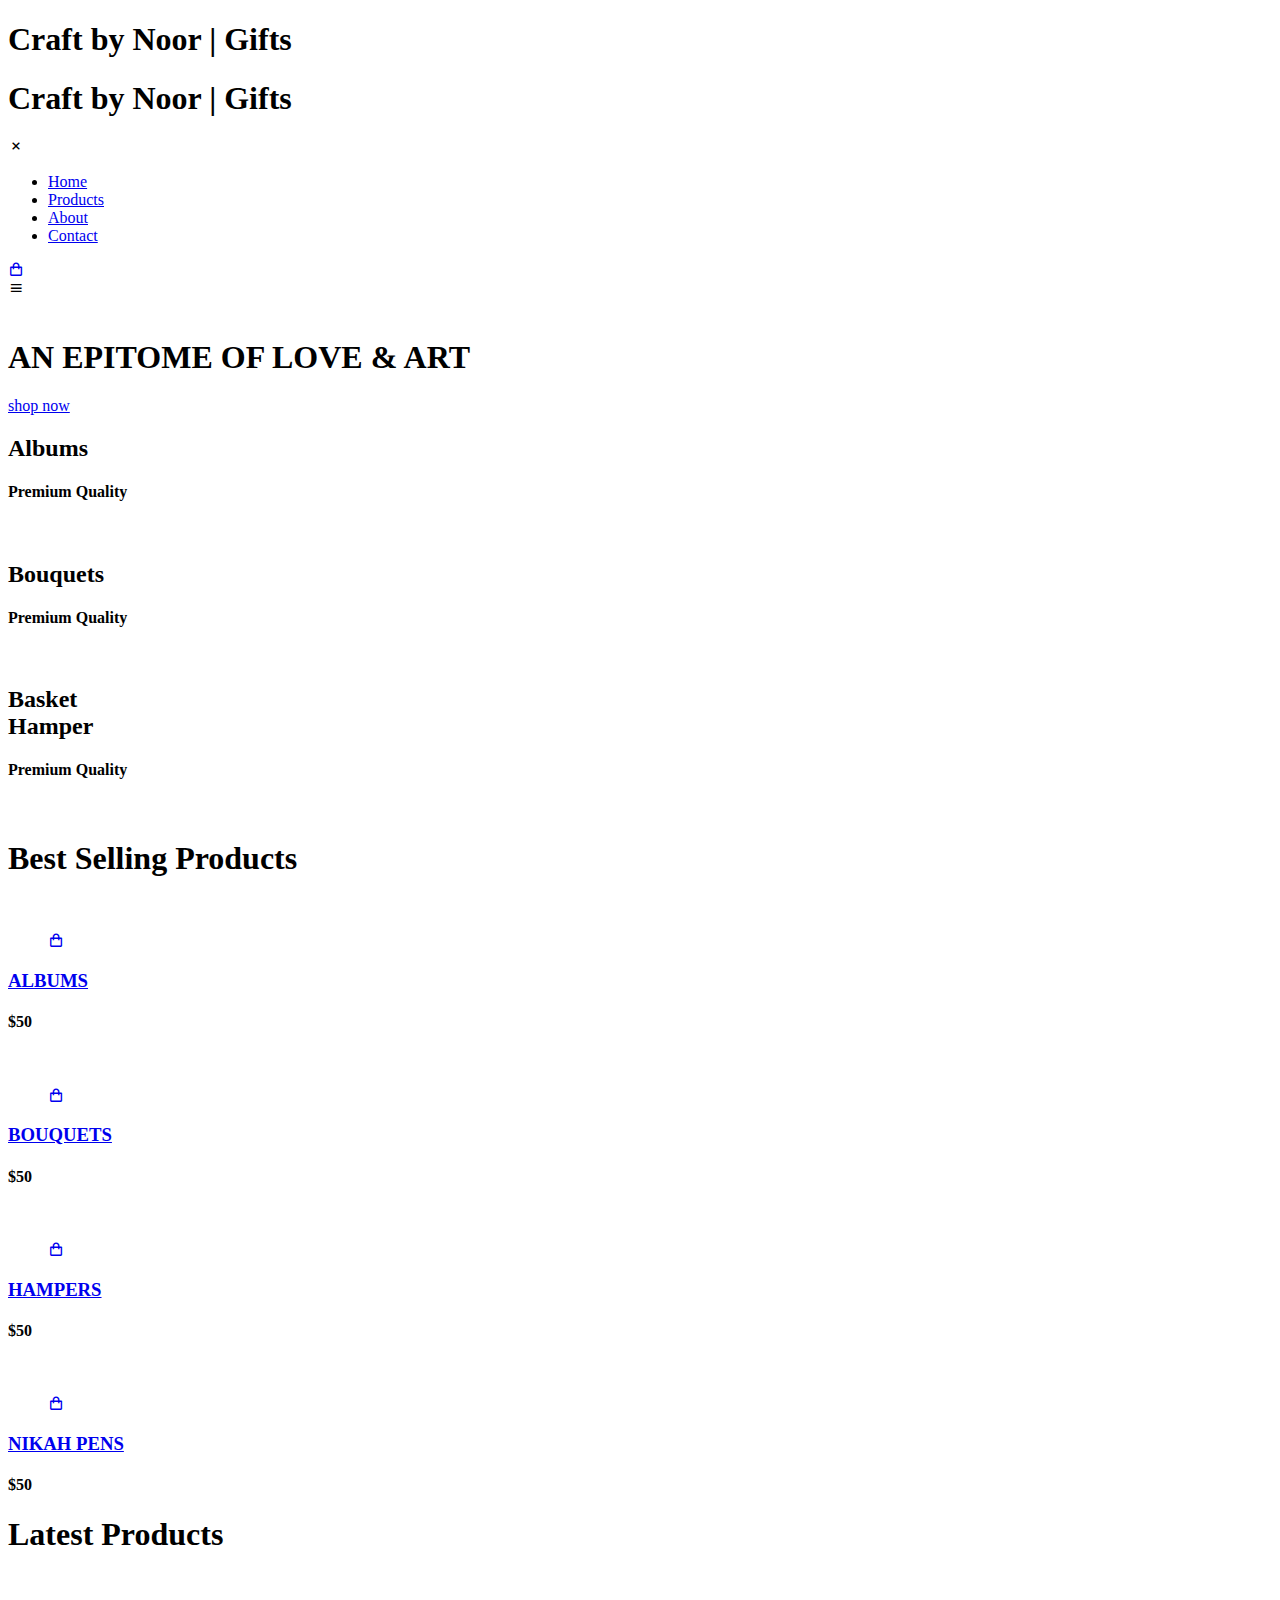
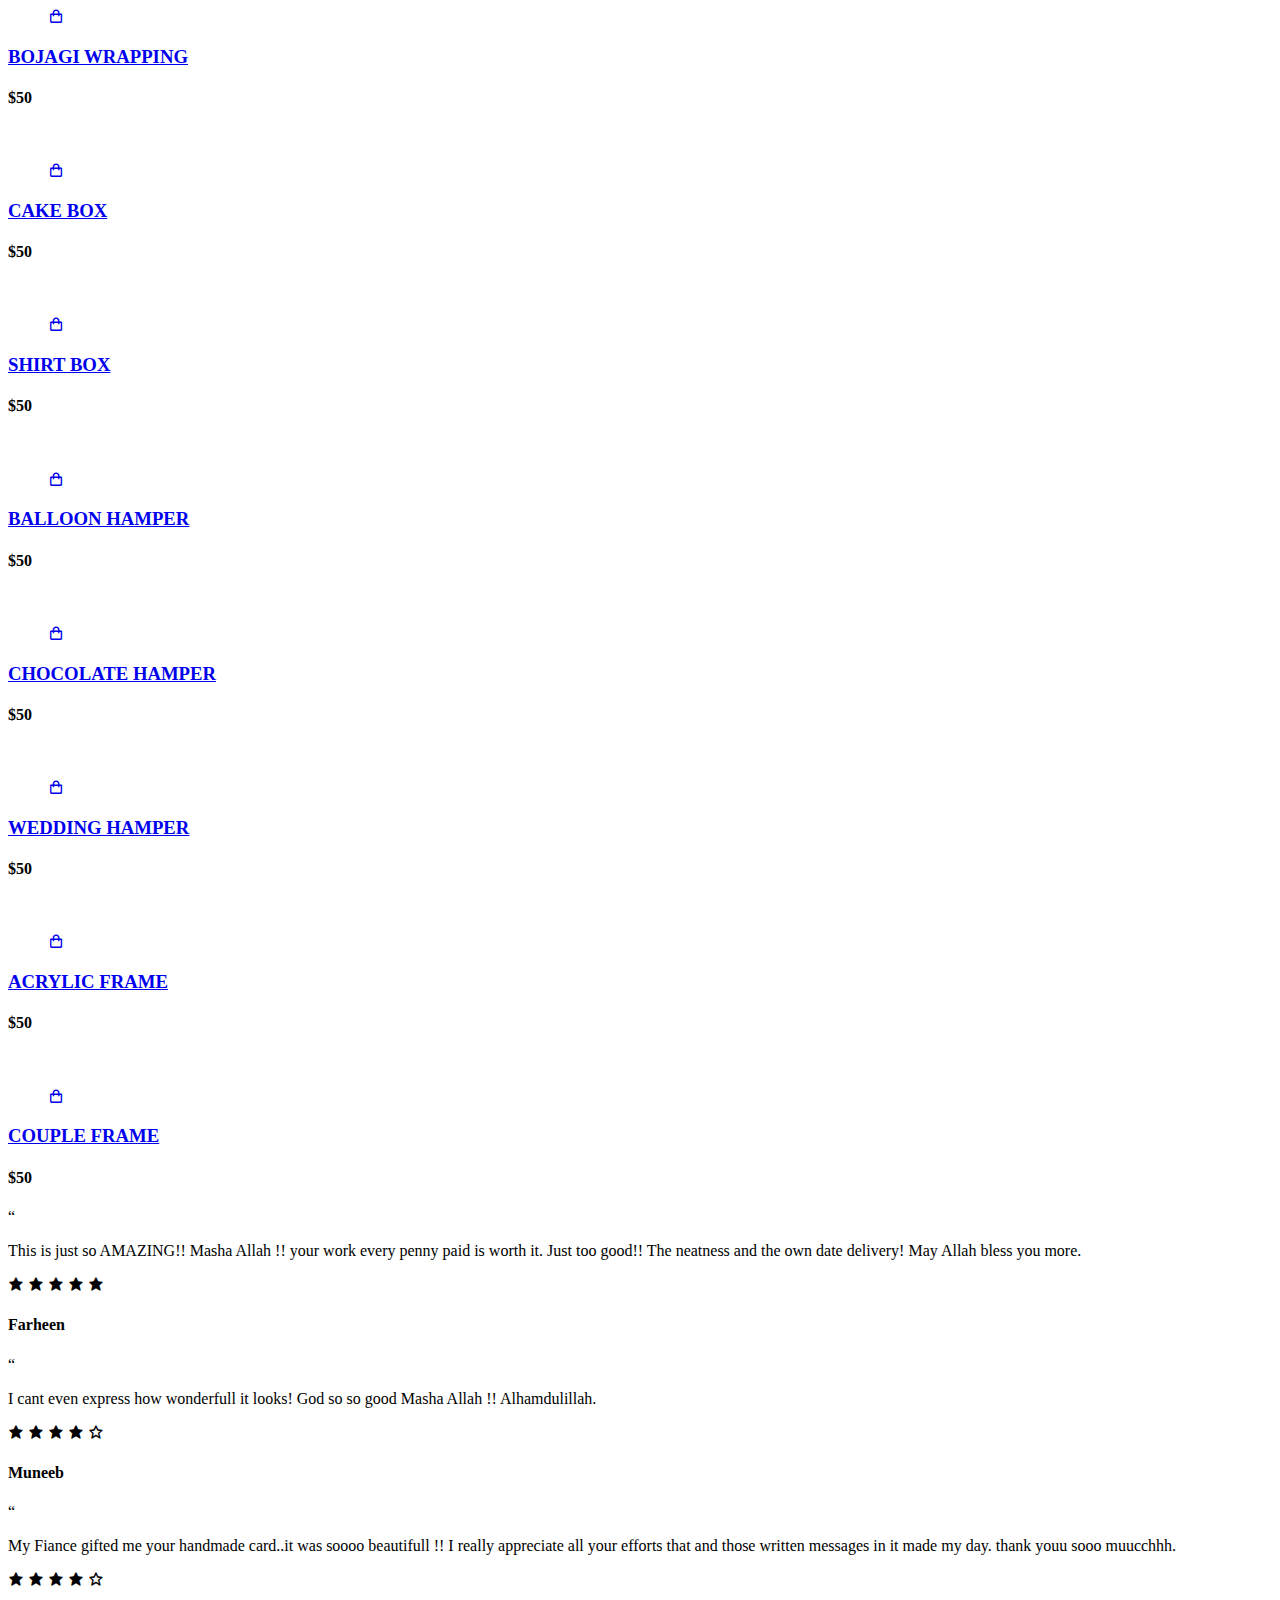
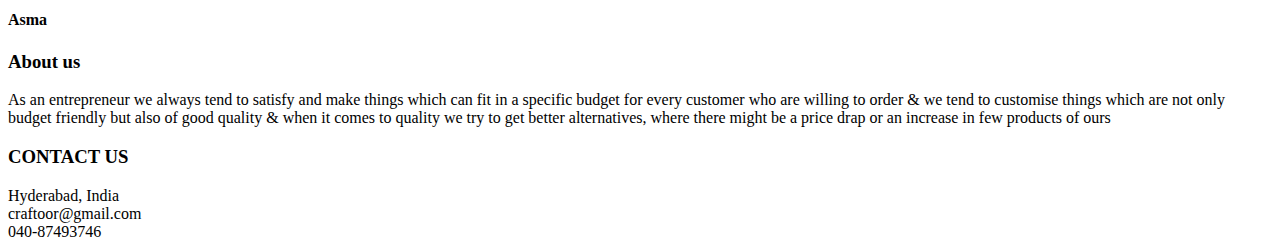
==== index.html @ 0c565603 "Add files via upload" ====
<!DOCTYPE html>
<html lang="en">

<head>
  <meta charset="UTF-8" />
  <meta name="viewport" content="width=device-width, initial-scale=1.0" />
  <!-- Favicon -->
  <link rel="shortcut icon" href="./images/favicon.ico" type="image/x-icon">
  <!-- Box icons -->
  <link rel="stylesheet" href="https://cdn.jsdelivr.net/npm/boxicons@latest/css/boxicons.min.css" />

  <!-- Custom StyleSheet -->
  <link rel="stylesheet" href="./css/styles.css" />
  <title>Craftoor - Craft by Noor</title>
</head>

<body>
  <!-- Header -->
  <header id="home" class="header">
    <!-- Navigation -->
    <nav class="nav">
      <div class="navigation container">
        <div class="logo">
          <h1>Craft by Noor | Gifts</h1>
        </div>

        <div class="menu">
          <div class="top-nav">
            <div class="logo">
              <h1>Craft by Noor | Gifts</h1>
            </div>
            <div class="close">
              <i class="bx bx-x"></i>
            </div>
          </div>

          <ul class="nav-list">
            <li class="nav-item">
              <a href="#home" class="nav-link scroll-link">Home</a>
            </li>
            <li class="nav-item">
              <a href="product.html" class="nav-link">Products</a>
            </li>
            <li class="nav-item">
              <a href="#about" class="nav-link scroll-link">About</a>
            </li>
            <li class="nav-item">
              <a href="#contact" class="nav-link scroll-link">Contact</a>
            </li>
            <!--
            <li class="nav-item">
              <a href="cart.html" class="nav-link icon"><i class="bx bx-shopping-bag"><span>0</span></i></a>
            </li>-->
          </ul>
        </div>

        <a href="cart.html" class="cart-icon">
          <i class="bx bx-shopping-bag"></i>
        </a>

        <div class="hamburger">
          <i class="bx bx-menu"></i>
        </div>
      </div>
    </nav>

    <!-- Hero -->
    <img src="./images/Logo.png" alt="" class="hero-img" />

    <div class="hero-content">
      <h2><span class="discount"> </span> </h2>
      <h1>
        <span>AN EPITOME</span>
        <span>OF LOVE & ART</span>
      </h1>
      <a class="btn" href="product.html">shop now</a>
    </div>
  </header>

  <!-- Main -->
  <main>
    <section class="advert section">
      <div class="advert-center container">
        <div class="advert-box">
          
            <div class="content">
              <h2>
                Albums
              </h2>
              <h4>Premium Quality</h4>
            </div>
          
          <img src="./images/family album.jpg" alt="">
        </div>

        <div class="advert-box">
          
            <div class="content">
              <h2>
                Bouquets
              </h2>
              <h4>Premium Quality</h4>
            </div>
          
          <img src="./images/bouquets.jpeg" alt="">
        </div>

        <div class="advert-box">
          
            <div class="content">
              <h2>
                Basket <br />
                Hamper
              </h2>
              <h4>Premium Quality</h4>
            </div>
          
          <img src="./images/bracelet hamper.jpg" alt="">
        </div>
      </div>
    </section>

    <!-- Featured -->
    <section class="section featured">
      <div class="title">
        <h1>Best Selling Products</h1>
      </div>

      <div class="product-center container">
        <div class="product">
          <div class="product-header">
            <img src="./images/album cover.jpg" alt="">
            <ul class="icons">
              <a href="album.html">
              <span><i class="bx bx-shopping-bag"></i></span>
              </a>
            </ul>
          </div>
          <div class="product-footer">
            <a href="#">
              <h3>ALBUMS</h3>
            </a>
           
            <h4 class="price">$50</h4>
          </div>
        </div>
        <div class="product">
          <div class="product-header">
            <img src="./images/flower BOQ.jpg" alt="">
            <ul class="icons">
              <a href="Bouquet.html">
              <span><i class="bx bx-shopping-bag"></i></span>
              </a>
            </ul>
          </div>
          <div class="product-footer">
            <a href="#"><h3>BOUQUETS</h3></a>
            
            <h4 class="price">$50</h4>
          </div>
        </div>
        <div class="product">
          <div class="product-header">
            <img src="./images/quran hamper.jpg" alt="">
            <ul class="icons">
              <a href="hampers.html">
              <span><i class="bx bx-shopping-bag"></i></span>
              </a>
            </ul>
          </div>
          <div class="product-footer">
            <a href="#"><h3>HAMPERS</h3></a>
            
            <h4 class="price">$50</h4>
          </div>
        </div>
        <div class="product">
          <div class="product-header">
            <img src="./images/nikah.jpg" alt="">

            <ul class="icons">
              <a href="cart.html">
              <span><i class="bx bx-shopping-bag"></i></span>
              </a>
            </ul>
          </div>
          <div class="product-footer">
            <a href="#"><h3>NIKAH PENS</h3></a>
            
            <h4 class="price">$50</h4>
          </div>
        </div>
      </div>
    </section>

    <!--Latest -->
    <section class="section featured">
      <div class="title">
        <h1>Latest Products</h1>
      </div>

      <div class="product-center container">
        <div class="product">
          <div class="product-header">
            <img src="./images/pack.jpeg" alt="">
            <ul class="icons">
              <a href="cart.html">
              <span><i class="bx bx-shopping-bag"></i></span>
              </a>
            </ul>
          </div>
          <div class="product-footer">
            <a href="#">
              <h3>BOJAGI WRAPPING</h3>
            </a>
           
            <h4 class="price">$50</h4>
          </div>
        </div>
        <div class="product">
          <div class="product-header">
            <img src="./images/cake box.jpg" alt="">
            <ul class="icons">
              <a href="cart.html">
              <span><i class="bx bx-shopping-bag"></i></span>
              </a>
            </ul>
          </div>
          <div class="product-footer">
            <a href="#">
              <h3>CAKE BOX</h3>
            </a>
           
            <h4 class="price">$50</h4>
          </div>
        </div>
        <div class="product">
          <div class="product-header">
            <img src="./images/shirt box.jpeg" alt="">
            <ul class="icons">
              <a href="cart.html">
              <span><i class="bx bx-shopping-bag"></i></span>
              </a>
            </ul>
          </div>
          <div class="product-footer">
            <a href="#">
              <h3>SHIRT BOX</h3>
            </a>
           
            <h4 class="price">$50</h4>
          </div>
        </div>
        <div class="product">
          <div class="product-header">
            <img src="./images/birthday hamper.jpg" alt="">
            <ul class="icons">
              <a href="cart.html">
              <span><i class="bx bx-shopping-bag"></i></span>
              </a>
            </ul>
          </div>
          <div class="product-footer">
            <a href="#">
              <h3>BALLOON HAMPER</h3>
            </a>
           
            <h4 class="price">$50</h4>
          </div>
        </div>
        <div class="product">
          <div class="product-header">
            <img src="./images/hamper.jpeg" alt="">
            <ul class="icons">
              <a href="cart.html">
              <span><i class="bx bx-shopping-bag"></i></span>
              </a>
            </ul>
          </div>
          <div class="product-footer">
            <a href="#">
              <h3>CHOCOLATE HAMPER</h3>
            </a>
           
            <h4 class="price">$50</h4>
          </div>
        </div>
        <div class="product">
          <div class="product-header">
            <img src="./images/wedding hmpr.jpg" alt="">
            <ul class="icons">
              <a href="cart.html">
              <span><i class="bx bx-shopping-bag"></i></span>
              </a>
            </ul>
          </div>
          <div class="product-footer">
            <a href="#">
              <h3>WEDDING HAMPER</h3>
            </a>
           
            <h4 class="price">$50</h4>
          </div>
        </div>
        <div class="product">
          <div class="product-header">
            <img src="./images/acrylic.jpeg" alt="">
            <ul class="icons">
              <a href="cart.html">
              <span><i class="bx bx-shopping-bag"></i></span>
              </a>
            </ul>
          </div>
          <div class="product-footer">
            <a href="#">
              <h3>ACRYLIC FRAME</h3>
            </a>
           
            <h4 class="price">$50</h4>
          </div>
        </div>
        <div class="product">
          <div class="product-header">
            <img src="./images/wedding album.jpeg" alt="">
            <ul class="icons">
              <a href="cart.html">
              <span><i class="bx bx-shopping-bag"></i></span>
              </a>
            </ul>
          </div>
          <div class="product-footer">
            <a href="#">
              <h3>COUPLE FRAME</h3>
            </a>
           
            <h4 class="price">$50</h4>
          </div>
        </div>
      </div>
    </section>

    <!-- Product Banner
    <section class="section">
      <div class="product-banner">
        <div class="left">
          <img src="./images/test.jpg" alt="" />
        </div>
        <div class="right">
          <div class="content">
            <h2><span class="discount">70% </span> SALE OFF</h2>
            <h1>
              <span>Collect Your</span>
              <span>Kids Collection</span>
            </h1>
            <a class="btn" href="#">shop now</a>
          </div>
        </div>
      </div>
    </section>-->

    <!-- Testimonials -->
    <section class="section">
      <div class="testimonial-center container">
        <div class="testimonial">
          <span>&ldquo;</span>
          <p>
            This is just so AMAZING!! Masha Allah !! your work every penny paid is  worth it.
            Just too good!! The neatness and the own date delivery! May Allah bless you more.
          </p>
          <div class="rating">
            <i class="bx bxs-star"></i>
            <i class="bx bxs-star"></i>
            <i class="bx bxs-star"></i>
            <i class="bx bxs-star"></i>
            <i class="bx bxs-star"></i>
          </div>
         
          <h4>Farheen</h4>
        </div>
        <div class="testimonial">
          <span>&ldquo;</span>
          <p>
            I cant even express how wonderfull it looks! 
            God so so good Masha Allah !! Alhamdulillah.
          </p>
          <div class="rating">
            <i class="bx bxs-star"></i>
            <i class="bx bxs-star"></i>
            <i class="bx bxs-star"></i>
            <i class="bx bxs-star"></i>
            <i class="bx bx-star"></i>
          </div>
          
          <h4>Muneeb</h4>
        </div>
        <div class="testimonial">
          <span>&ldquo;</span>
          <p>
            My Fiance gifted me your handmade card..it was soooo beautifull !! 
            I really appreciate all your efforts that and those written messages in it made my day.
            thank youu sooo muucchhh.
          </p>
          <div class="rating">
            <i class="bx bxs-star"></i>
            <i class="bx bxs-star"></i>
            <i class="bx bxs-star"></i>
            <i class="bx bxs-star"></i>
            <i class="bx bx-star"></i>
          </div>
          
          <h4>Asma</h4>
        </div>
      </div>
    </section>

    <!-- Brands
    <section class="section">
      <div class="brands-center container">
        <div class="brand">
          <img src="./images/brand1.png" alt="" />
        </div>
        <div class="brand">
          <img src="./images/brand2.png" alt="" />
        </div>
        <div class="brand">
          <img src="./images/brand1.png" alt="" />
        </div>
        <div class="brand">
          <img src="./images/brand2.png" alt="" />
        </div>
        <div class="brand">
          <img src="./images/brand1.png" alt="" />
        </div>
        <div class="brand">
          <img src="./images/brand2.png" alt="" />
        </div>
      </div>
    </section>
  </main>-->

  <!-- Footer -->
  <footer id="footer" class="section footer">
    <div class="container">
      <div class="footer-container">
        <!--<div class="footer-center">
          <h3>EXTRAS</h3>
          <a href="#">Brands</a>
          <a href="#">Gift Certificates</a>
          <a href="#">Affiliate</a>
          <a href="#">Specials</a>
          <a href="#">Site Map</a>
        </div>
        <div class="footer-center">
          <h3>INFORMATION</h3>
          <a href="#">About Us</a>
          <a href="#">Privacy Policy</a>
          <a href="#">Terms & Conditions</a>
          <a href="#">Contact Us</a>
          <a href="#">Site Map</a>
        </div>-->
        <div class="footer-center">
          <h3>About us</h3>
          As an entrepreneur we always tend to satisfy and make things which can fit in a specific budget for every customer who are willing to order & we tend to customise things which are not only budget friendly but also of good quality & when it comes to quality we try to get better alternatives, where there might be a price drap or an increase in few products of ours
        </div>
        
        <div class="footer-center">
          <h3>CONTACT US</h3>
          Hyderabad, India </br>
          craftoor@gmail.com </br>
          040-87493746
    </div>
  </footer>
  <!-- End Footer -->

  <!-- GSAP -->
  <script src="https://cdnjs.cloudflare.com/ajax/libs/gsap/3.5.1/gsap.min.js"></script>
  <!-- Custom Script -->
  <script src="./js/index.js"></script>
</body>

</html>
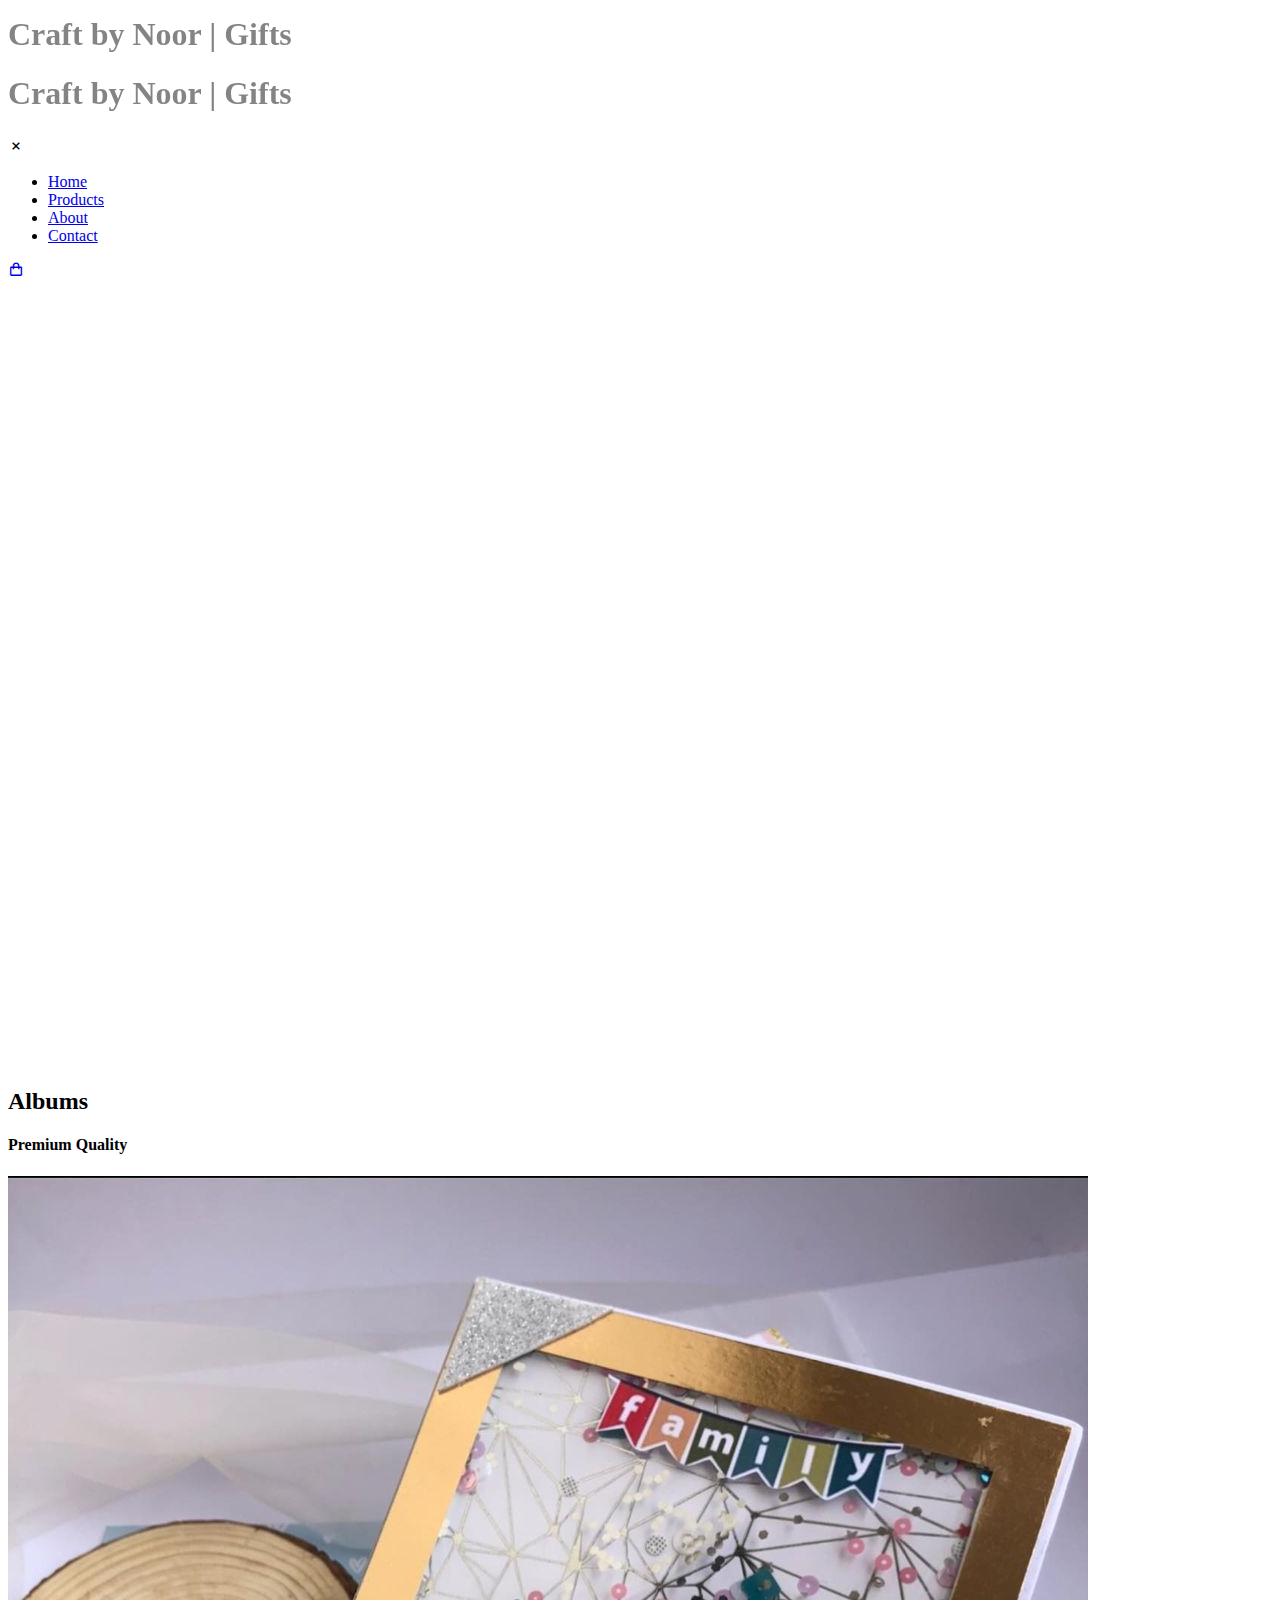
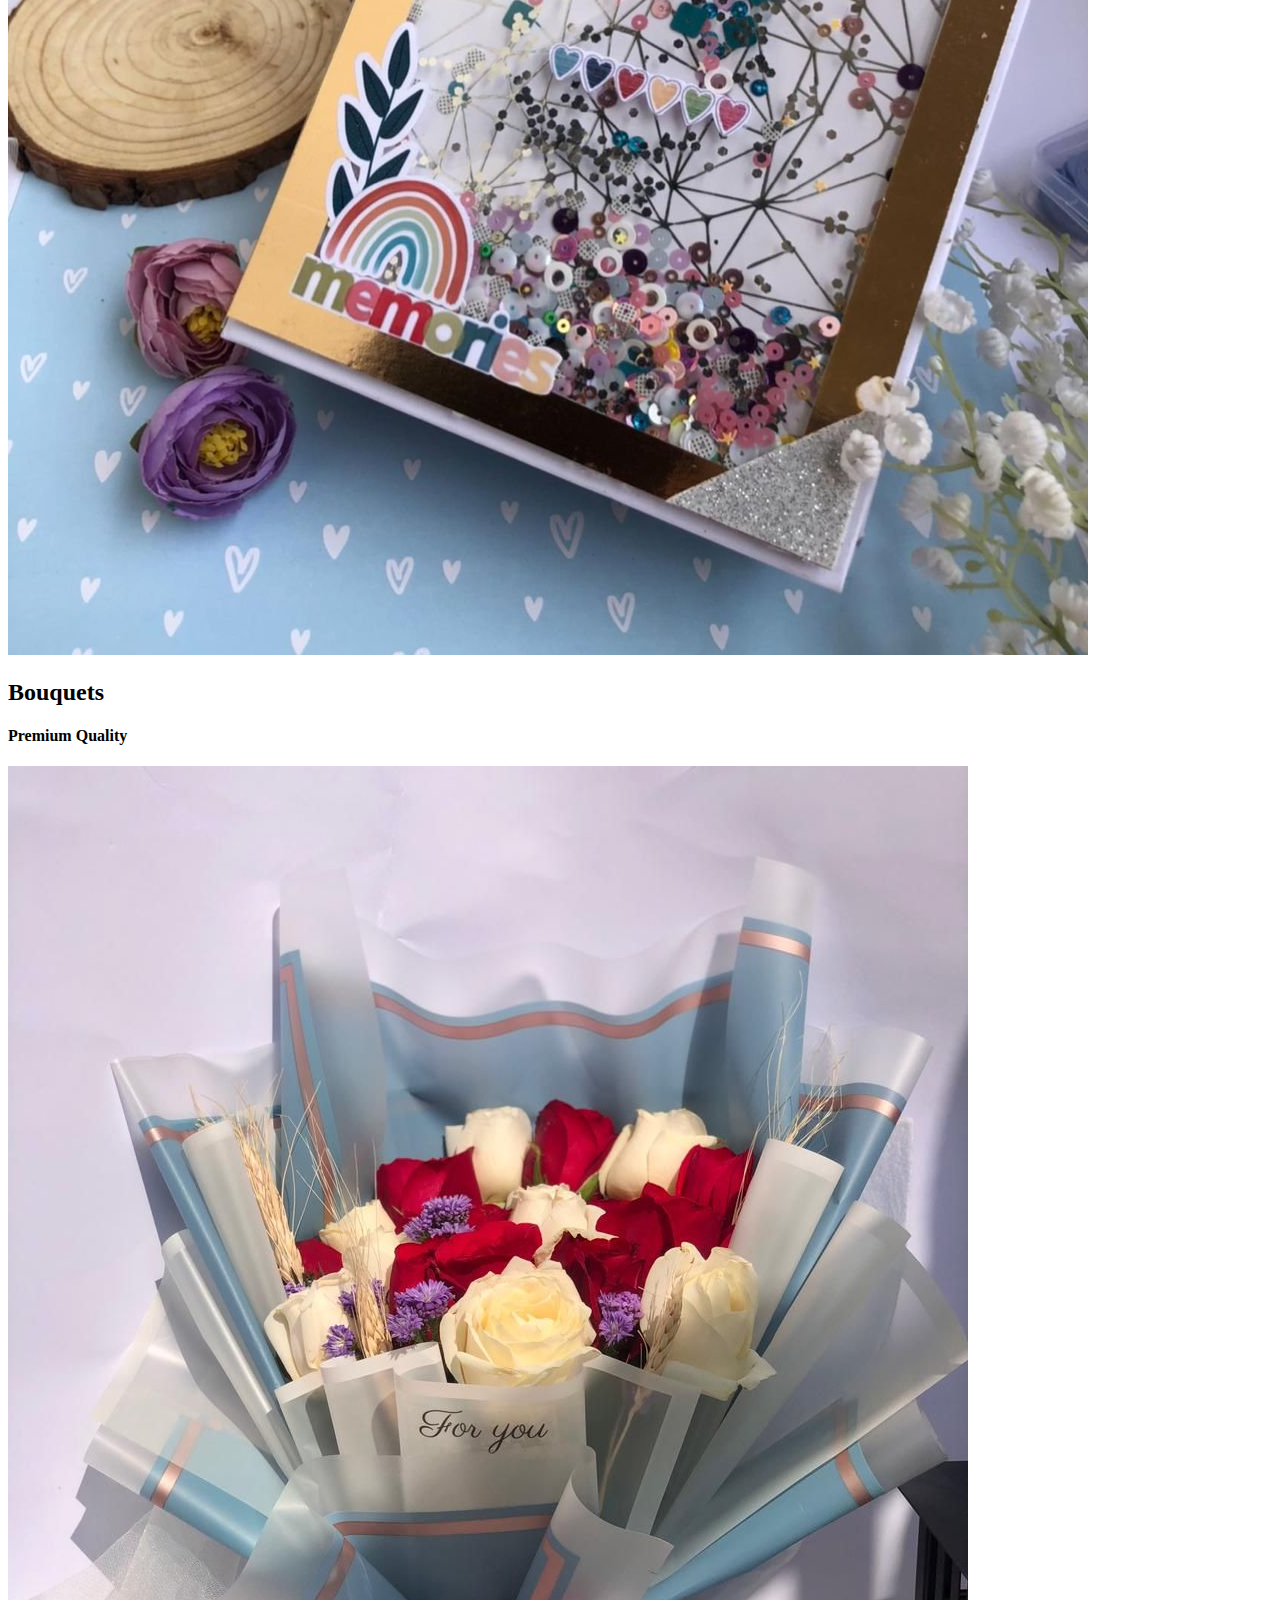
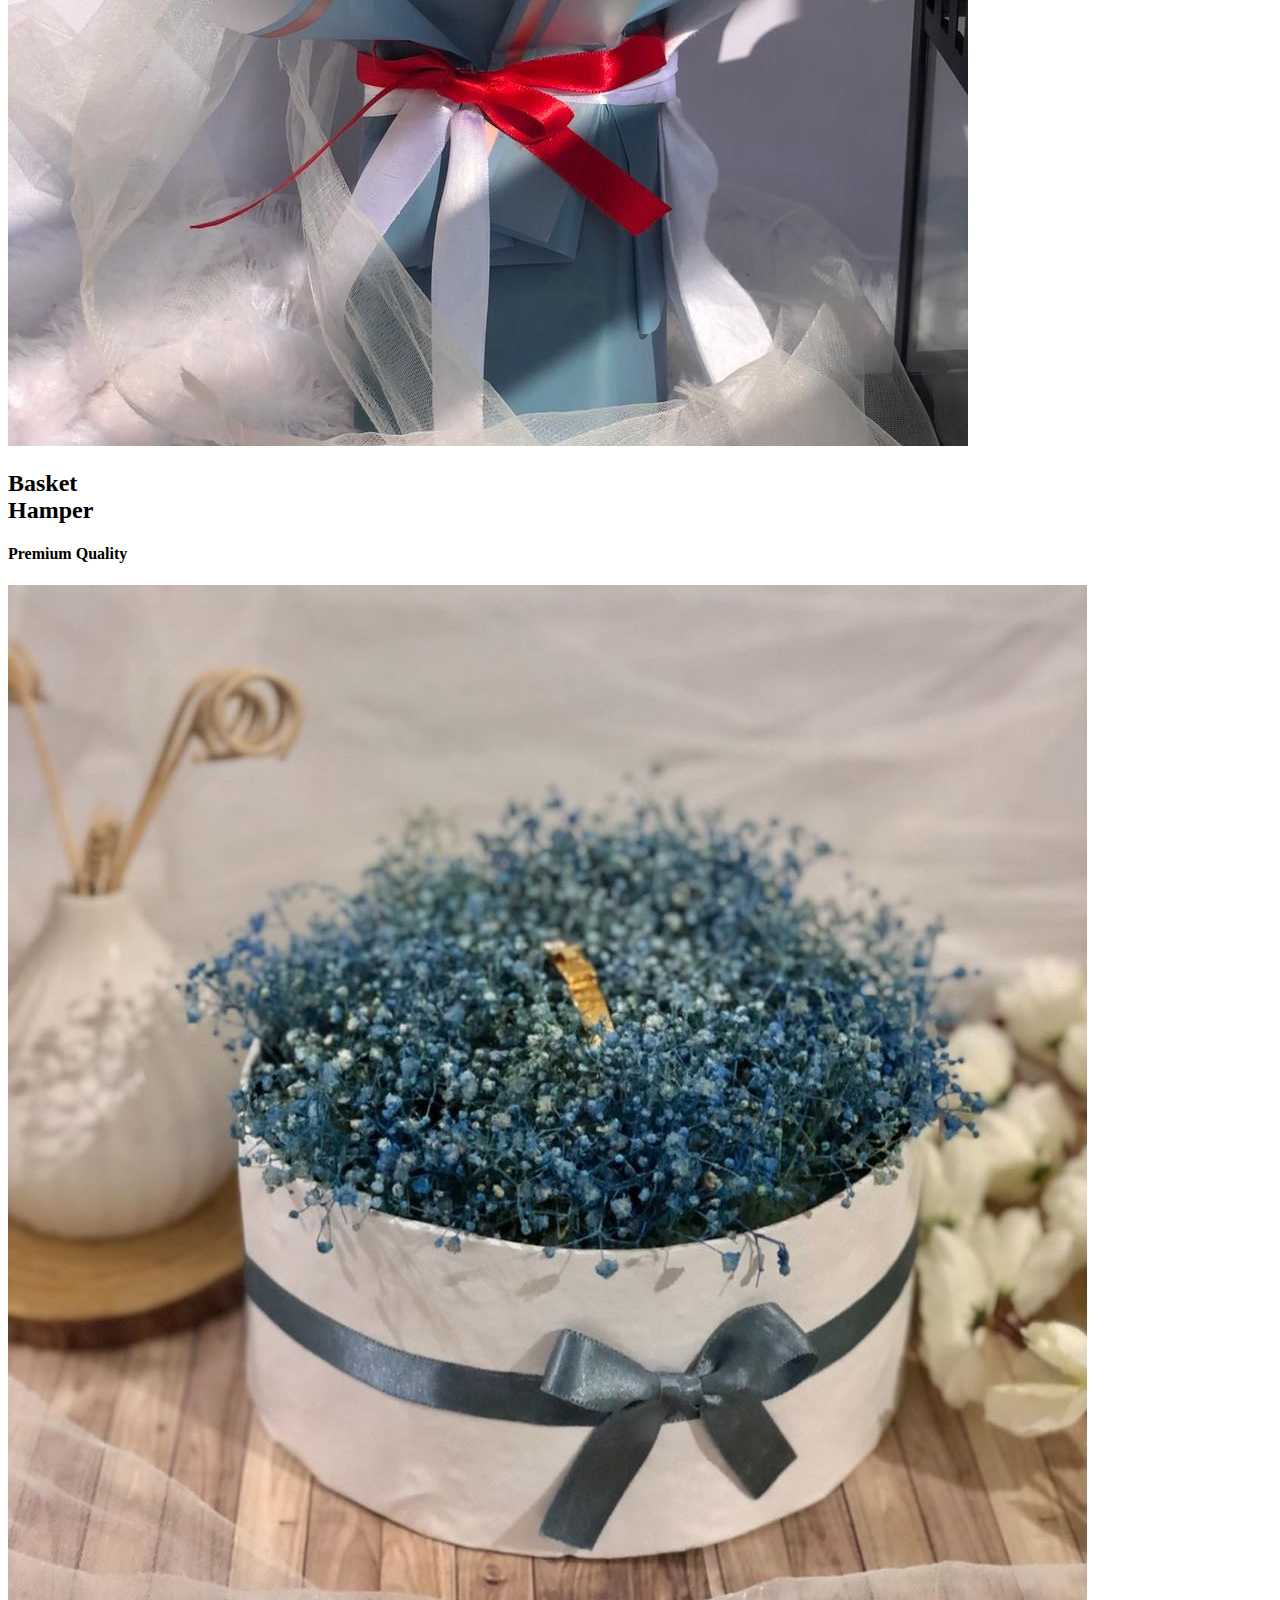
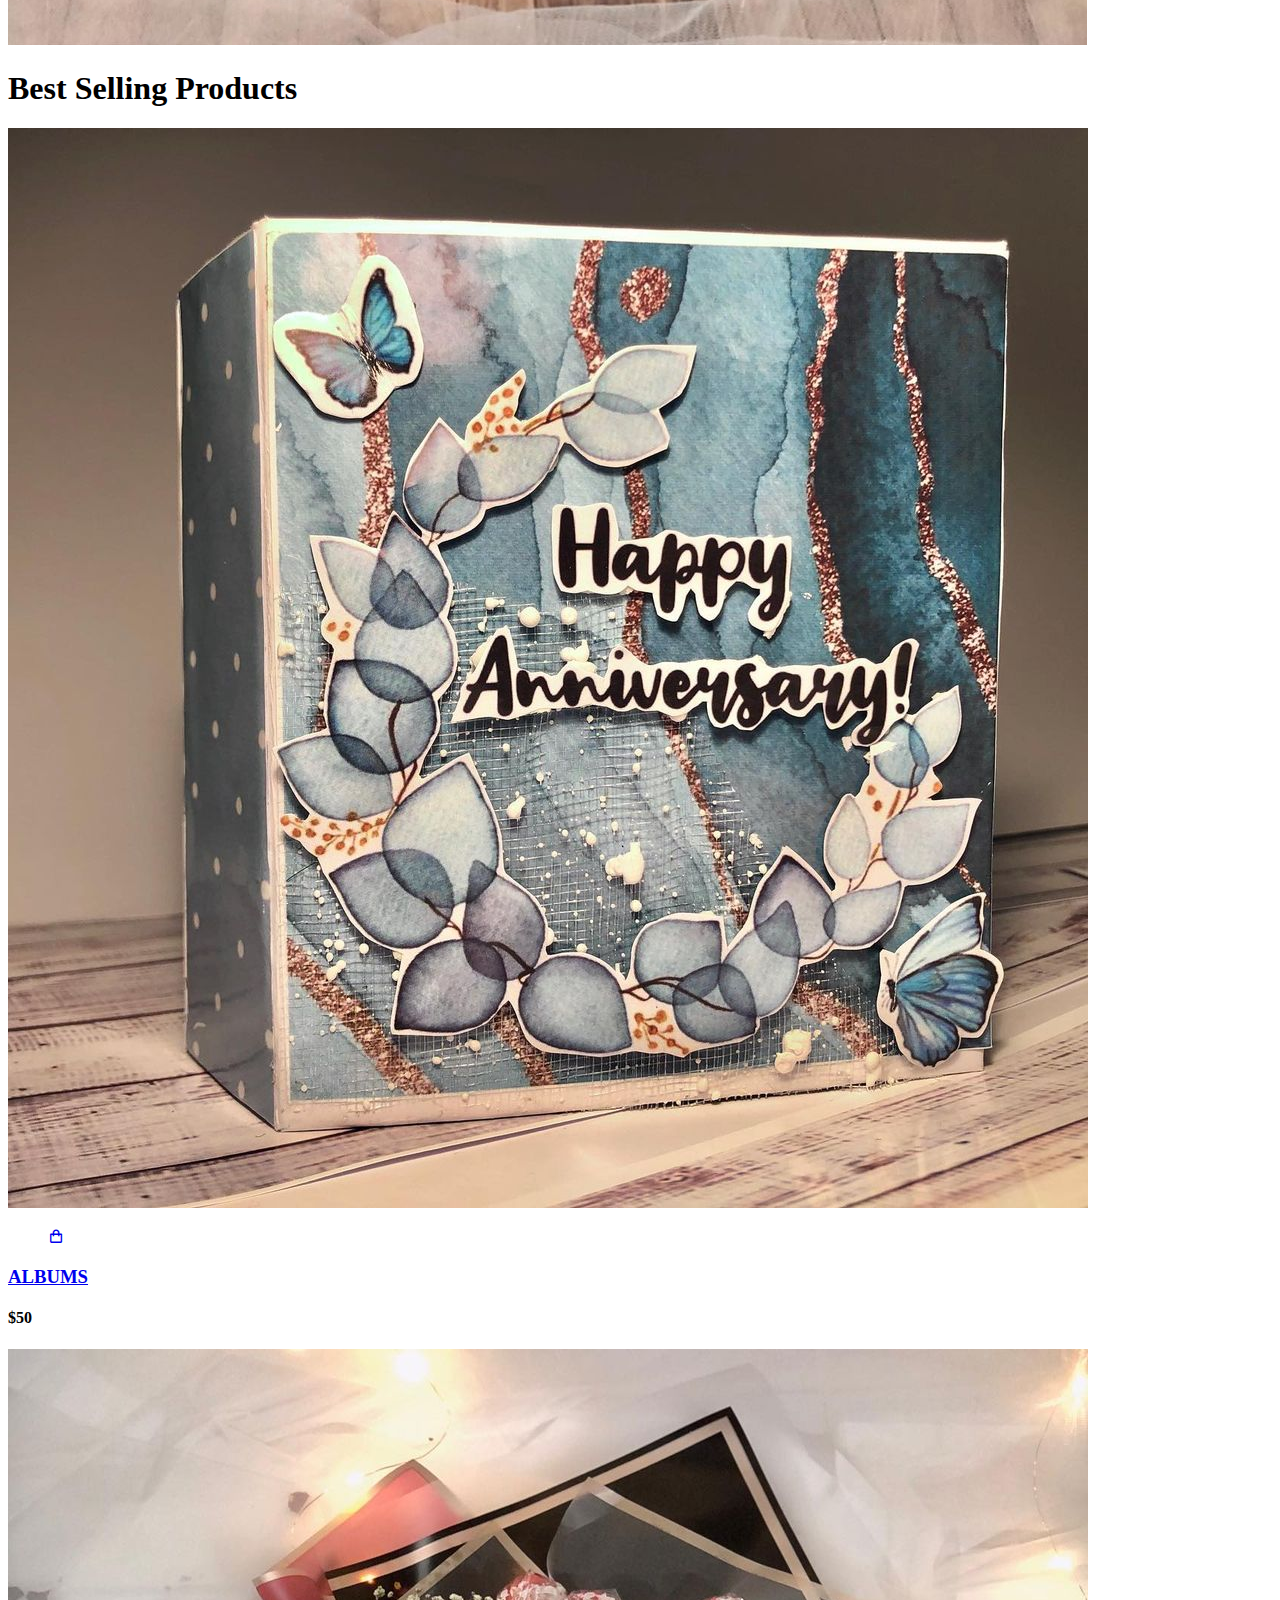
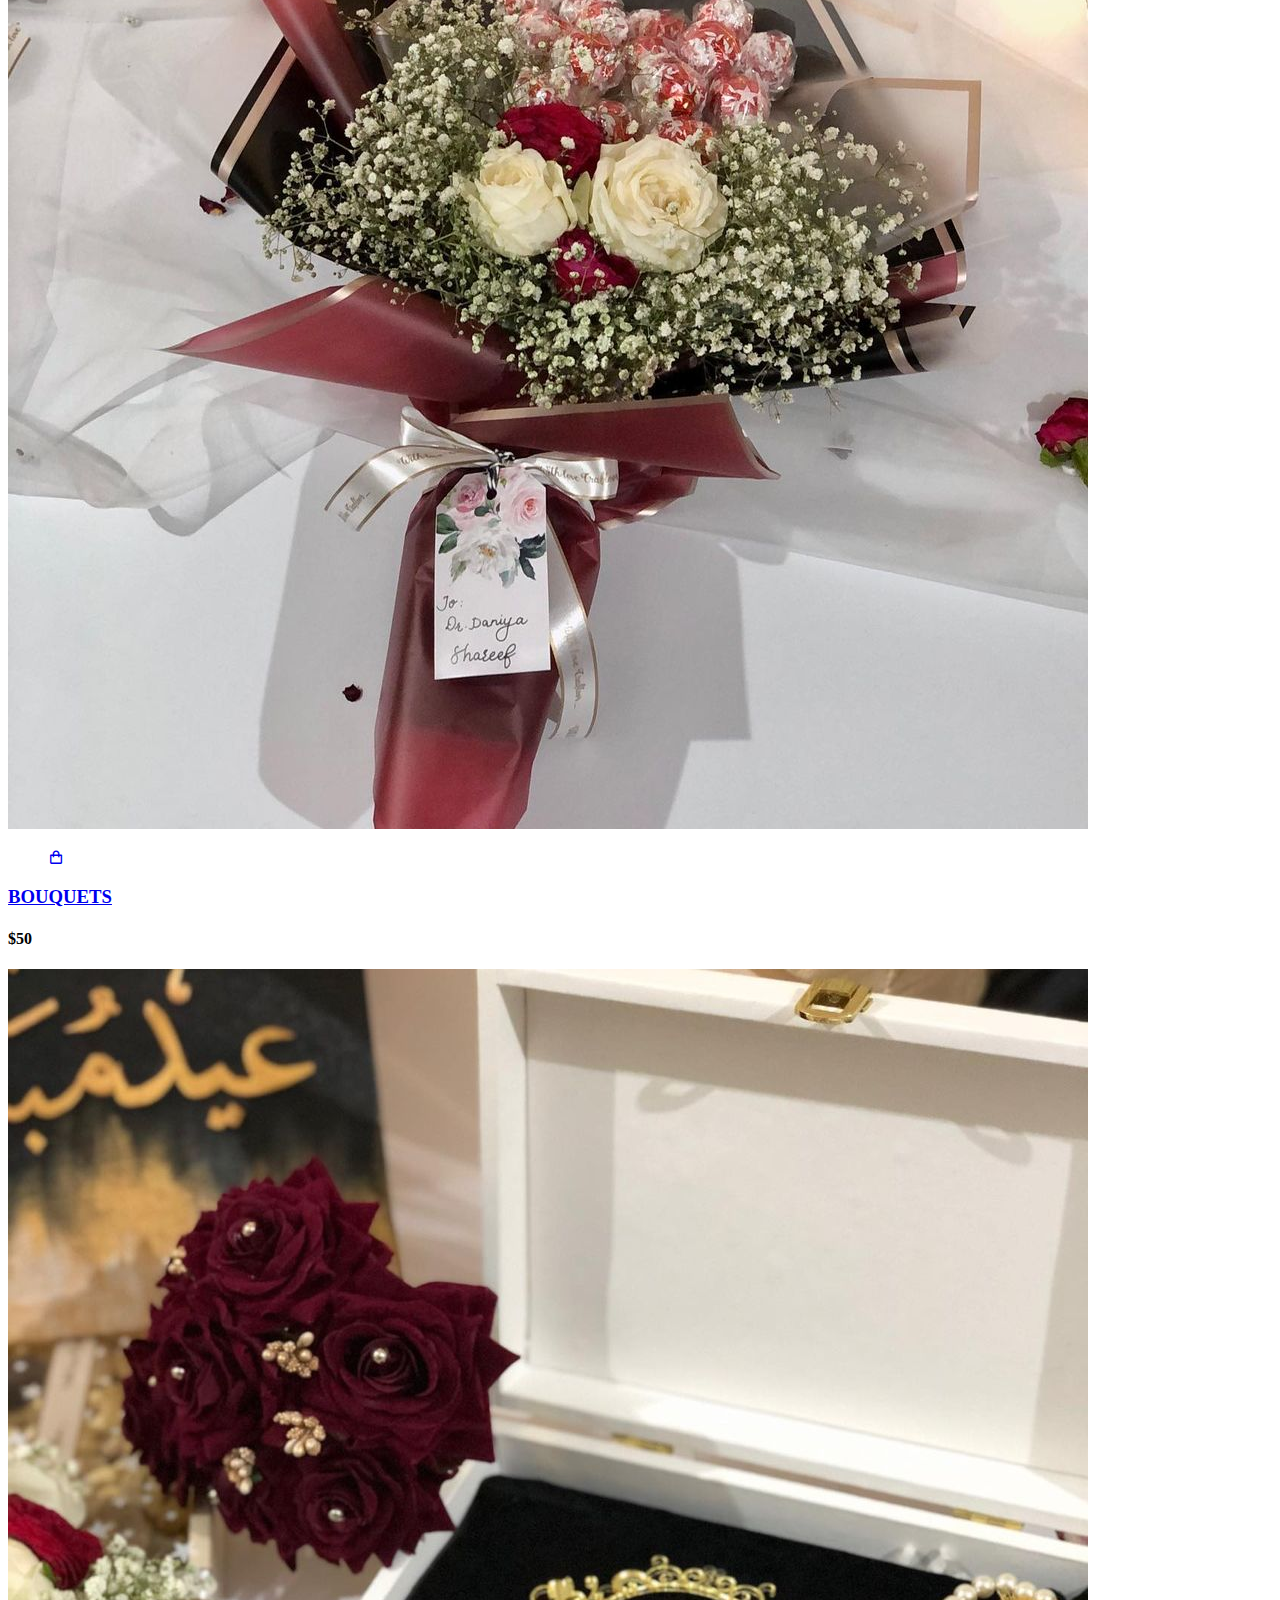
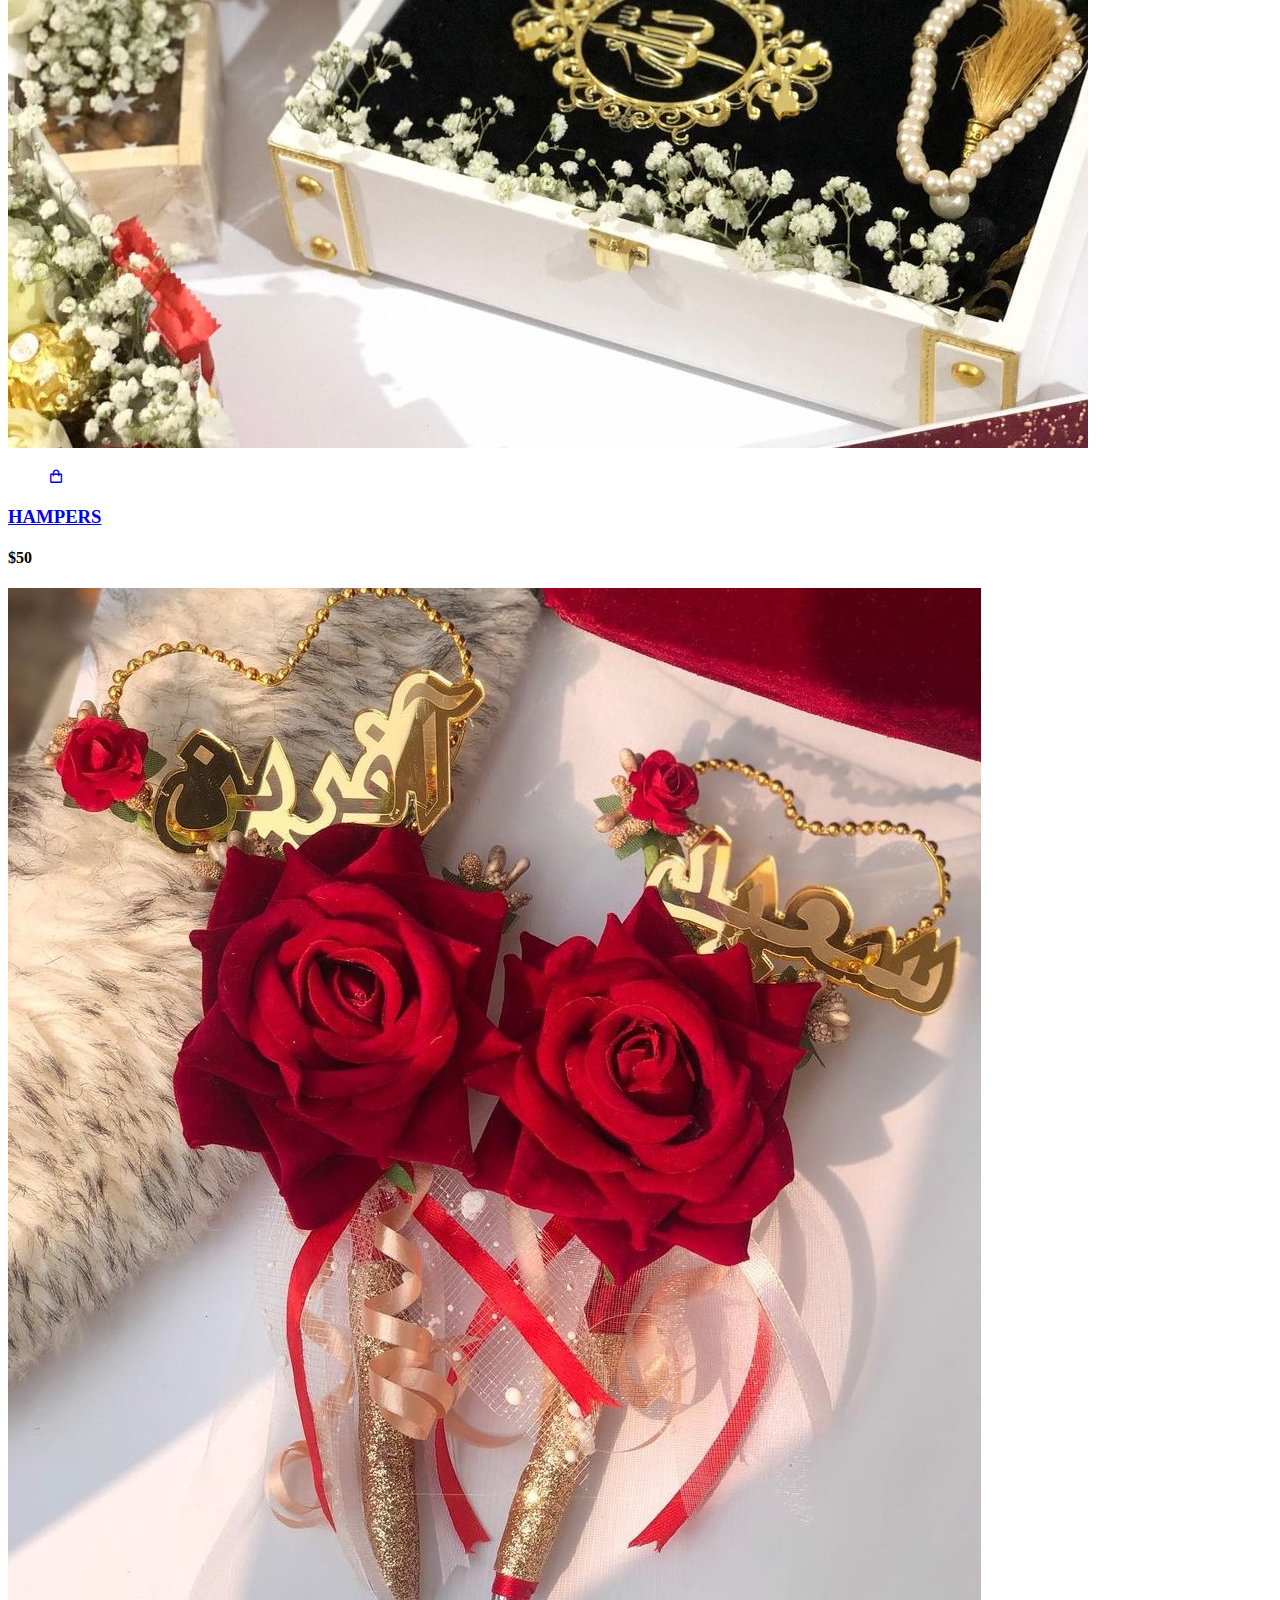
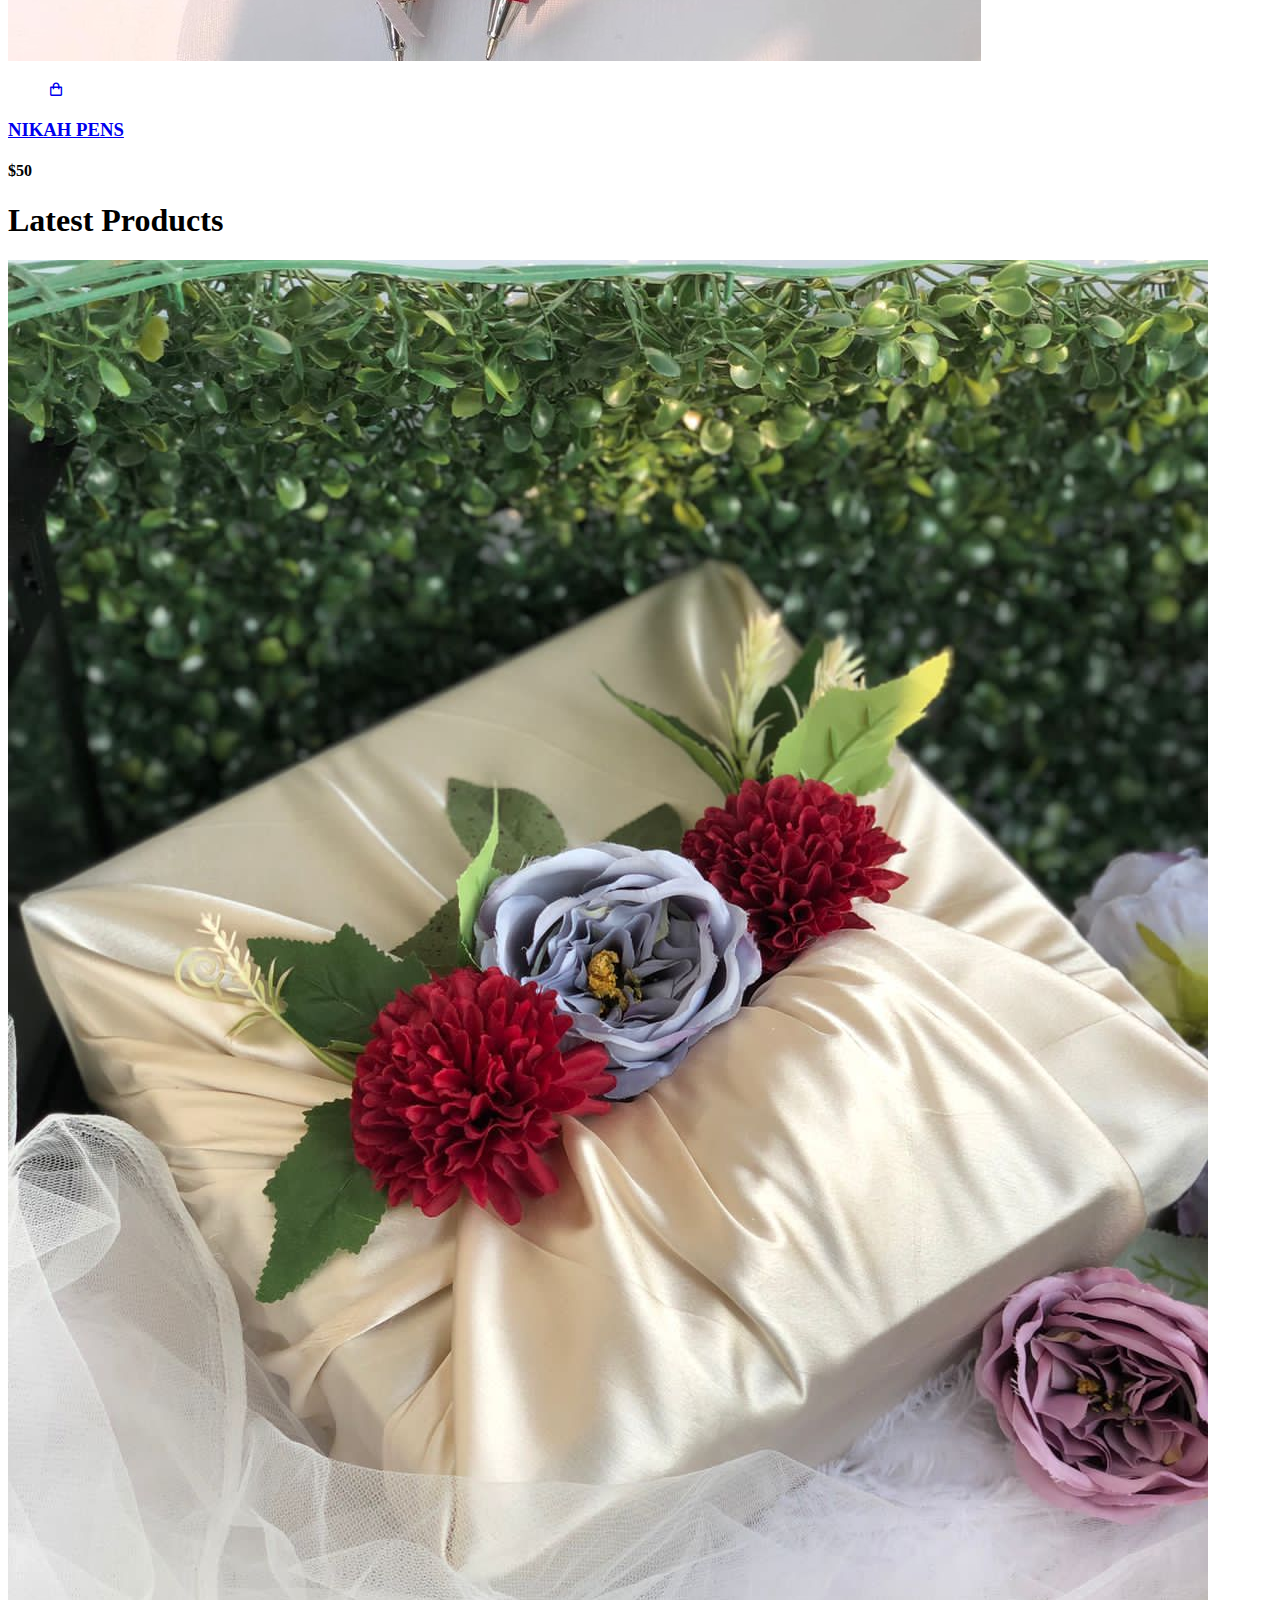
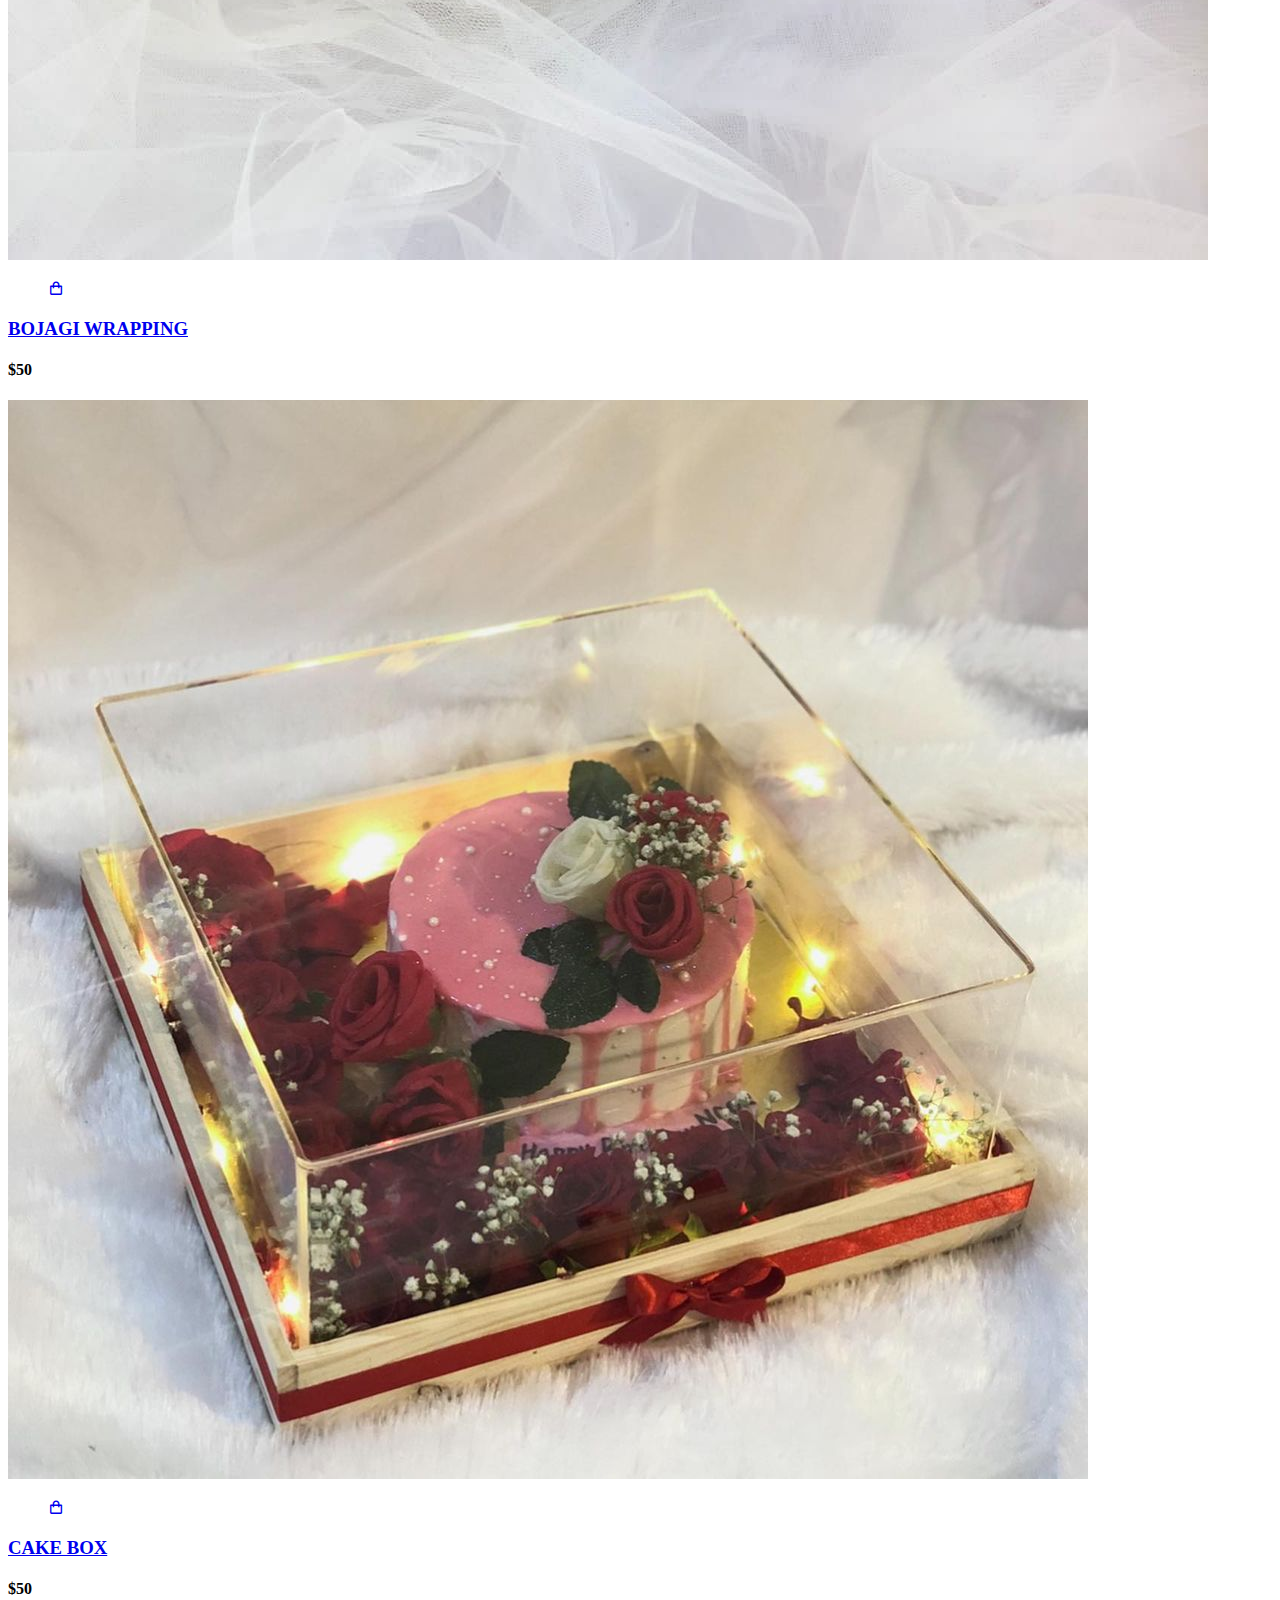
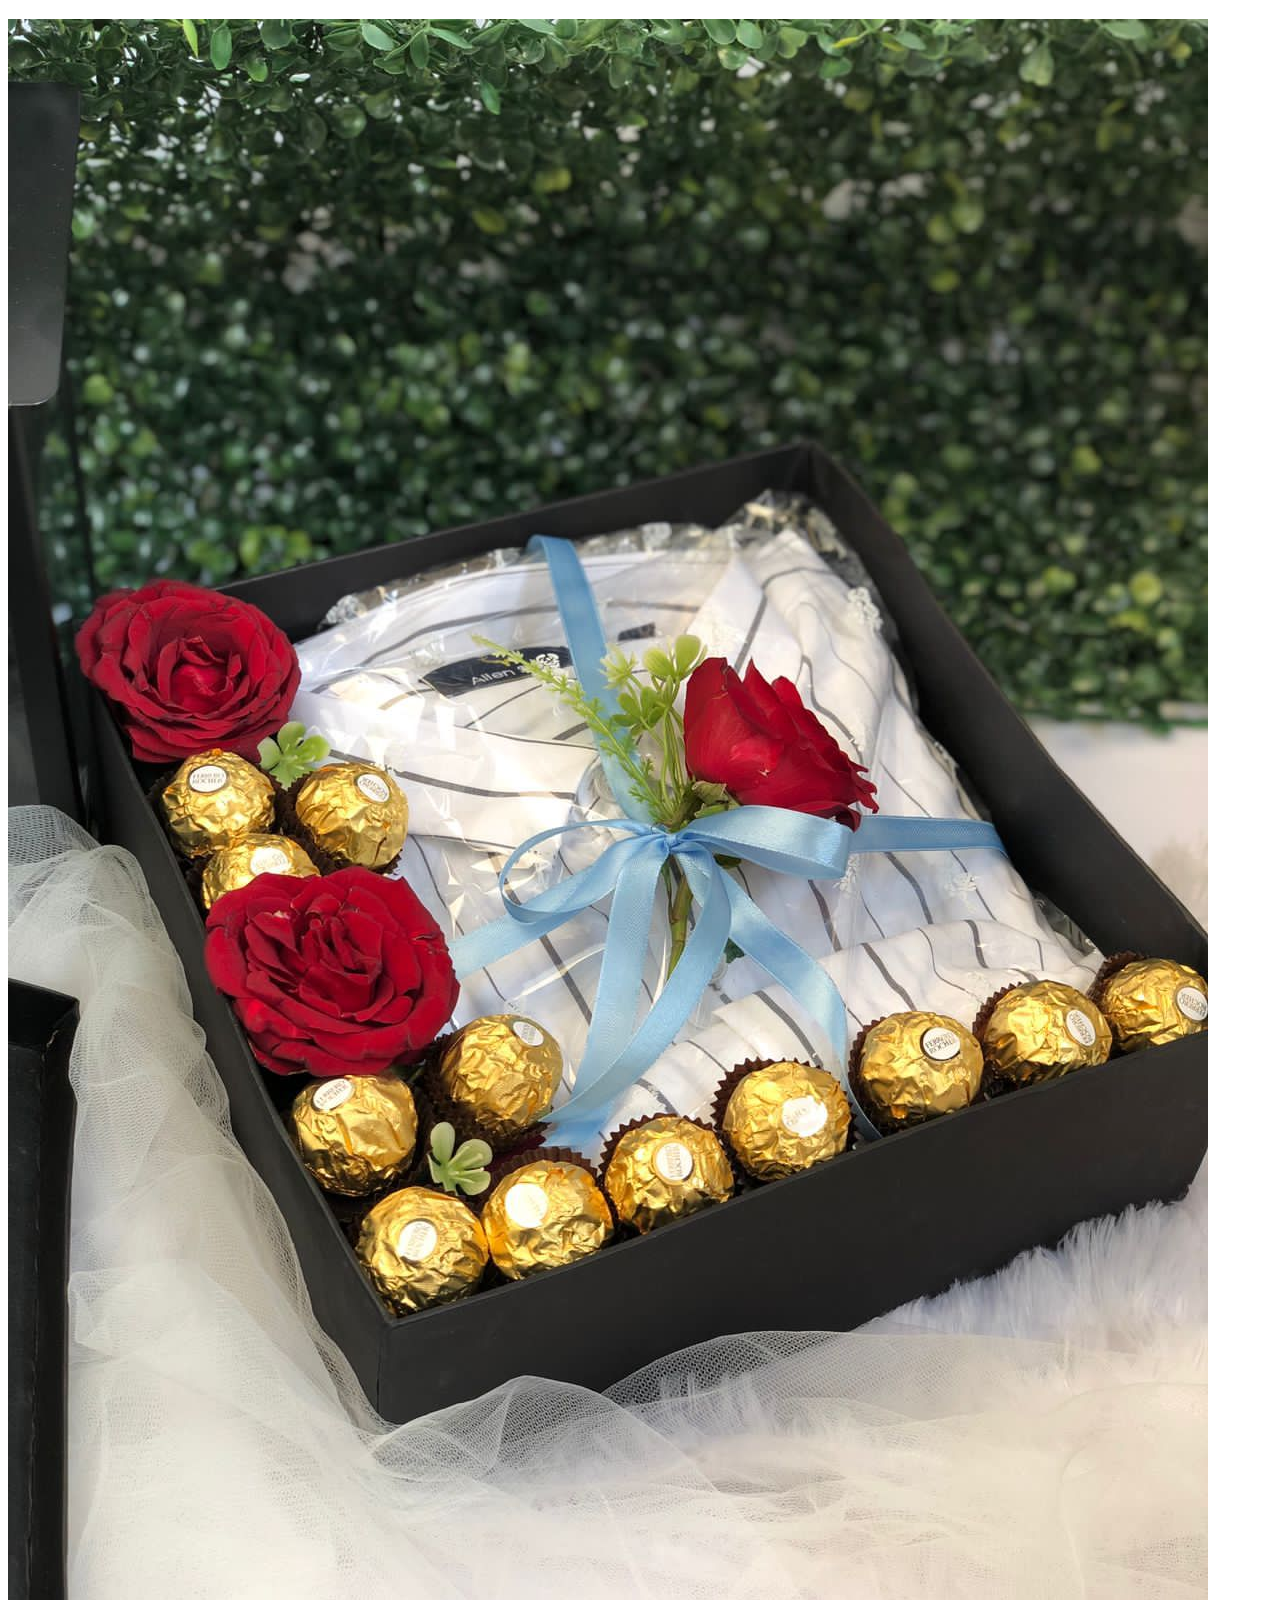
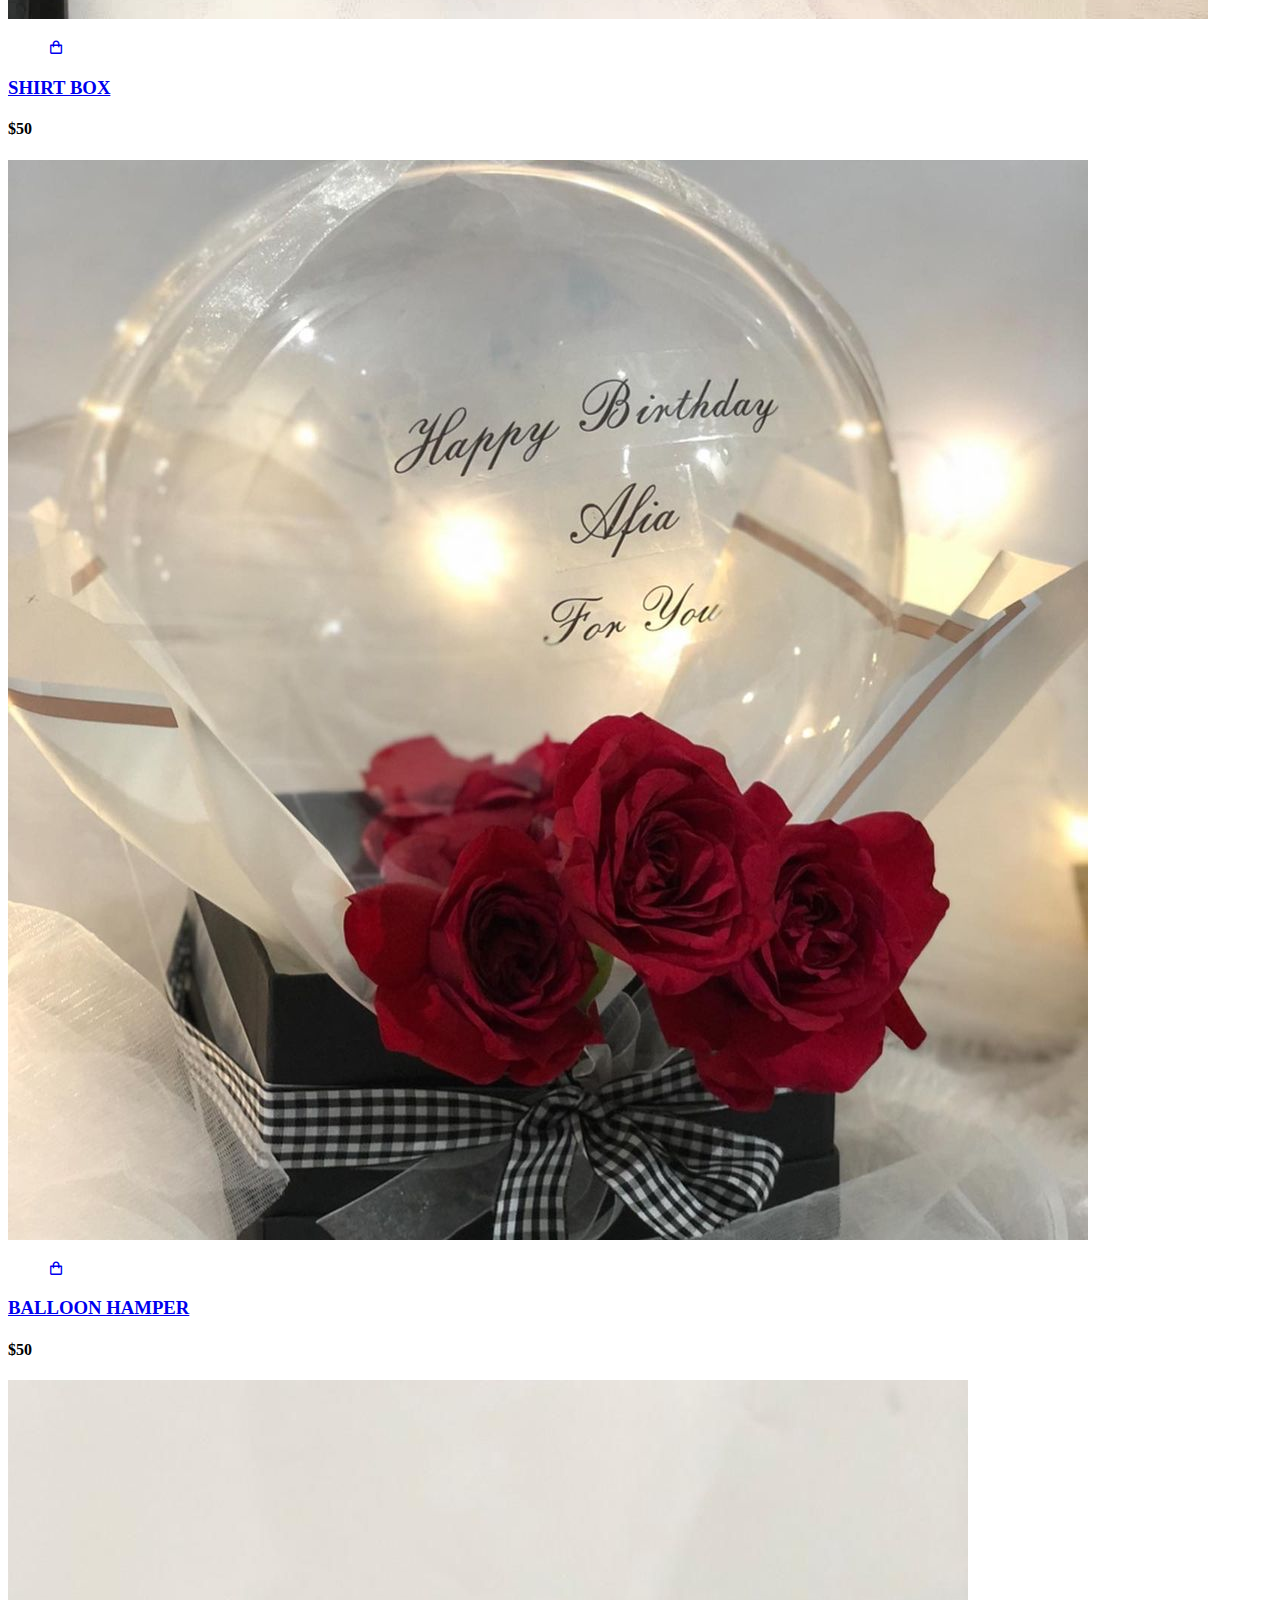
==== commit 523f8c38: "Update index.html" ====
--- a/index.html
+++ b/index.html
@@ -5,7 +5,7 @@
   <meta charset="UTF-8" />
   <meta name="viewport" content="width=device-width, initial-scale=1.0" />
   <!-- Favicon -->
-  <link rel="shortcut icon" href="./images/favicon.ico" type="image/x-icon">
+  <link rel="shortcut icon" href="./images/logo favicon.ico" type="image/x-icon">
   <!-- Box icons -->
   <link rel="stylesheet" href="https://cdn.jsdelivr.net/npm/boxicons@latest/css/boxicons.min.css" />
 
@@ -478,4 +478,4 @@
   <script src="./js/index.js"></script>
 </body>
 
-</html>+</html>
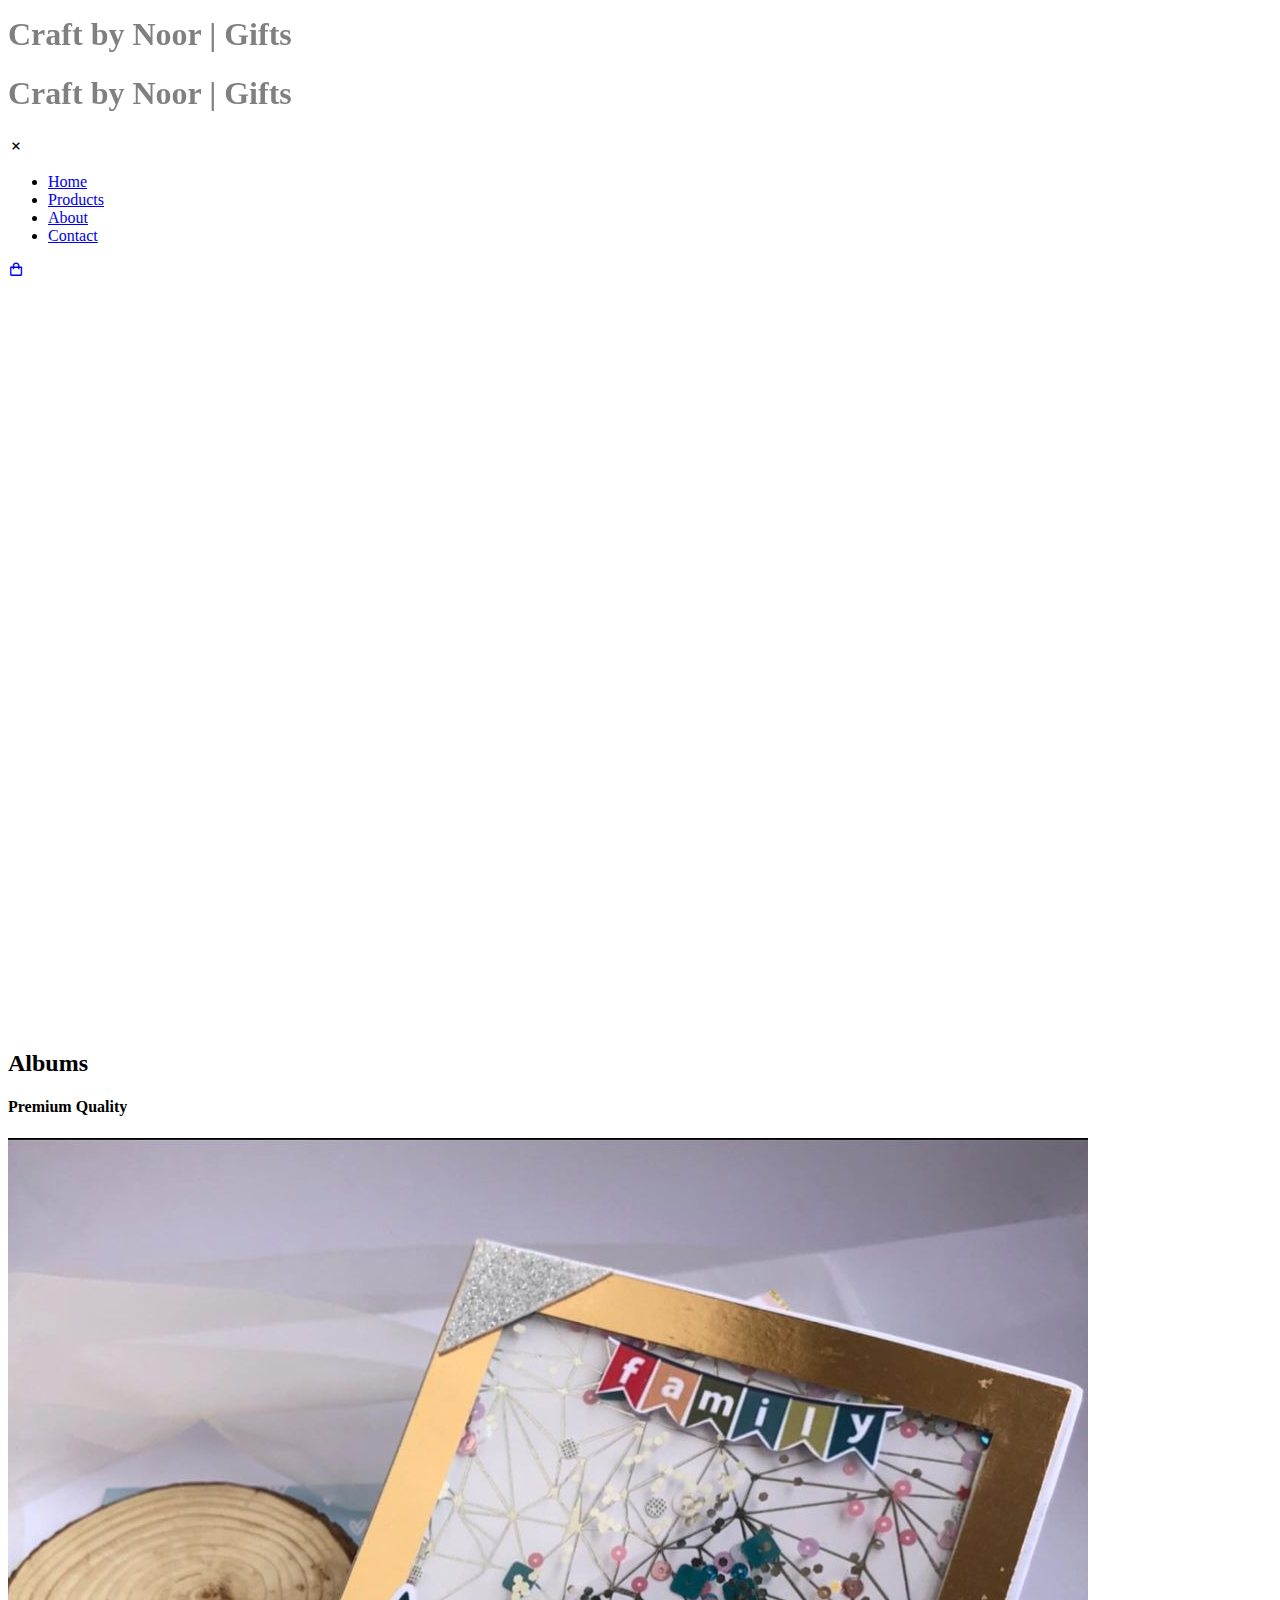
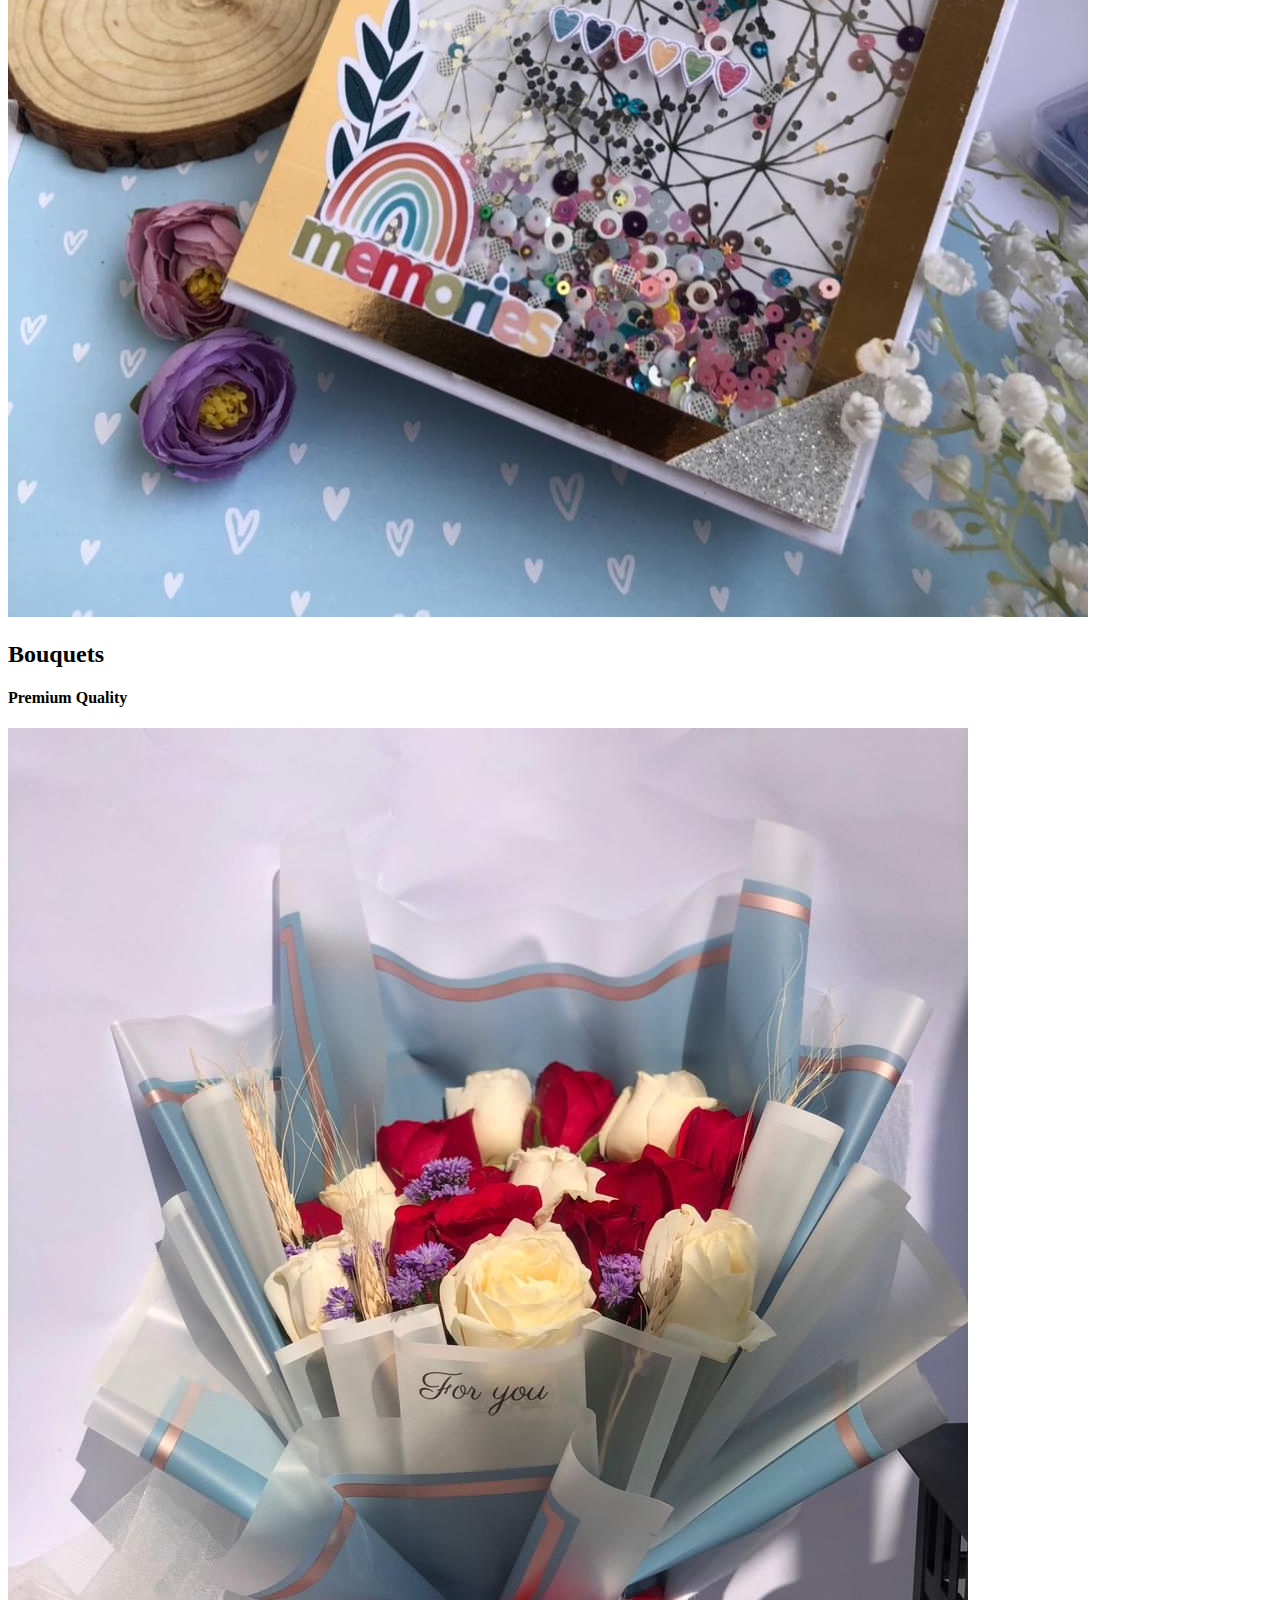
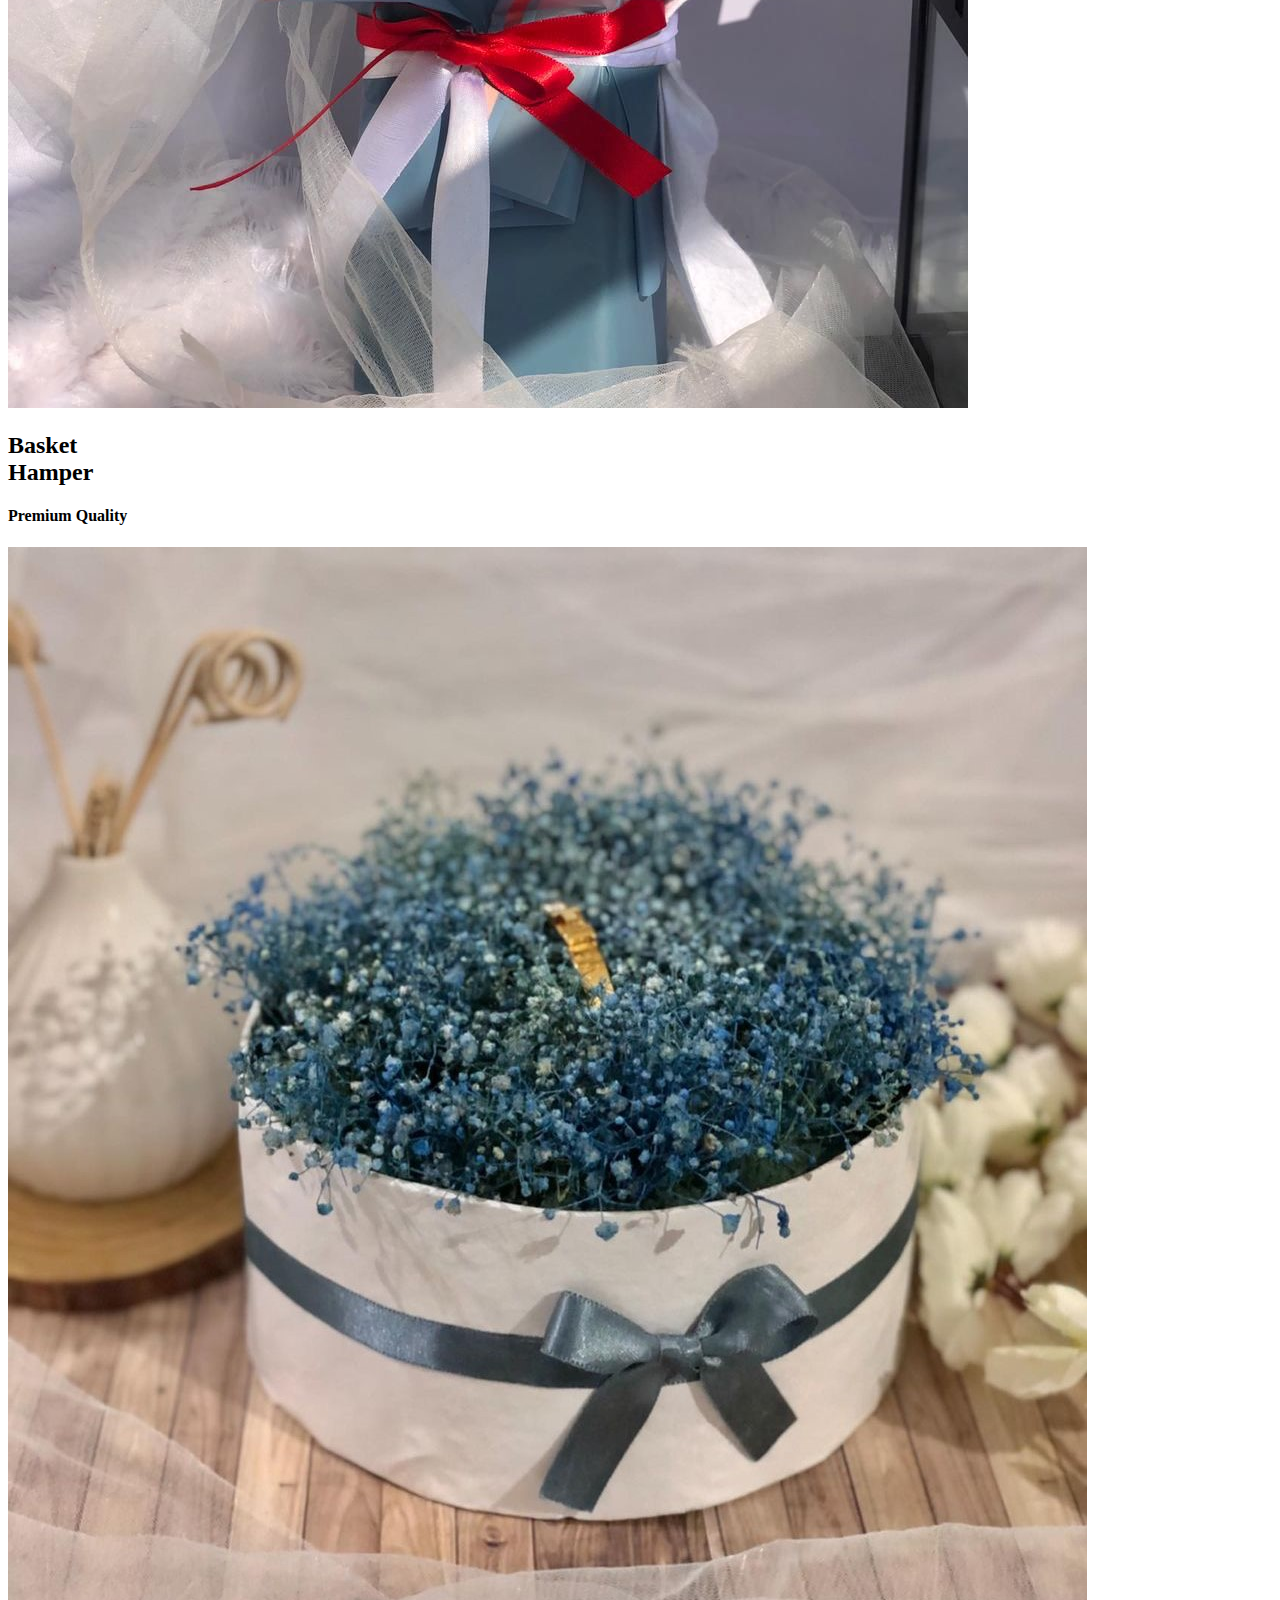
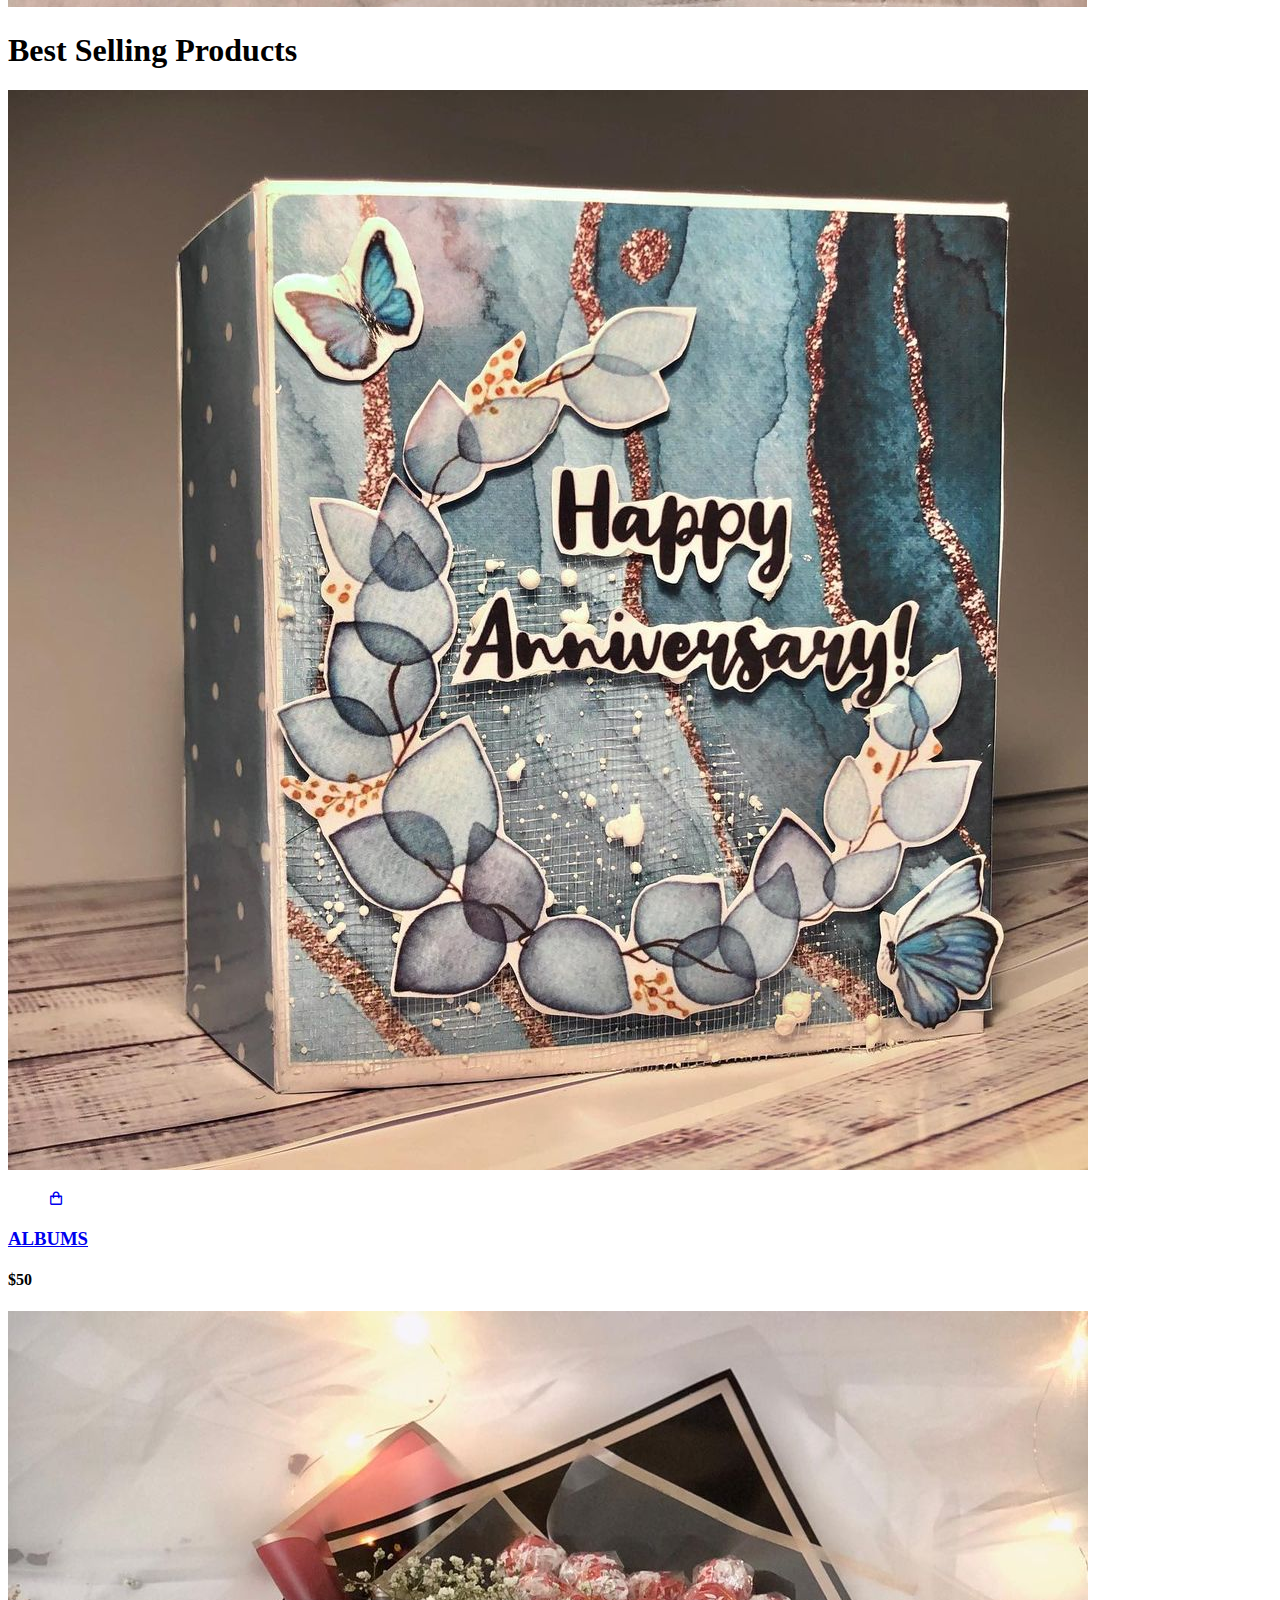
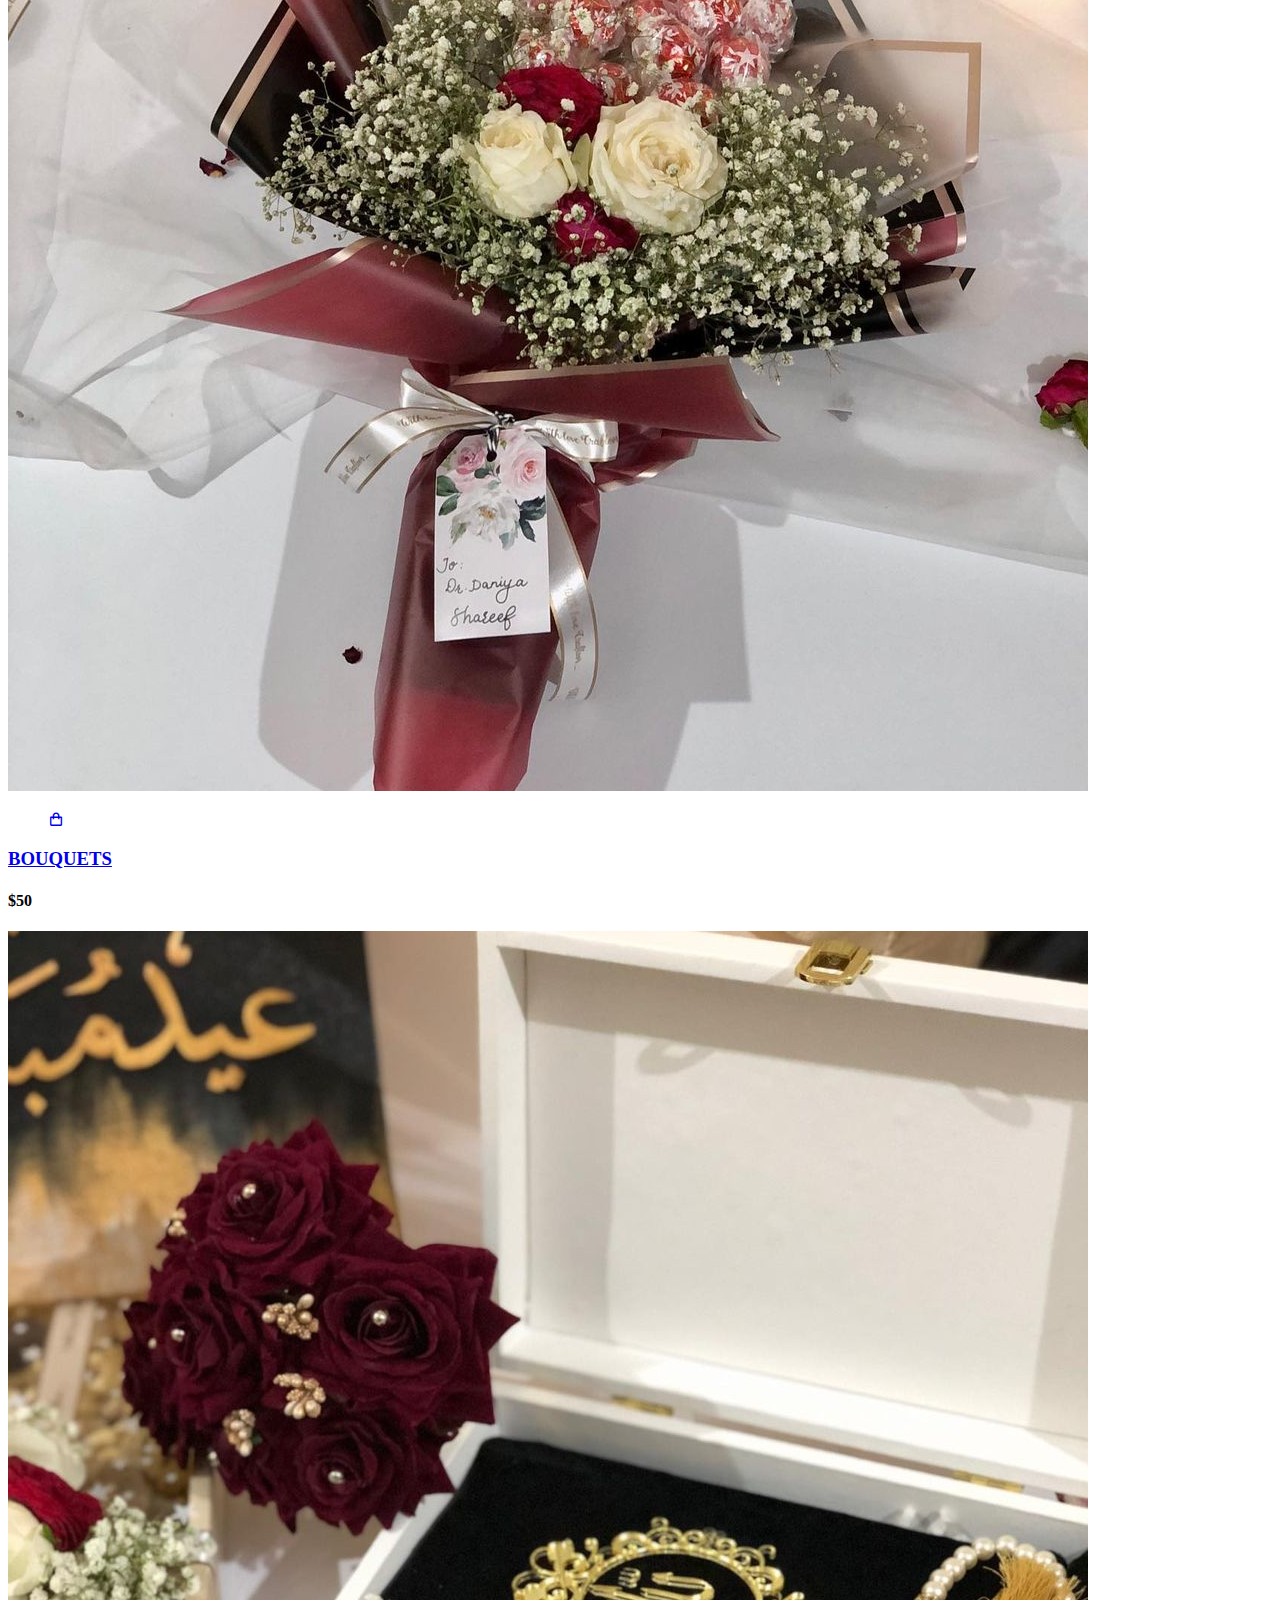
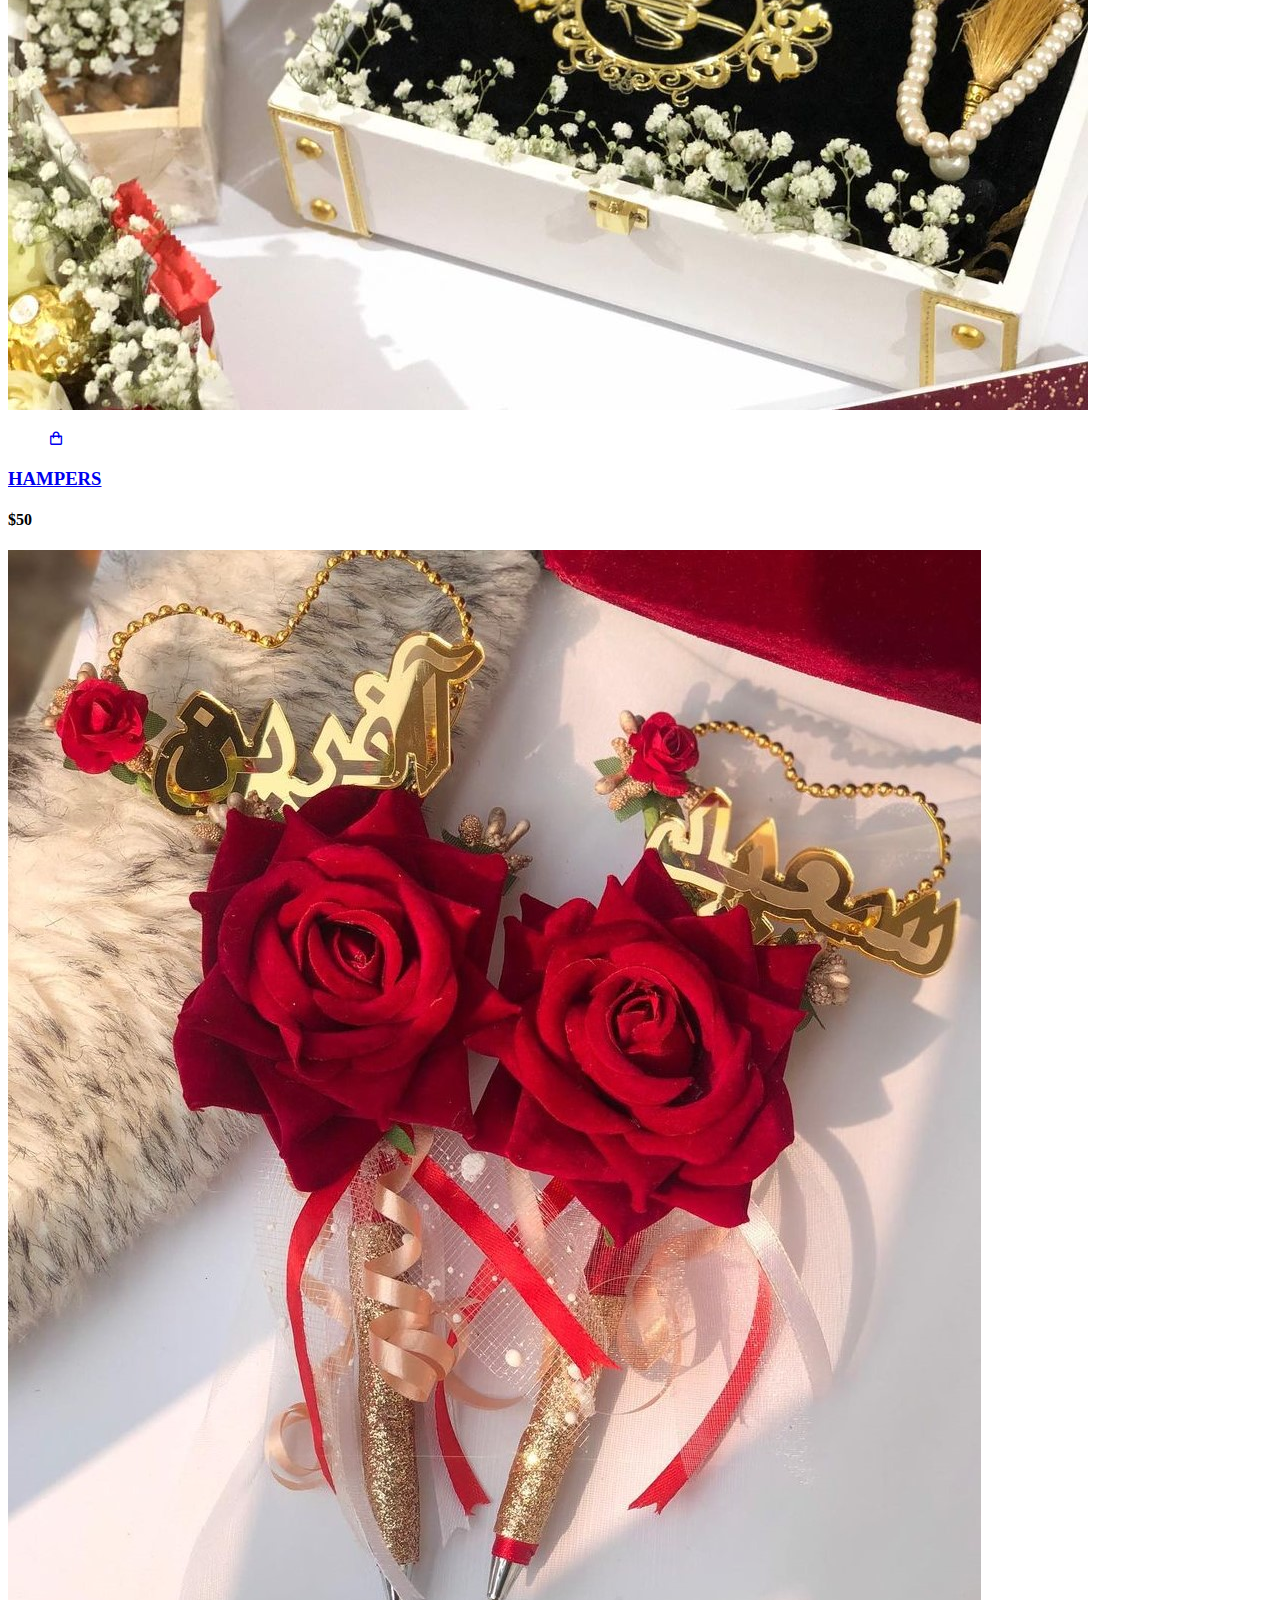
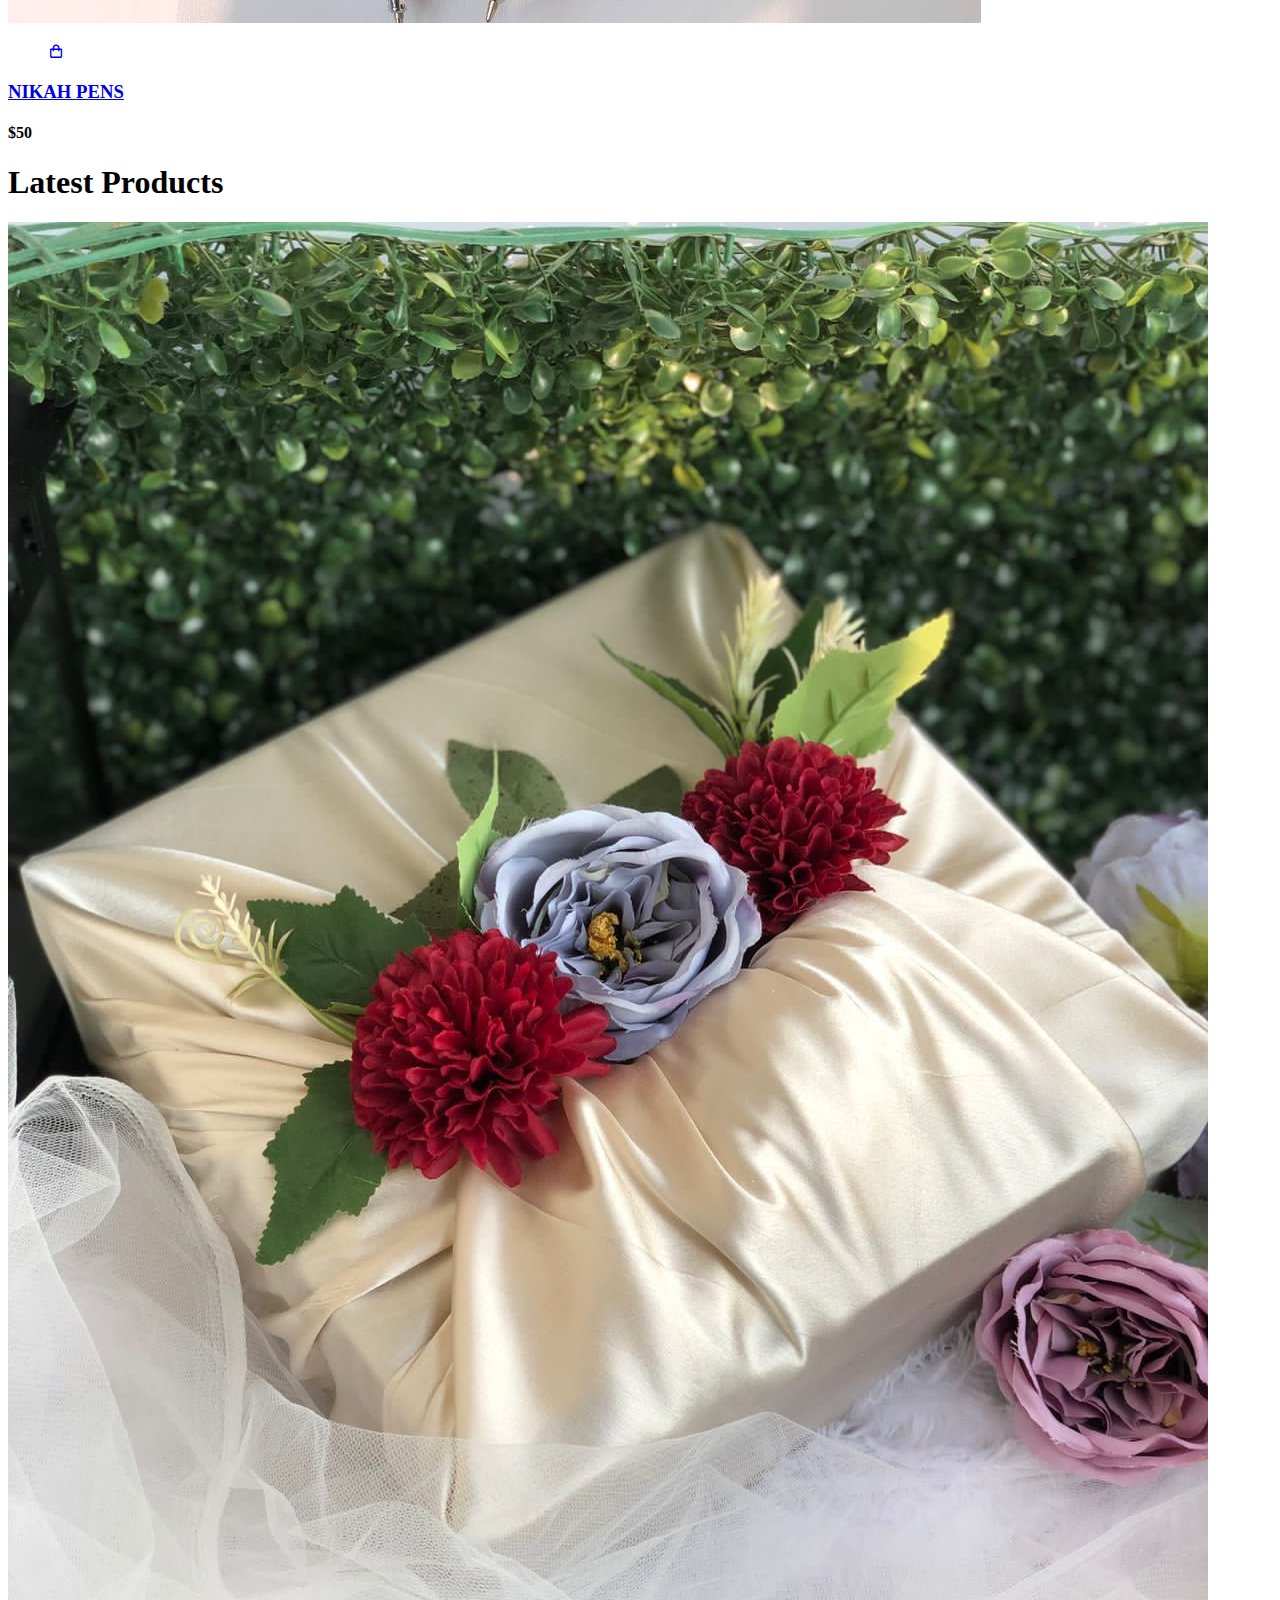
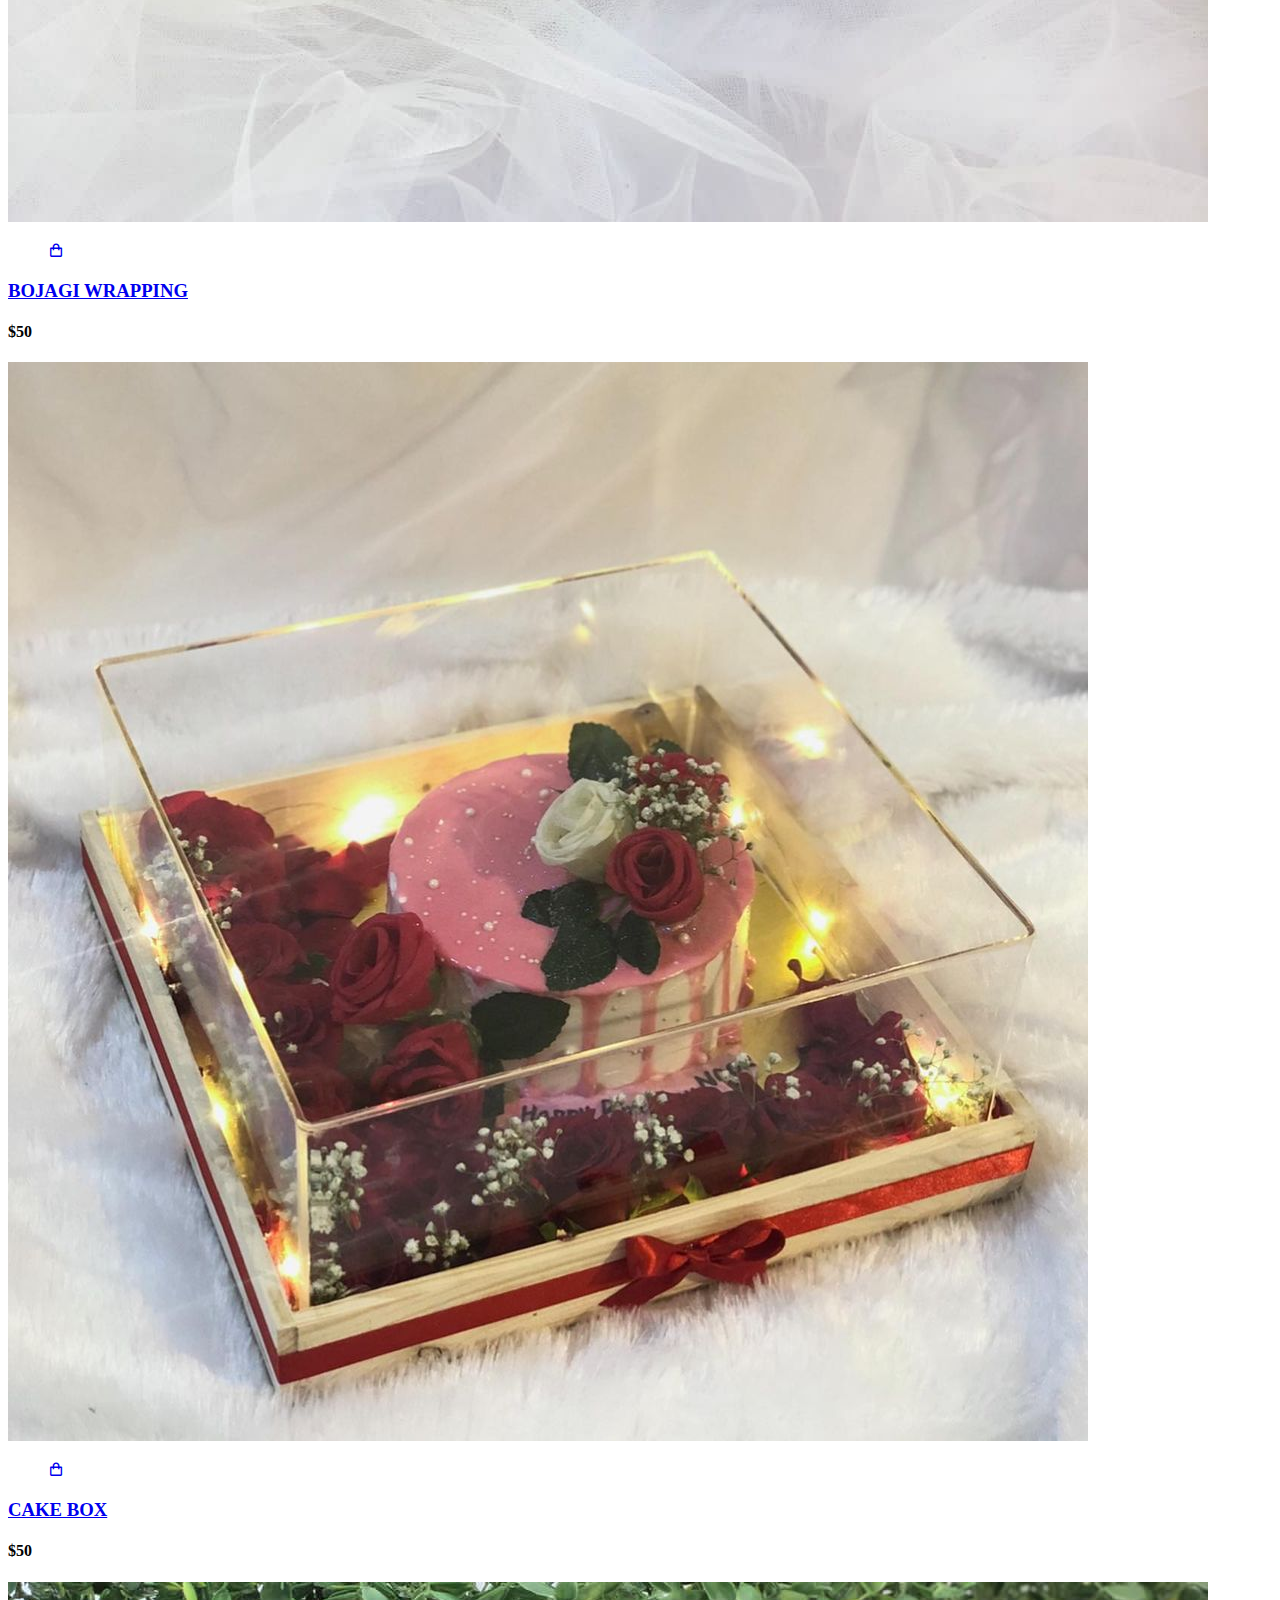
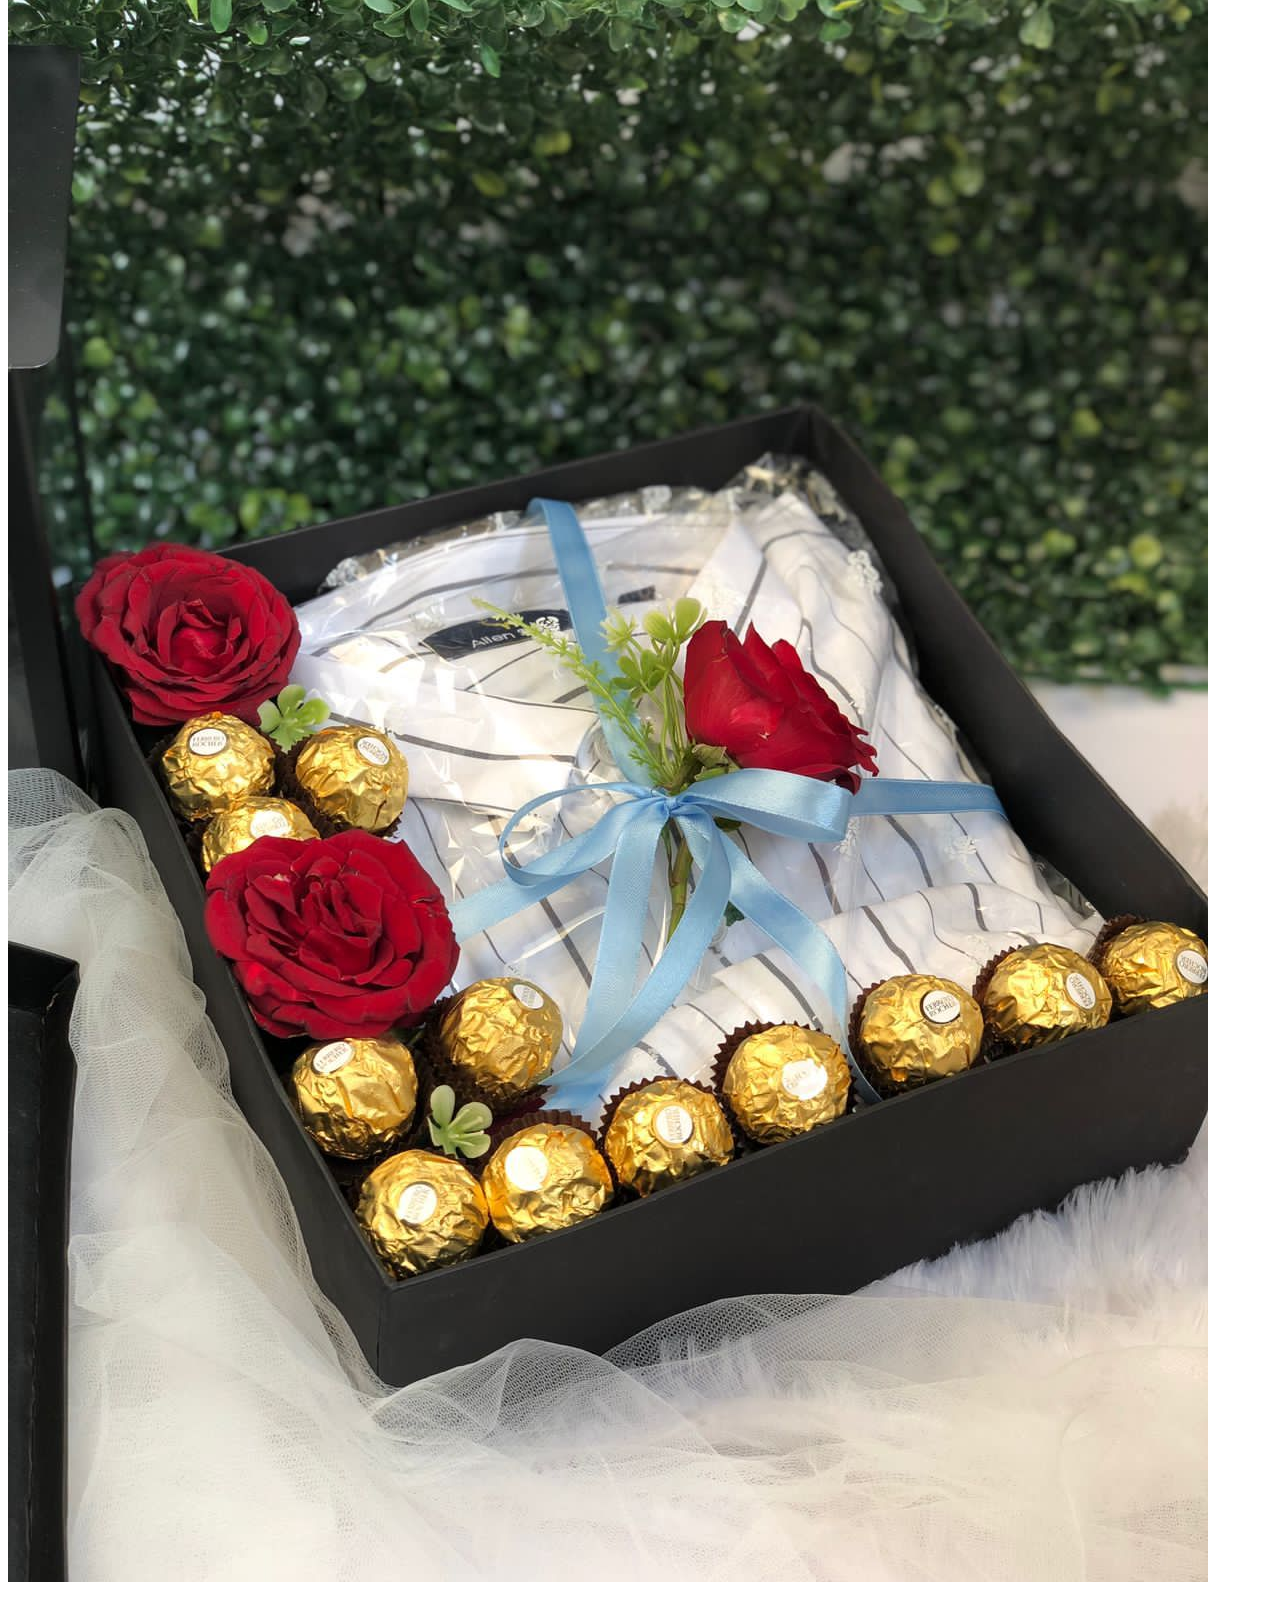
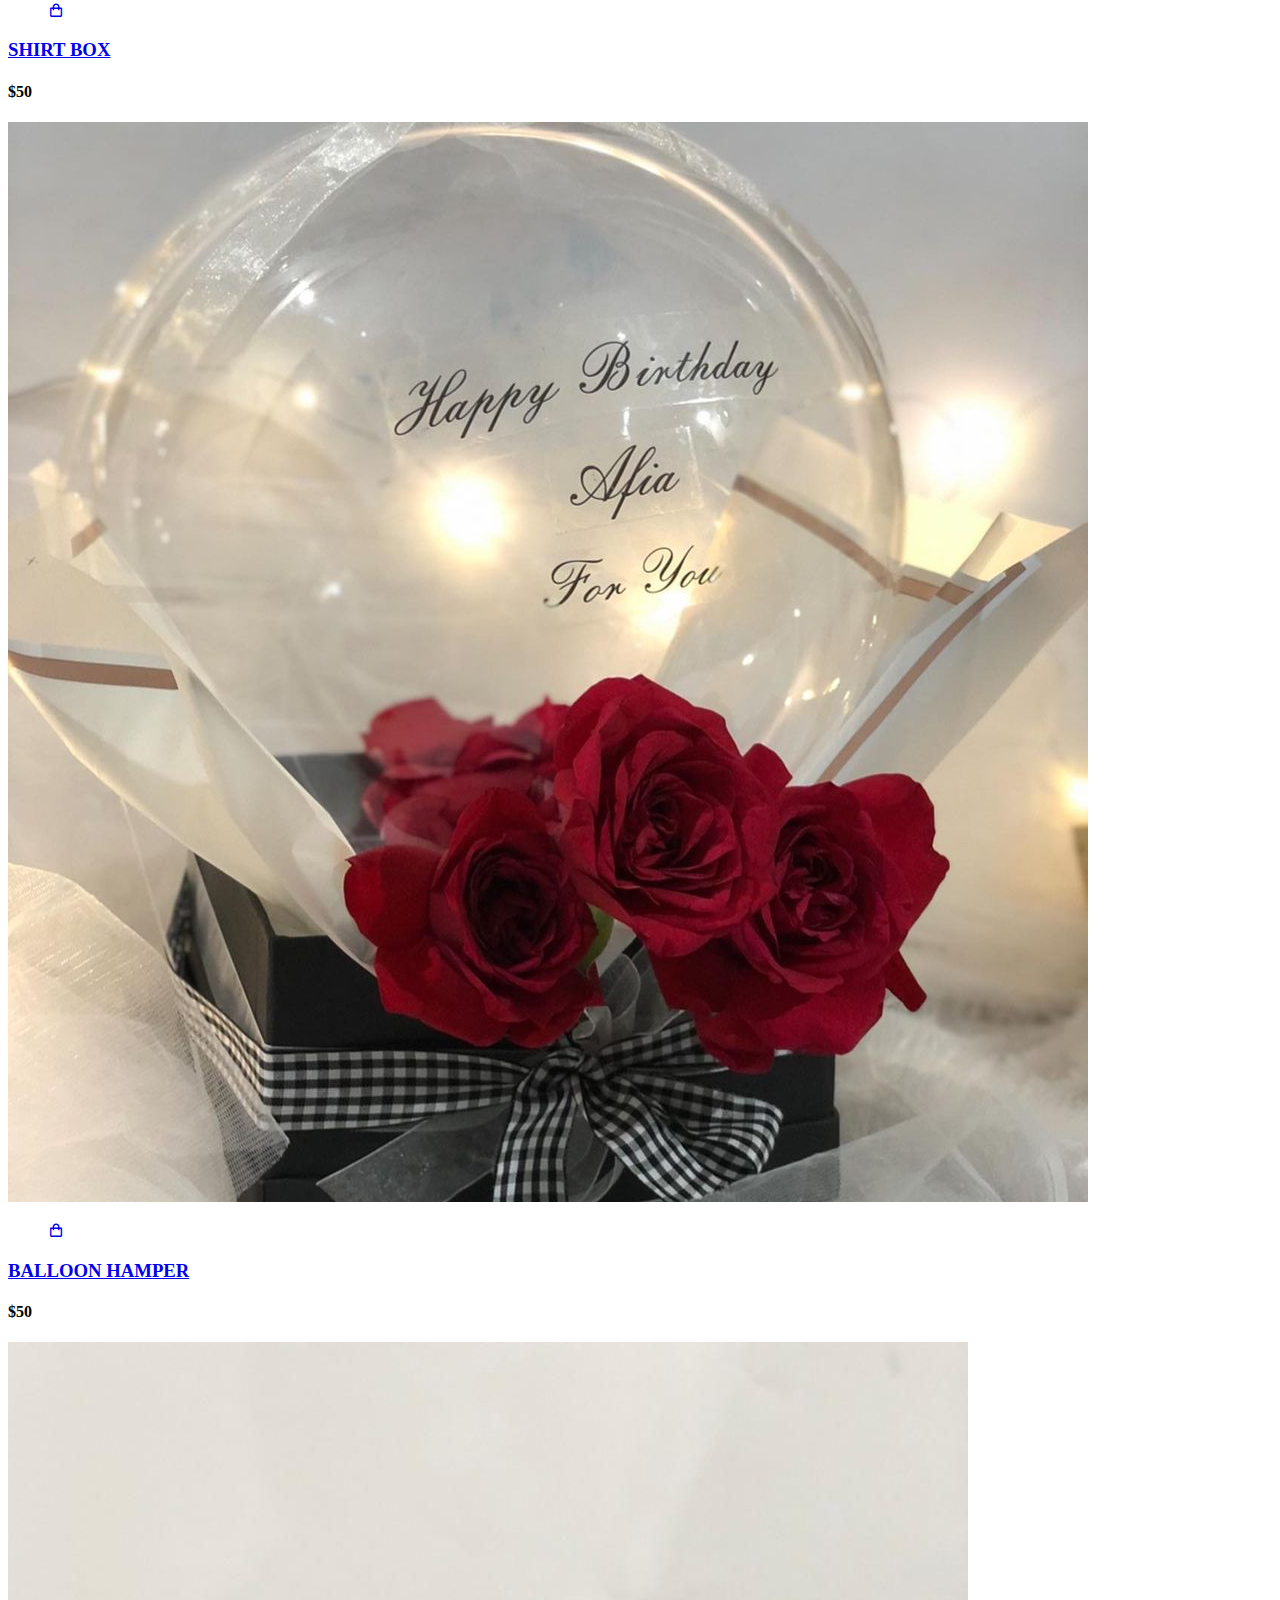
==== commit df4c05b2: "Update index.html" ====
--- a/index.html
+++ b/index.html
@@ -68,12 +68,12 @@
     <img src="./images/Logo.png" alt="" class="hero-img" />
 
     <div class="hero-content">
-      <h2><span class="discount"> </span> </h2>
+      <h2><span class="discount"></span> </h2>
       <h1>
         <span>AN EPITOME</span>
         <span>OF LOVE & ART</span>
+        <span><a class="shopbut" href="product.html">SHOP NOW</a></span>
       </h1>
-      <a class="btn" href="product.html">shop now</a>
     </div>
   </header>
 
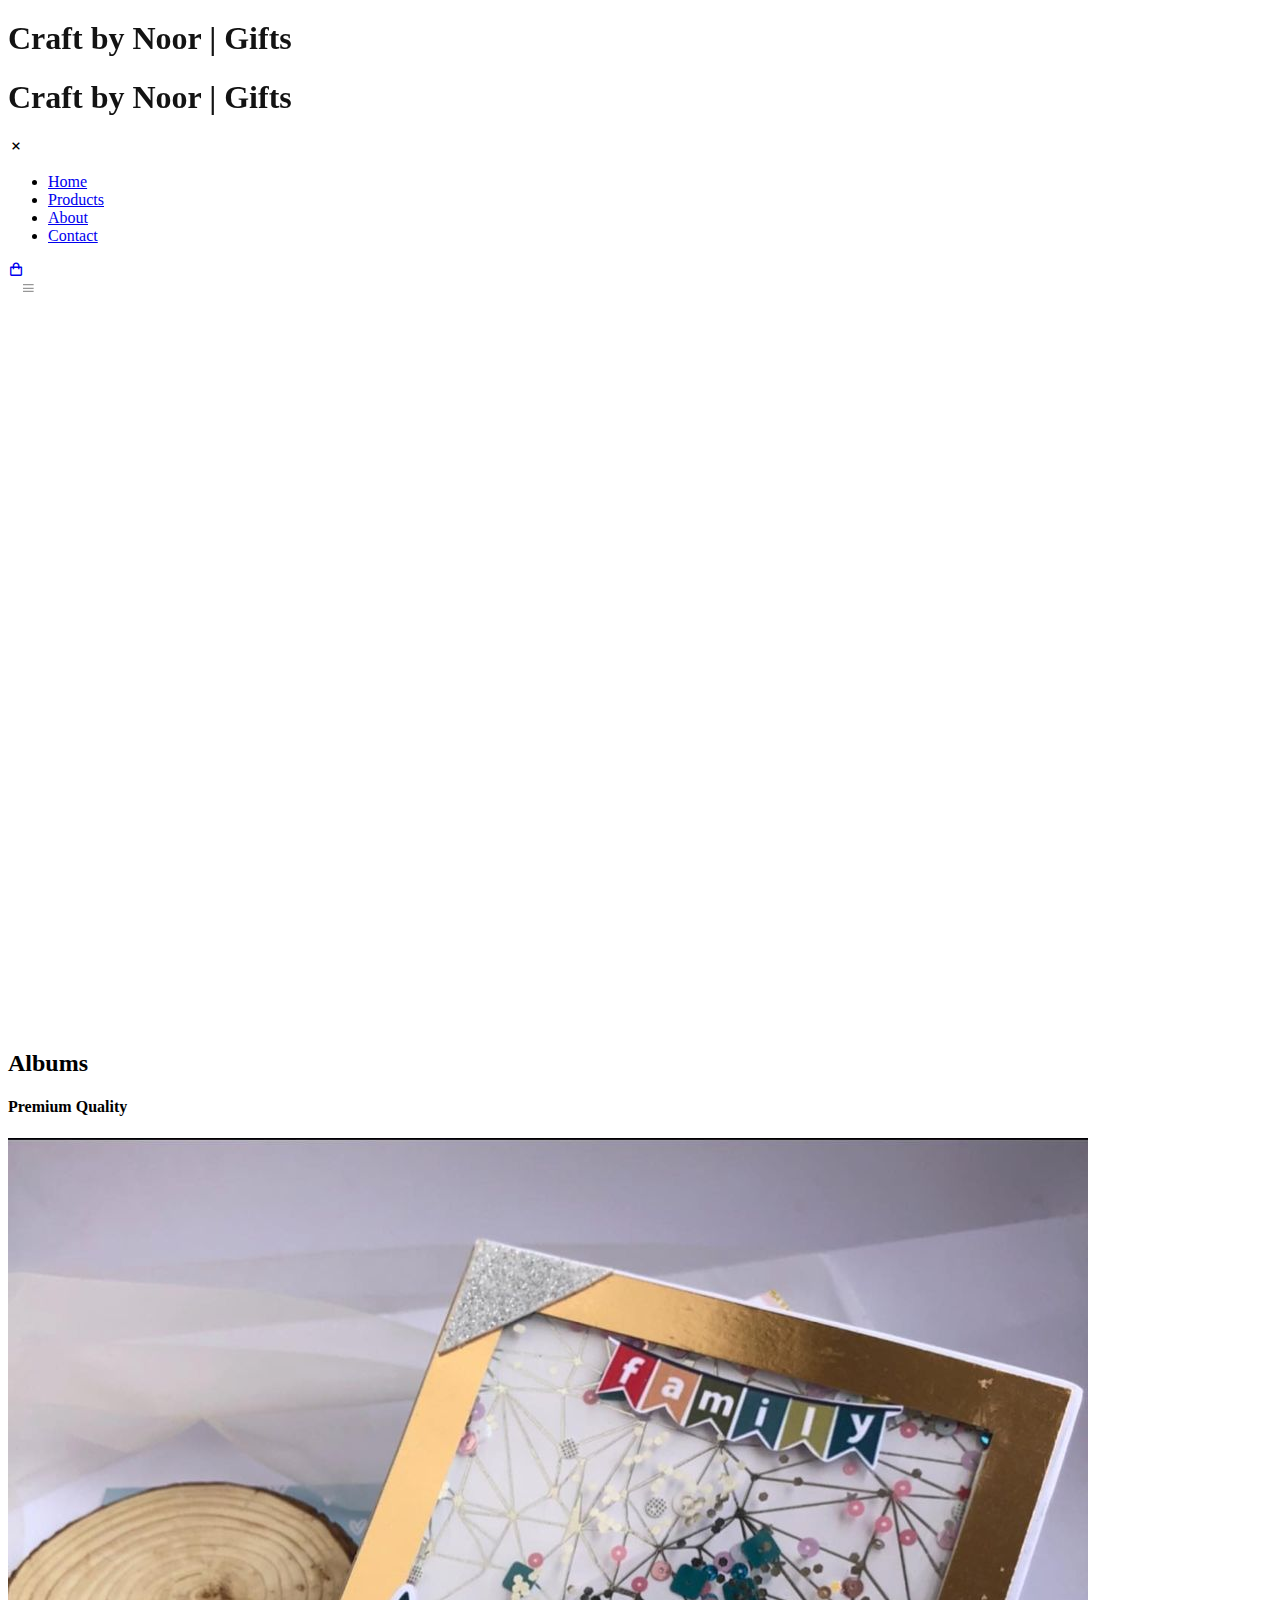
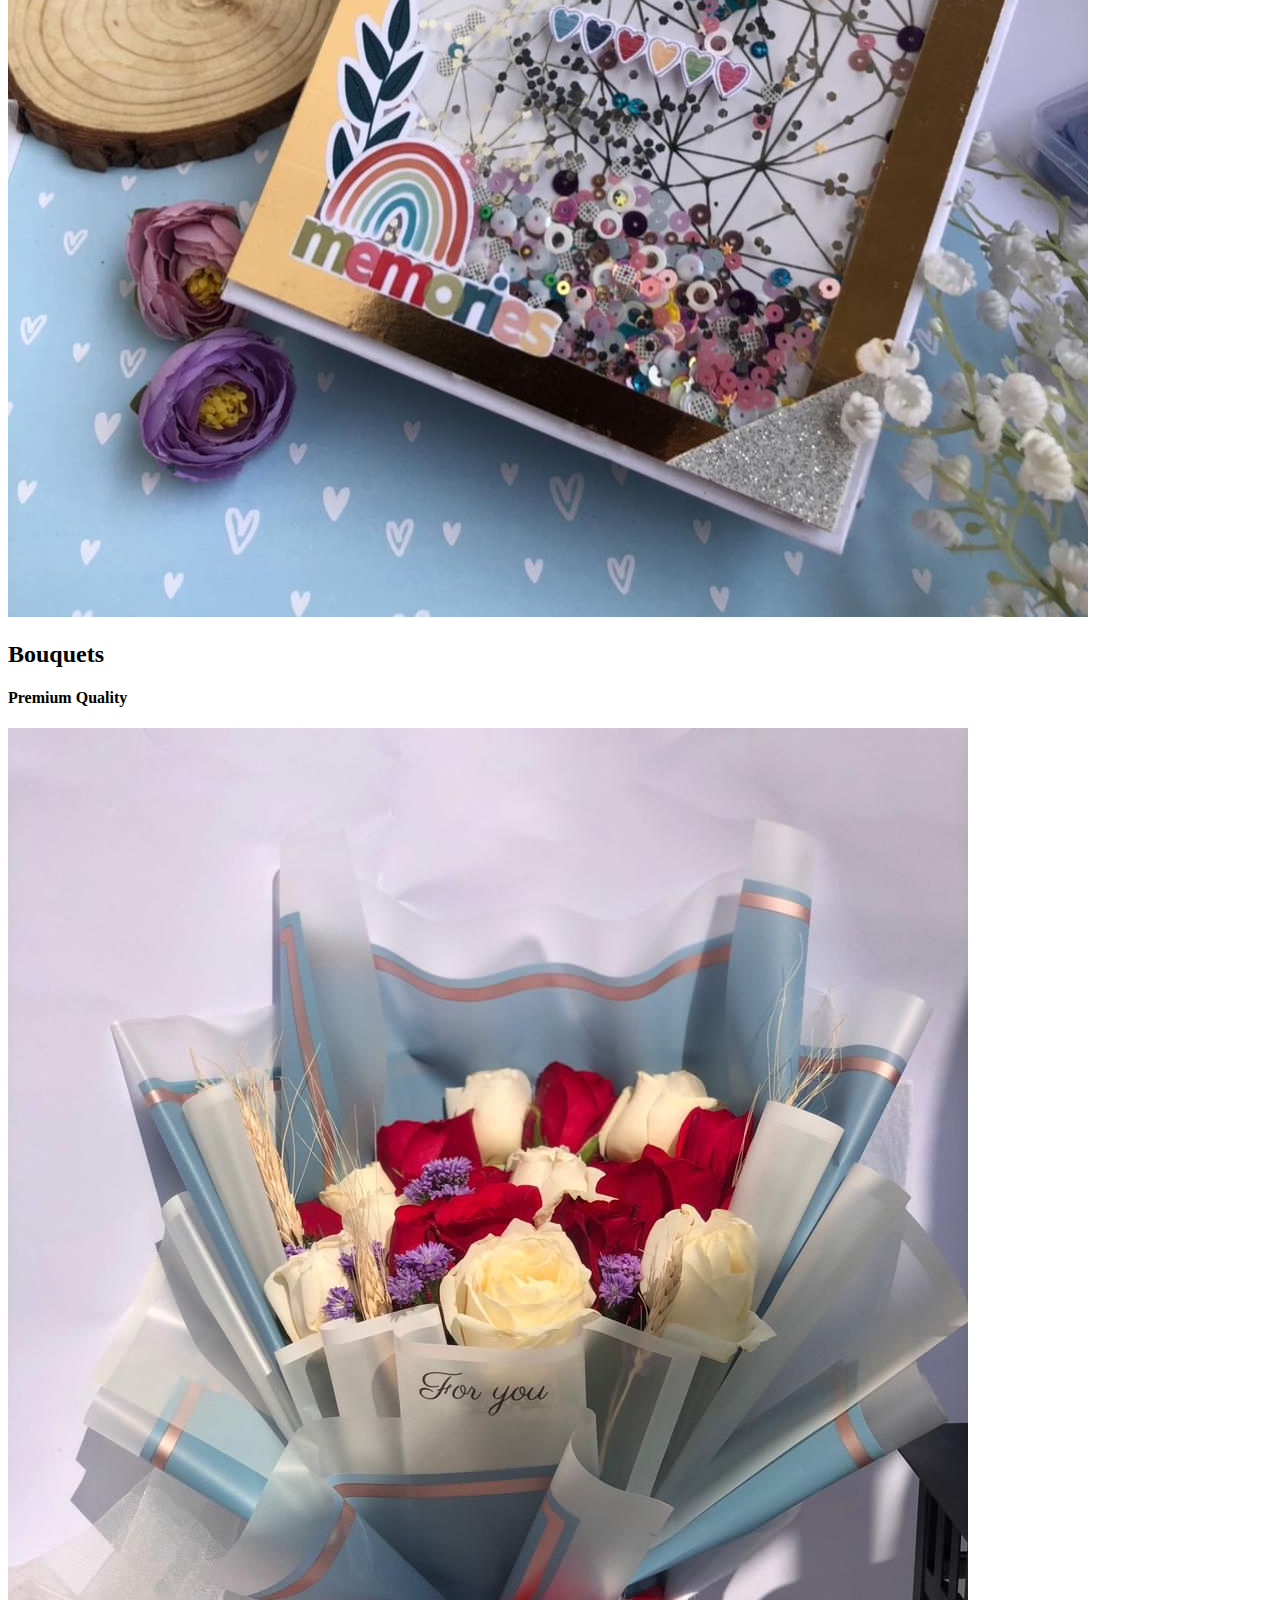
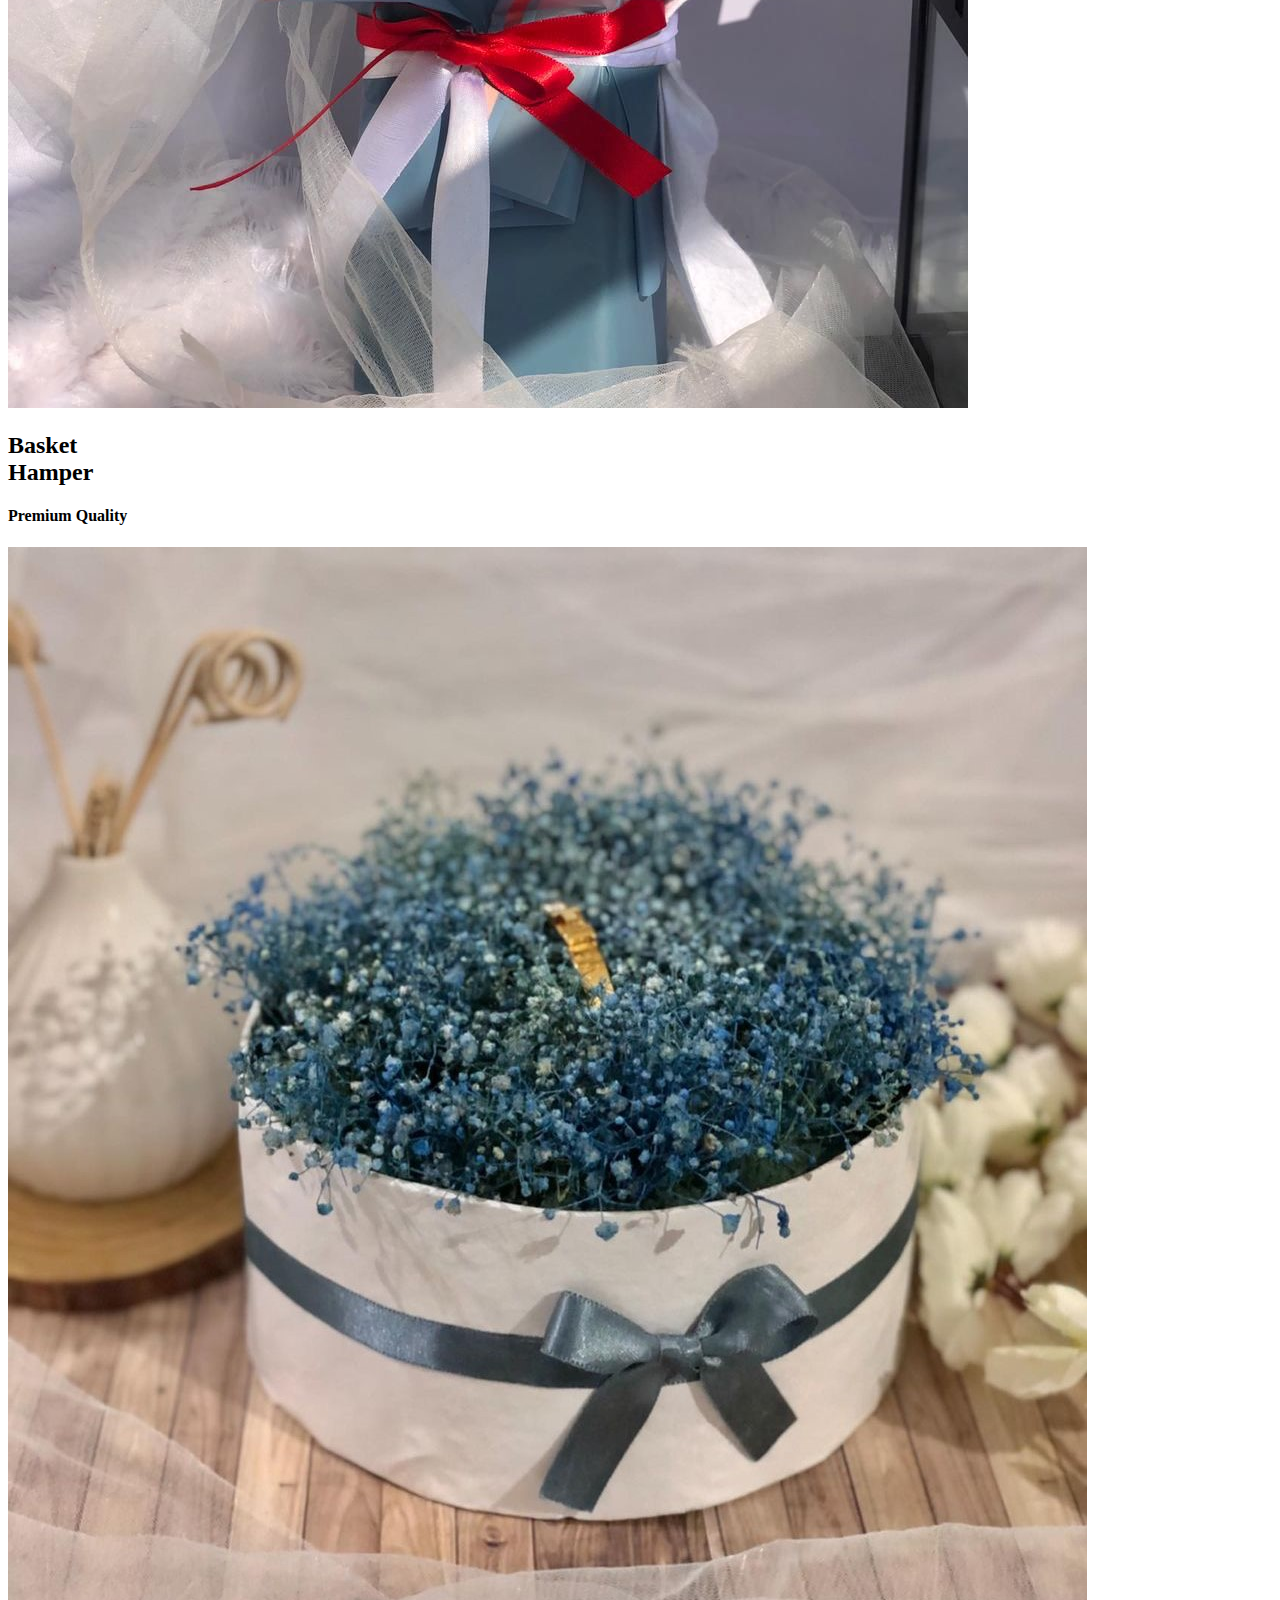
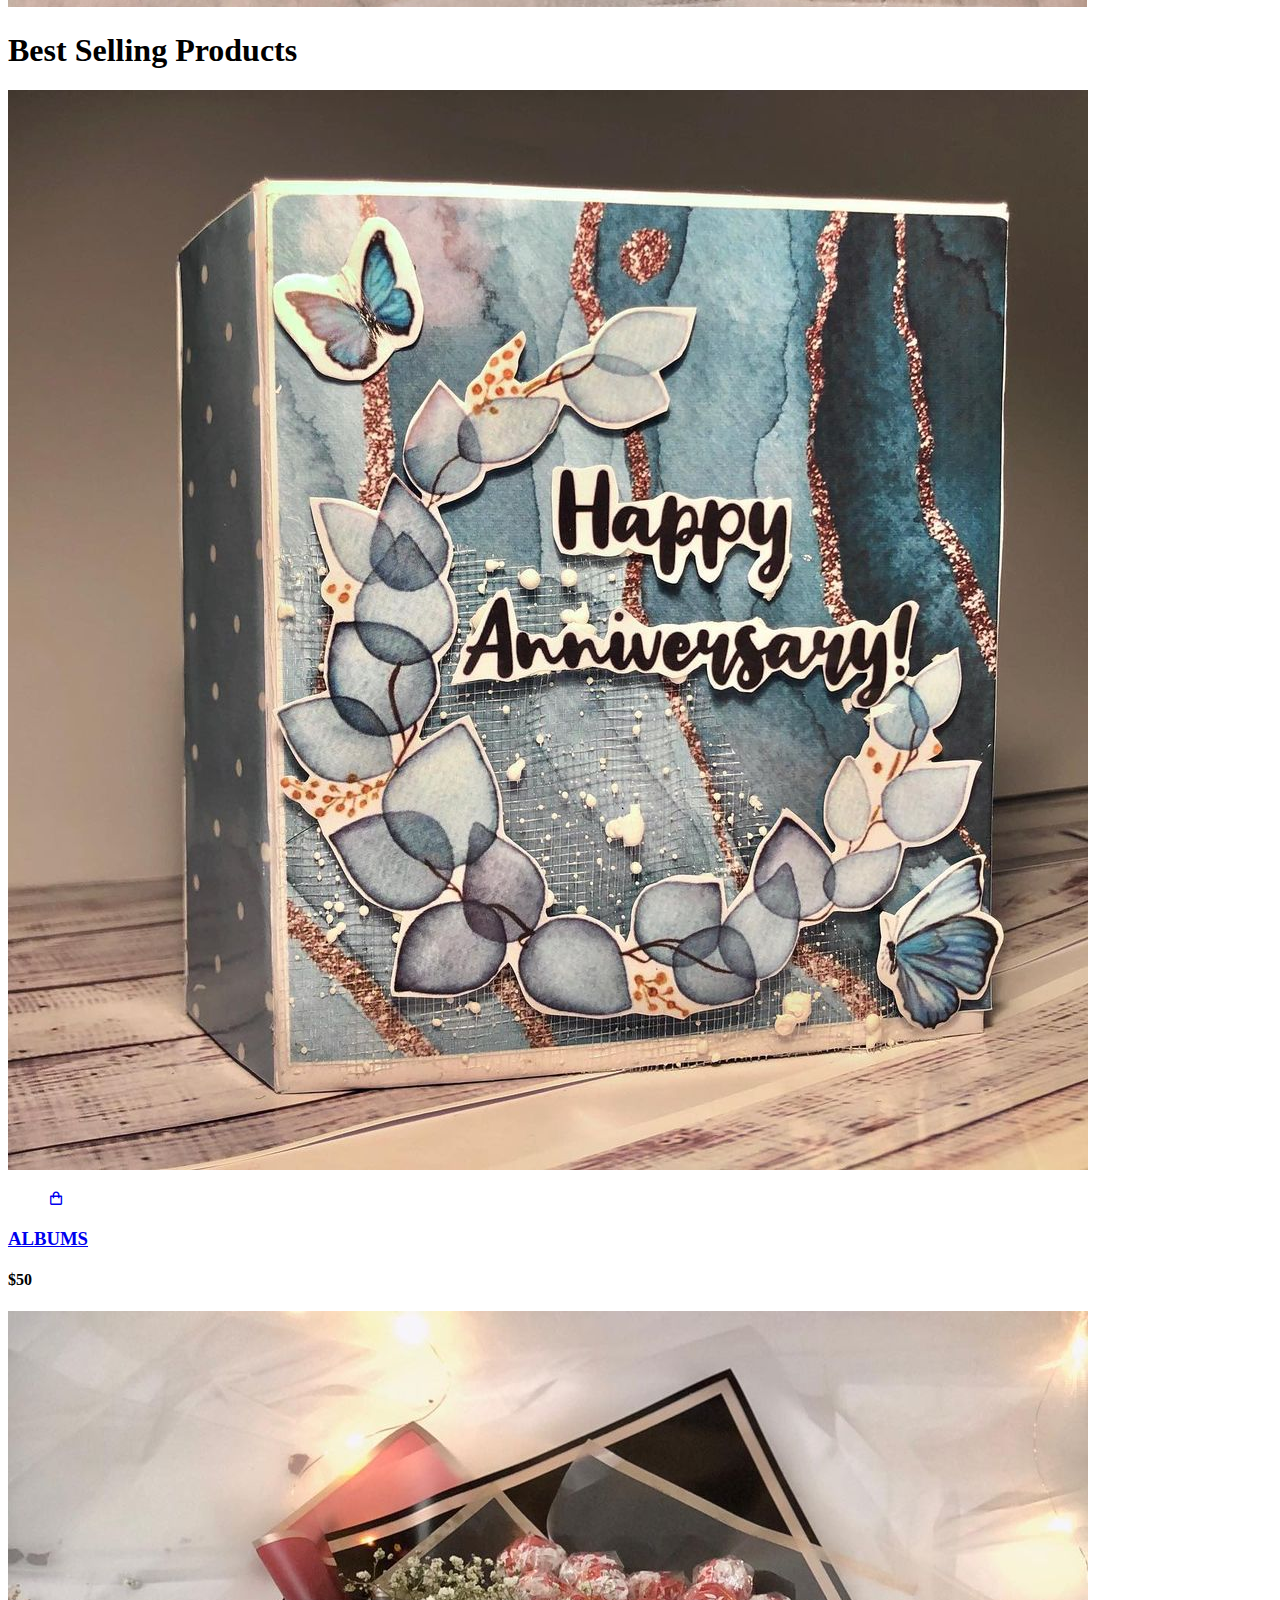
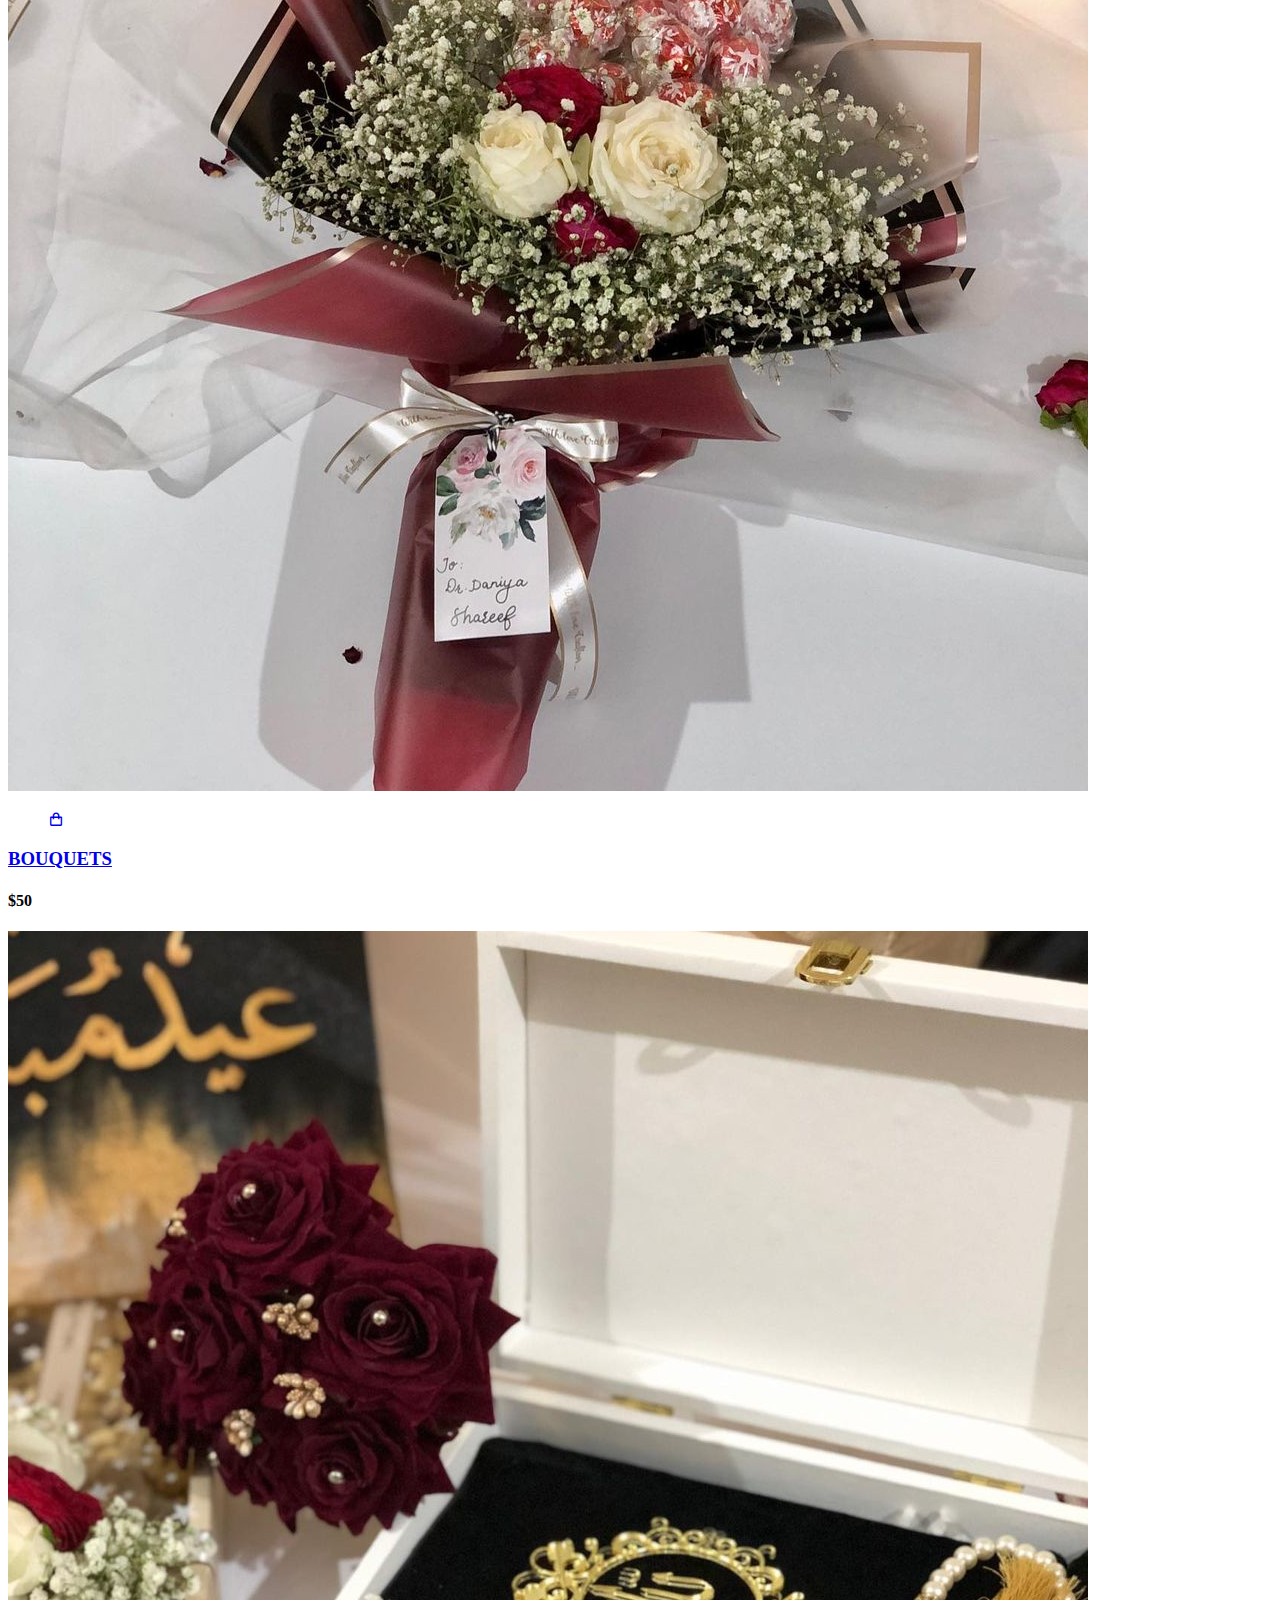
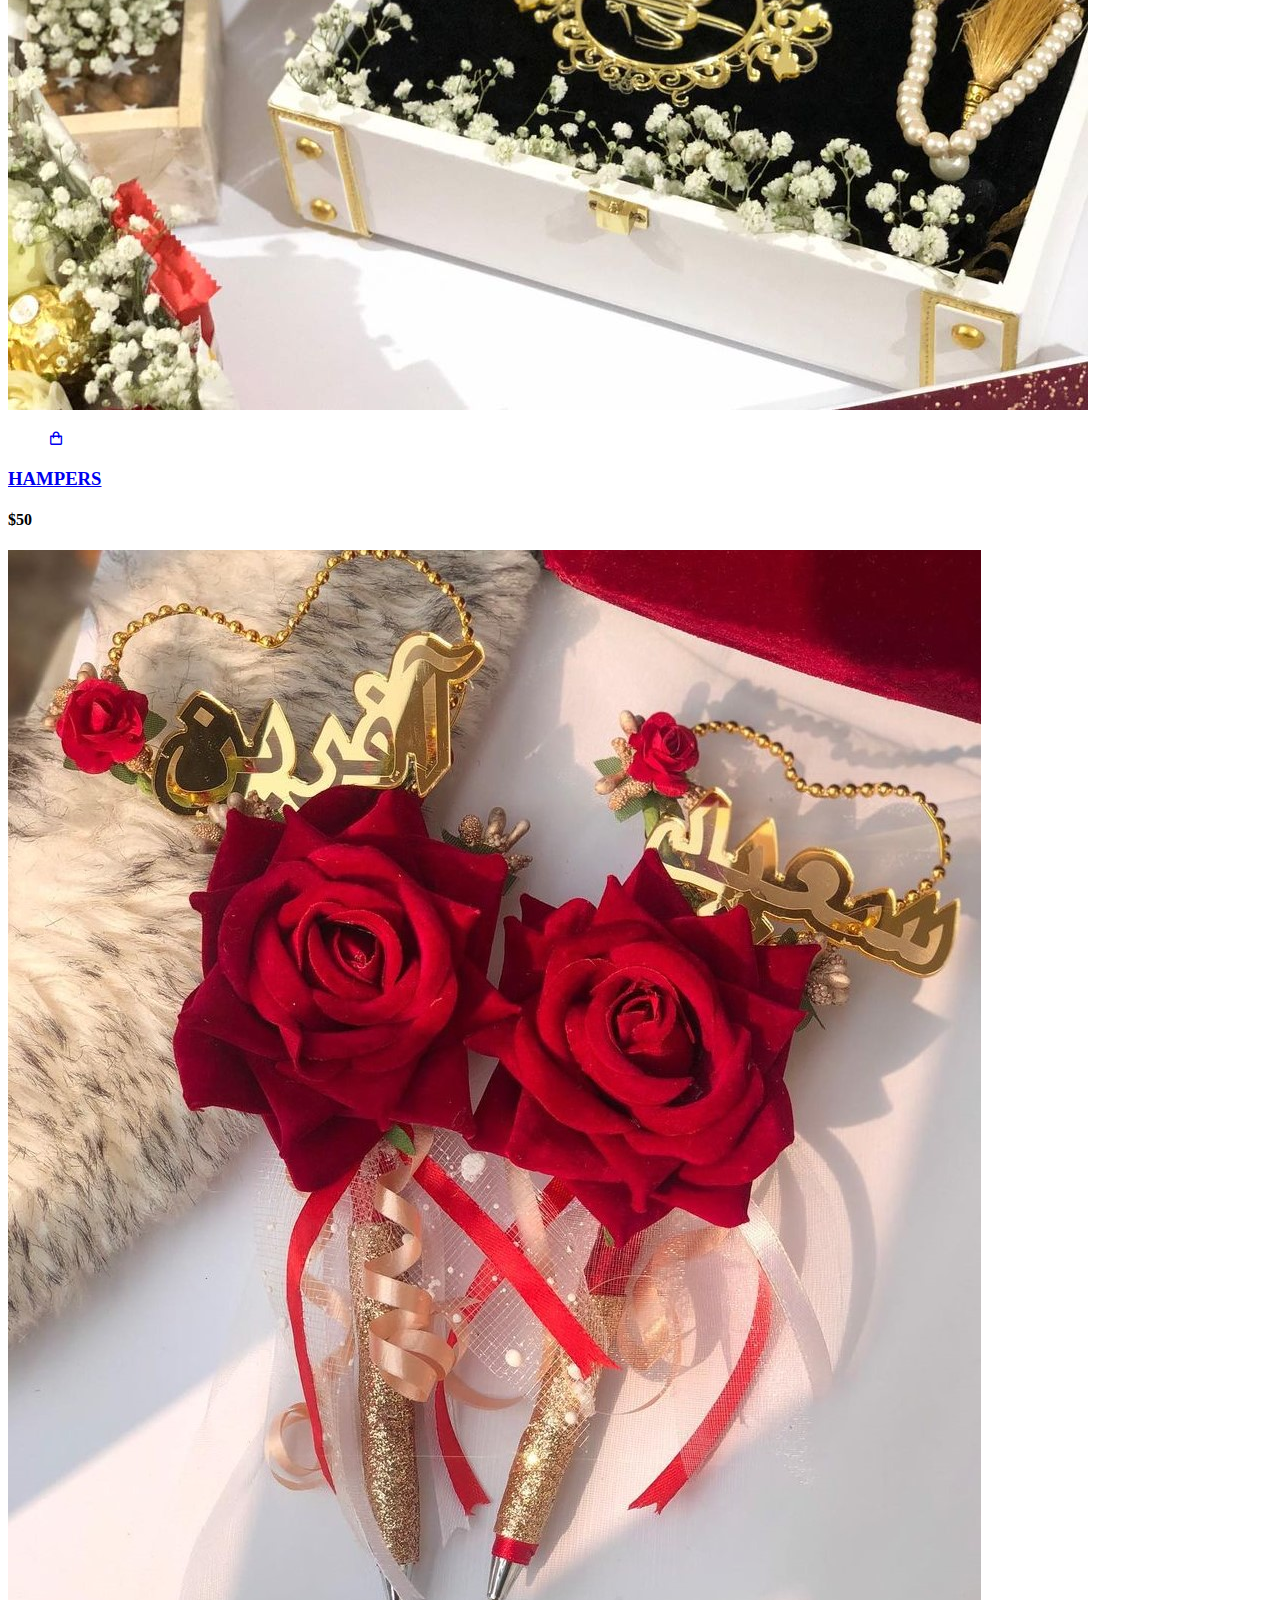
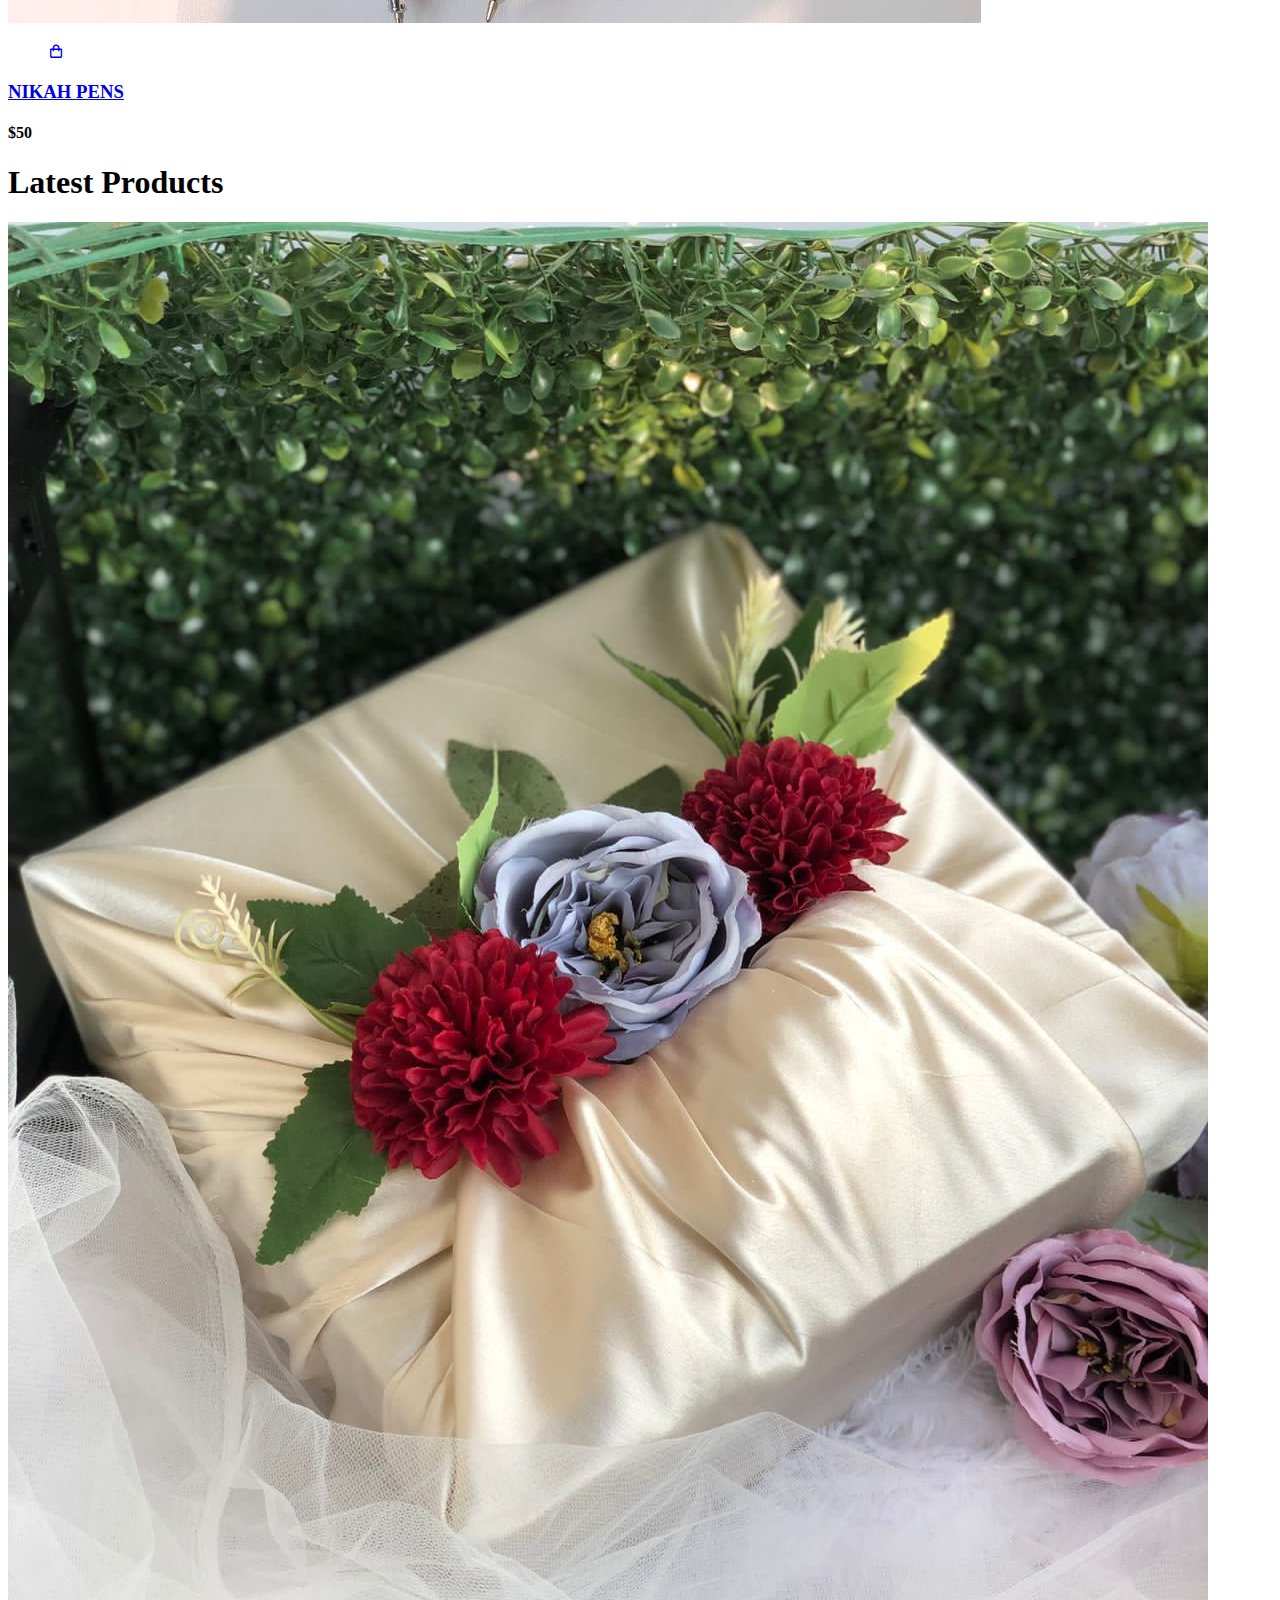
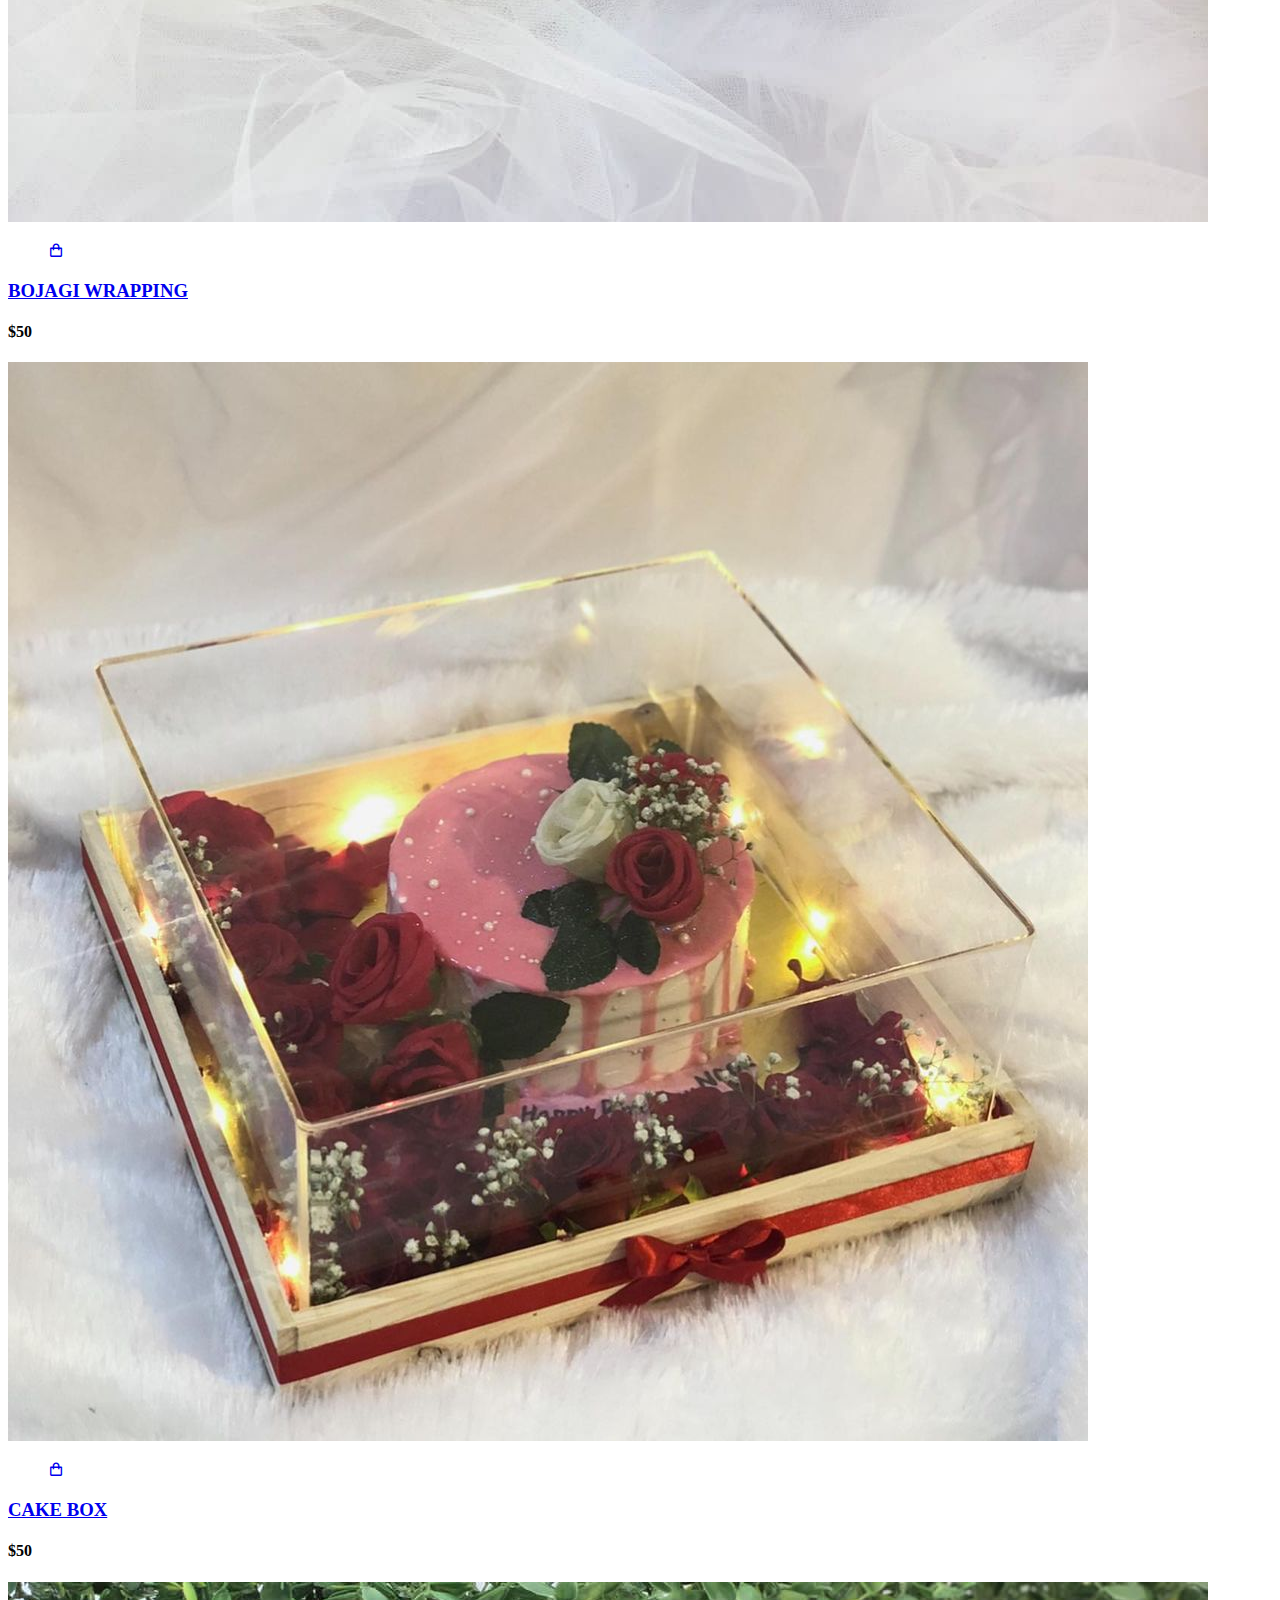
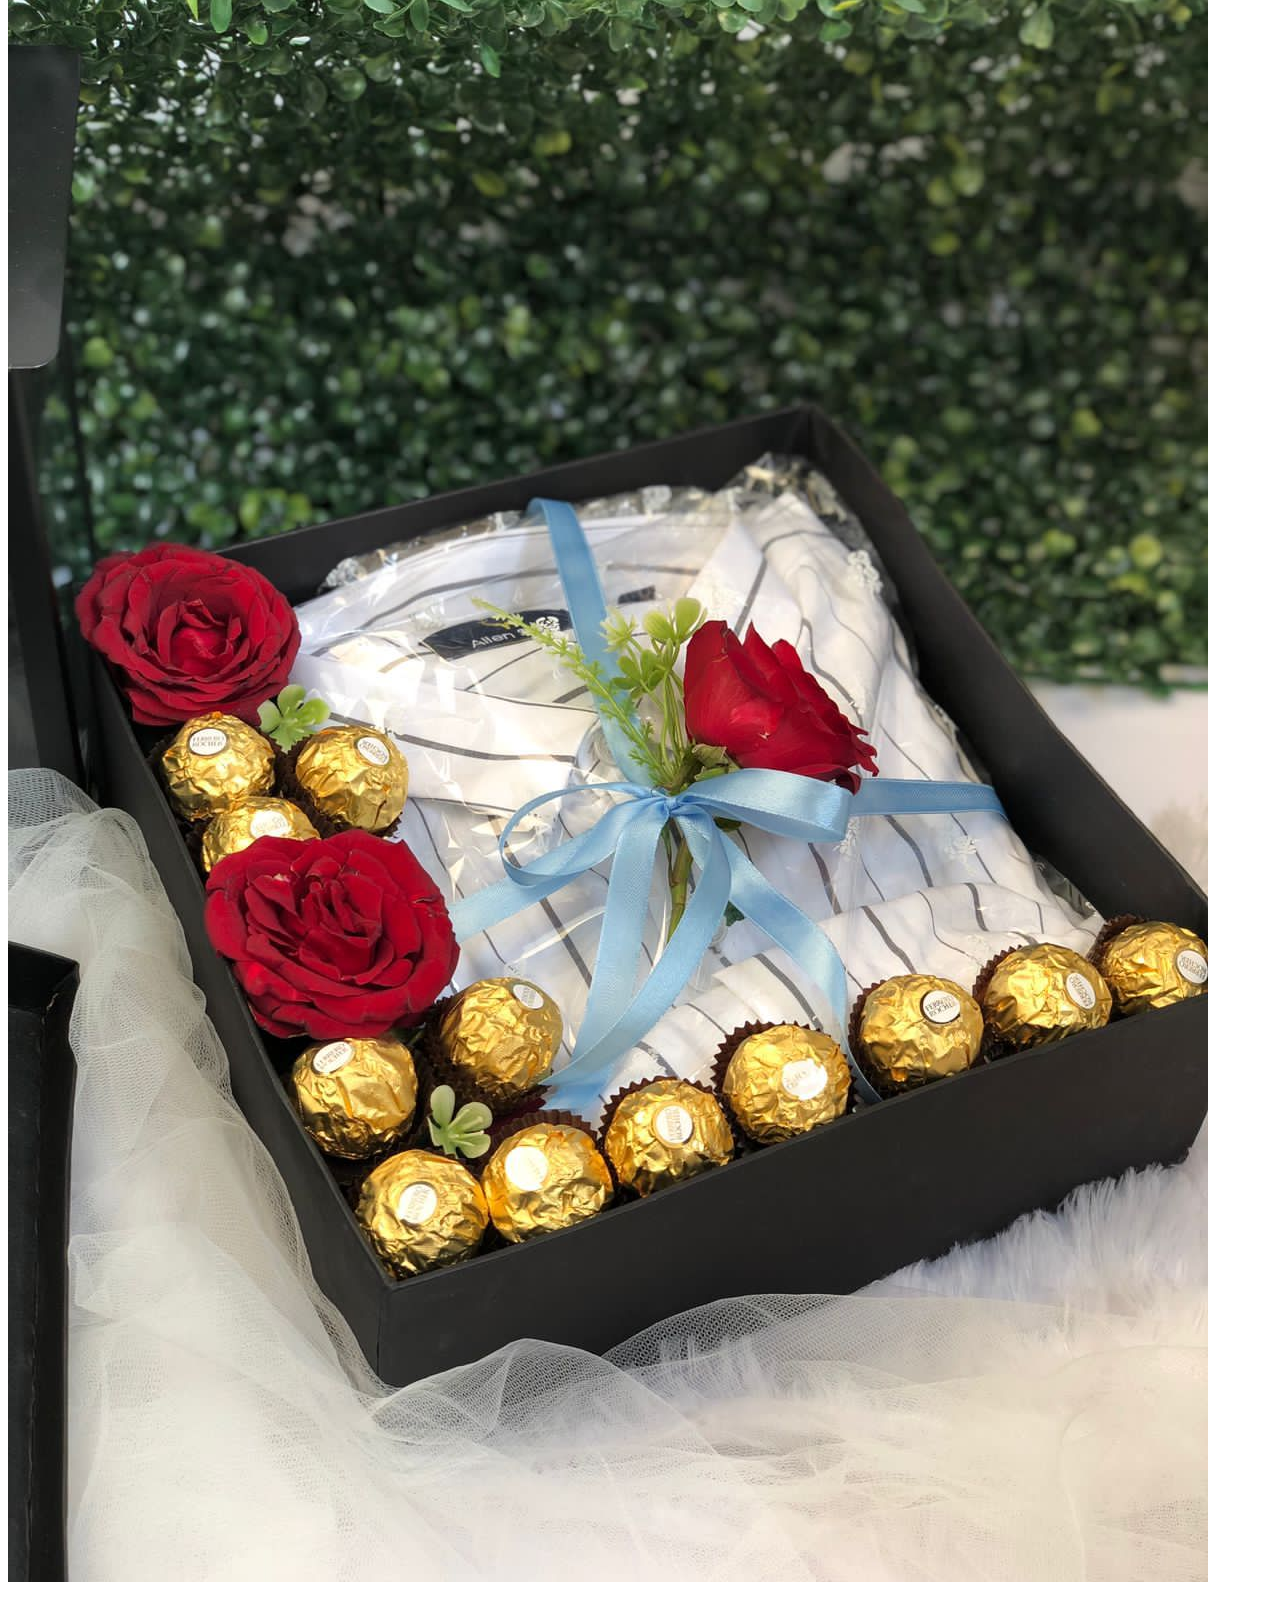
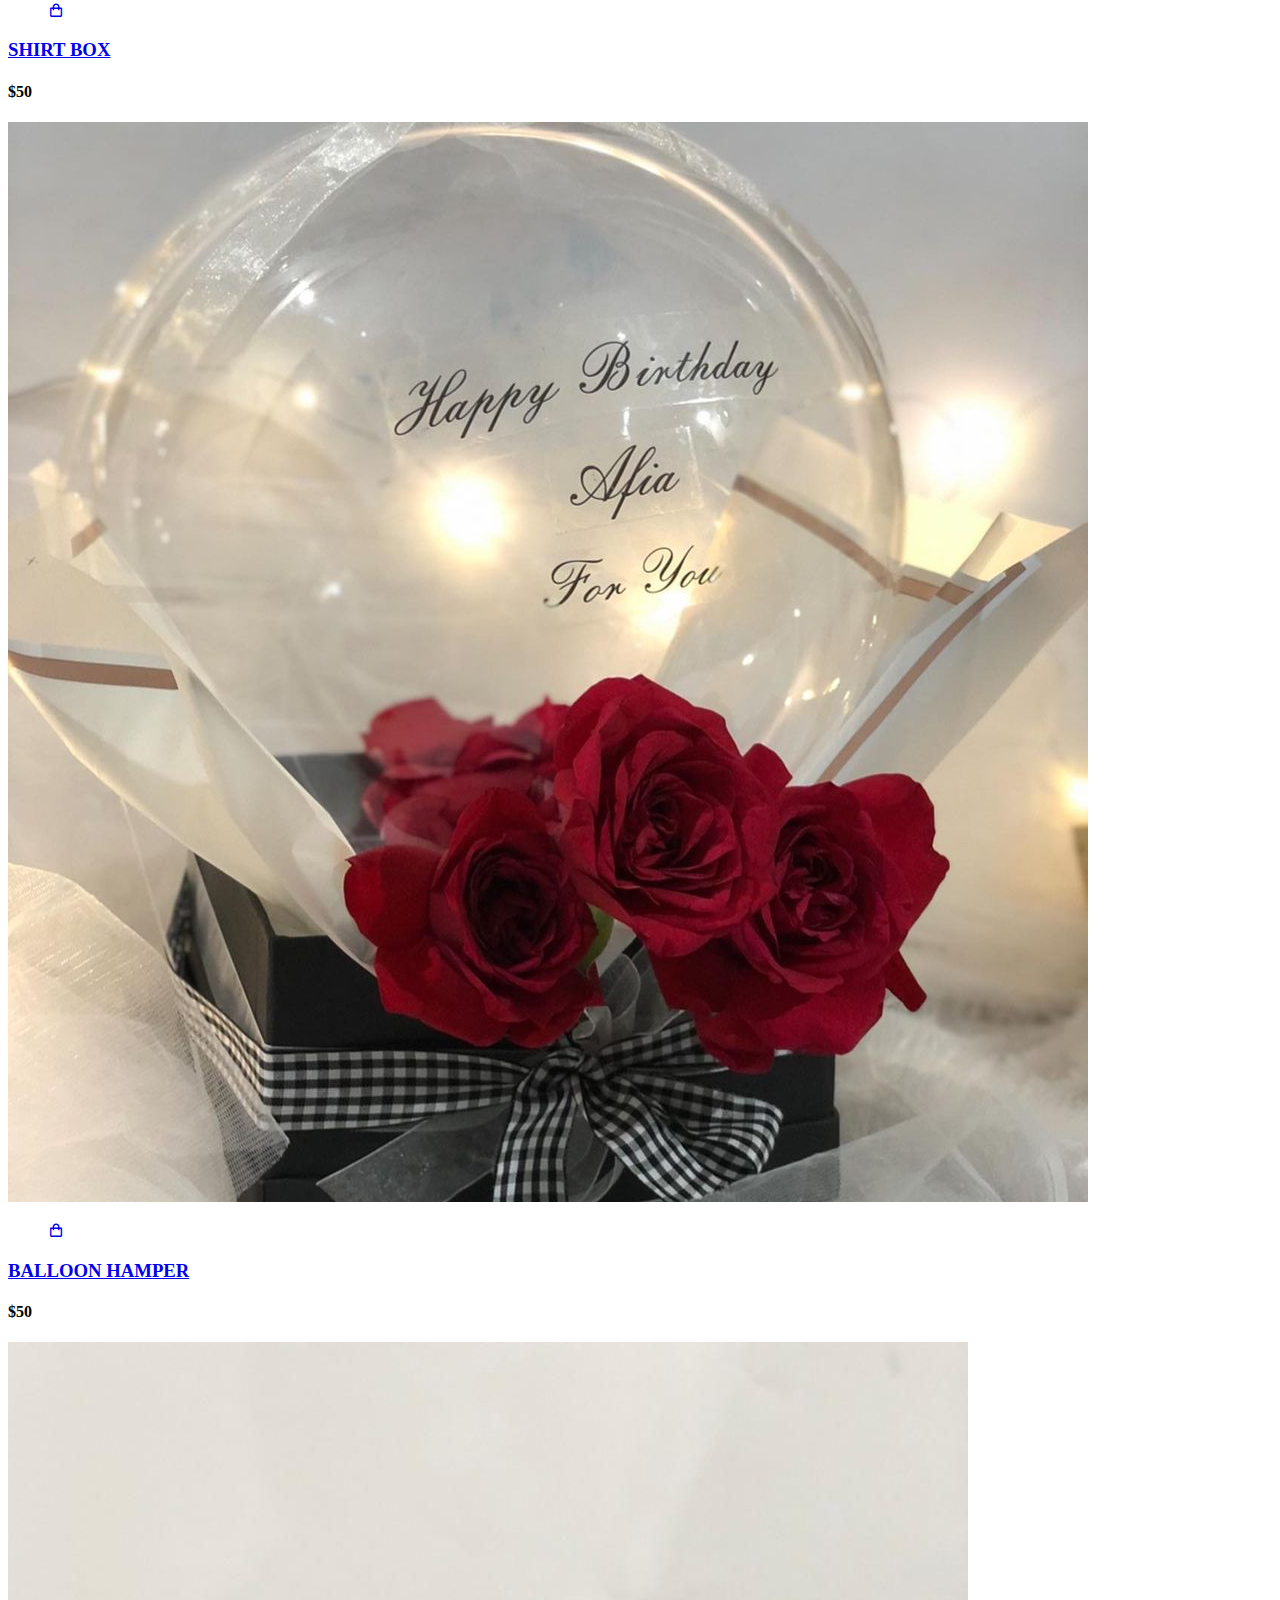
==== commit 1f291502: "Add files via upload" ====
--- a/index.html
+++ b/index.html
@@ -42,10 +42,10 @@
               <a href="product.html" class="nav-link">Products</a>
             </li>
             <li class="nav-item">
-              <a href="#about" class="nav-link scroll-link">About</a>
+              <a href="#" id="scroll-to-bottom" class="nav-link scroll-link">About</a>
             </li>
             <li class="nav-item">
-              <a href="#contact" class="nav-link scroll-link">Contact</a>
+              <a href="#" id="scroll-to-bottoma" class="nav-link scroll-link">Contact</a>
             </li>
             <!--
             <li class="nav-item">
@@ -137,7 +137,7 @@
             </ul>
           </div>
           <div class="product-footer">
-            <a href="#">
+            <a href="album.html">
               <h3>ALBUMS</h3>
             </a>
            
@@ -154,7 +154,7 @@
             </ul>
           </div>
           <div class="product-footer">
-            <a href="#"><h3>BOUQUETS</h3></a>
+            <a href="Bouquet.html"><h3>BOUQUETS</h3></a>
             
             <h4 class="price">$50</h4>
           </div>
@@ -169,7 +169,7 @@
             </ul>
           </div>
           <div class="product-footer">
-            <a href="#"><h3>HAMPERS</h3></a>
+            <a href="hampers.html"><h3>HAMPERS</h3></a>
             
             <h4 class="price">$50</h4>
           </div>
@@ -185,7 +185,7 @@
             </ul>
           </div>
           <div class="product-footer">
-            <a href="#"><h3>NIKAH PENS</h3></a>
+            <a href="cart.html"><h3>NIKAH PENS</h3></a>
             
             <h4 class="price">$50</h4>
           </div>
@@ -210,7 +210,7 @@
             </ul>
           </div>
           <div class="product-footer">
-            <a href="#">
+            <a href="cart.html">
               <h3>BOJAGI WRAPPING</h3>
             </a>
            
@@ -227,7 +227,7 @@
             </ul>
           </div>
           <div class="product-footer">
-            <a href="#">
+            <a href="cart.html">
               <h3>CAKE BOX</h3>
             </a>
            
@@ -244,7 +244,7 @@
             </ul>
           </div>
           <div class="product-footer">
-            <a href="#">
+            <a href="cart.html">
               <h3>SHIRT BOX</h3>
             </a>
            
@@ -261,7 +261,7 @@
             </ul>
           </div>
           <div class="product-footer">
-            <a href="#">
+            <a href="cart.html">
               <h3>BALLOON HAMPER</h3>
             </a>
            
@@ -278,7 +278,7 @@
             </ul>
           </div>
           <div class="product-footer">
-            <a href="#">
+            <a href="cart.html">
               <h3>CHOCOLATE HAMPER</h3>
             </a>
            
@@ -295,7 +295,7 @@
             </ul>
           </div>
           <div class="product-footer">
-            <a href="#">
+            <a href="cart.html">
               <h3>WEDDING HAMPER</h3>
             </a>
            
@@ -312,7 +312,7 @@
             </ul>
           </div>
           <div class="product-footer">
-            <a href="#">
+            <a href="cart.html">
               <h3>ACRYLIC FRAME</h3>
             </a>
            
@@ -329,7 +329,7 @@
             </ul>
           </div>
           <div class="product-footer">
-            <a href="#">
+            <a href="cart.html">
               <h3>COUPLE FRAME</h3>
             </a>
            
